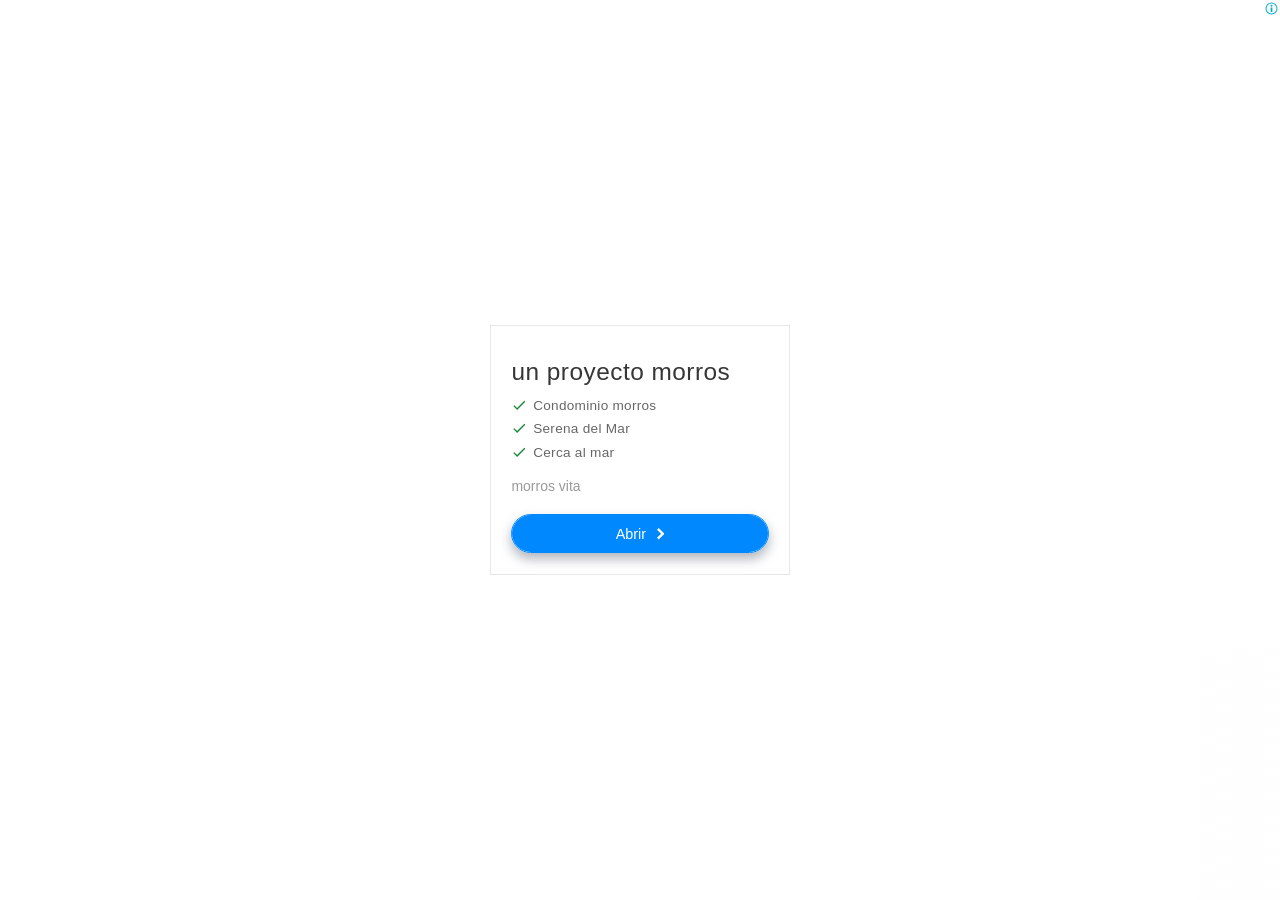
==== index_files/saved_resource(1).html @ 64bca40e "Add files via upload" ====
<!DOCTYPE html>
<!-- saved from url=(0090)https://googleads.g.doubleclick.net/pagead/html/r20261023/r20190131/zrt_lookup_fy2021.html -->
<html lang="es"><head><meta http-equiv="Content-Type" content="text/html; charset=UTF-8"><link rel="preload" href="./1a6c8d76751db1ca6b691968c556700c.js.descarga" as="script"><script>var jscVersion = 'r20261027';</script><script>var google_casm=[];</script><style>HTML,BODY{height:100%;width:100%;margin:0;padding:0;overflow:hidden;}#mys-wrapper{height: 100%;width:100%;overflow:hidden;position: absolute;top:0;left:0;align-items: center;display:flex;justify-content:center;line-height:normal;}#mys-overlay{height:100%;width:100%;overflow:hidden;position:absolute;top:0;left:0;box-sizing:border-box;pointer-events:none;z-index:1;display:none;}.mys-wrapper A,.mys-wrapper A:visited,.mys-wrapper A:hover,.mys-wrapper A:active{color:inherit;cursor:pointer;text-decoration:inherit;}[dir=rtl] .flip-on-rtl{transform:scale(-1,1);transform-origin:center;}#mys-content{flex-shrink:0;position:relative;overflow:hidden;z-index:0;}.amp-fcp {display: inline-block;position: absolute;z-index: 9;top: 0;left: 0;width: 300px;height: 1000px;-webkit-transform: translateY(1000px);transform: translateY(1000px);}.amp-fcp {-webkit-animation: 1500ms step-end amp-fcp-anim;animation: 1500ms step-end amp-fcp-anim;}@-webkit-keyframes amp-fcp-anim {0% {-webkit-transform: translateY(0);transform: translateY(0);}100% {-webkit-transform: translateY(1000px);transform: translateY(1000px);}}@keyframes amp-fcp-anim {0% {-webkit-transform: translateY(0);transform: translateY(0);}100% {-webkit-transform: translateY(1000px);transform: translateY(1000px);}}</style><script data-jc="36" data-jc-version="r20261027">(function(){(function(e){function c(){this.parentNode!==null&&this.parentNode.removeChild(this)}e.forEach(function(a){a.hasOwnProperty("remove")||Object.defineProperty(a,"remove",{configurable:!0,enumerable:!0,writable:!0,value:c})})})([Element.prototype,CharacterData.prototype,DocumentType.prototype]);try{var d=new window.CustomEvent("e");d.initCustomEvent("c",!0,!0,{});d.preventDefault();if(d.defaultPrevented!==!0)throw Error();}catch(e){var f=function(c,a){a=a||{bubbles:!1,cancelable:!1,detail:void 0};var b=document.createEvent("CustomEvent");b.initCustomEvent(c,a.bubbles,a.cancelable,a.detail);var g=b.preventDefault;b.preventDefault=function(){g.call(this);try{Object.defineProperty(this,"defaultPrevented",{get:function(){return!0}})}catch(h){this.defaultPrevented=!0}};return b};f.prototype= window.Event.prototype;window.CustomEvent=f};}).call(this);</script><script src="./1a6c8d76751db1ca6b691968c556700c.js.descarga"></script><style data-nl="square-rda-vanilla" data-ns="ns-v9hte" x-phase="assemble">.ns-v9hte-l-square-rda-vanilla{opacity:.01;position:absolute;top:0;left:0;display:block;width:300px;height:250px;}.ns-v9hte-e-0{line-height:1.3;border-color:#e6e7e8;border-style:solid;border-width:1px;box-sizing:border-box;display:flex;flex-direction:column;font-family:"Open Sans",sans-serif;font-size:10px;height:100%;width:100%;-mys-overflow-limit:0;}.ns-v9hte-e-1{-mys-score:60;line-height:1.3;-mys-overflow-limit:0;box-sizing:border-box;display:flex;flex-direction:column;flex-grow:1;height:100%;}.ns-v9hte-e-2{line-height:1.3;-mys-overflow-limit:0;box-sizing:border-box;display:flex;flex-direction:column;justify-content:center;flex-grow:1;}.ns-v9hte-e-3{-mys-overflow-limit:0;box-sizing:border-box;font-weight:500;line-height:1.3;letter-spacing:0.02em;font-family:unset;}.ns-v9hte-e-5,.ns-v9hte-e-9,.ns-v9hte-e-16,.ns-v9hte-e-23,.ns-v9hte-e-29{line-height:1.3;-mys-overflow-limit:0;box-sizing:border-box;}.ns-v9hte-e-6,.ns-v9hte-e-13,.ns-v9hte-e-20{line-height:1.3;-mys-overflow-limit:0;box-sizing:border-box;display:flex;flex-direction:row;align-items:flex-start;flex-grow:1;}.ns-v9hte-e-7,.ns-v9hte-e-14,.ns-v9hte-e-21{-mys-overflow-limit:0;box-sizing:border-box;letter-spacing:0.2px;line-height:1.4;margin:0;}.ns-v9hte-e-8,.ns-v9hte-e-15,.ns-v9hte-e-22{flex-shrink:0;flex-grow:0;display:block;width:1.2em;height:1.2em;}.ns-v9hte-e-11,.ns-v9hte-e-18,.ns-v9hte-e-25{-mys-overflow-limit:0;box-sizing:border-box;font-weight:400;line-height:1.3;letter-spacing:0.02em;}.ns-v9hte-e-27{-mys-overflow-limit:0;box-sizing:border-box;font-weight:400;line-height:1.5;white-space:nowrap;}.ns-v9hte-e-30{display:flex;align-items:center;justify-content:center;flex-grow:1;border:1px solid #0088ff;position:relative;font-weight:400;text-transform:capitalize;-mys-overflow-limit:0;}.ns-v9hte-e-31{line-height:1.3;box-sizing:border-box;width:100%;height:100%;overflow:hidden;position:absolute;display:flex;align-items:center;justify-content:center;-mys-overflow-limit:none;}.ns-v9hte-e-32{line-height:1.3;-mys-overflow-limit:0;box-sizing:border-box;width:100%;padding-top:100%;padding-bottom:100%;}.ns-v9hte-e-33{line-height:1.3;-mys-overflow-limit:0;box-sizing:border-box;display:flex;flex-grow:1;align-items:center;justify-content:center;}.ns-v9hte-e-34{line-height:1.3;-mys-overflow-limit:0;border:none;max-height:1.3em;}.ns-v9hte-e-35{-mys-score:1;display:inline;}.ns-v9hte-e-36{flex-shrink:0;flex-grow:0;}.ns-v9hte-v-8 .ns-v9hte-e-2{padding:20.4px;}.ns-v9hte-v-8 .ns-v9hte-e-3{font-size:24.4px;padding:9.5px 0 0;}.ns-v9hte-v-8 .ns-v9hte-e-5{padding:9.5px 0 0;}.ns-v9hte-v-8 .ns-v9hte-e-7,.ns-v9hte-v-8 .ns-v9hte-e-14,.ns-v9hte-v-8 .ns-v9hte-e-21{font-size:13.6px;}.ns-v9hte-v-8 .ns-v9hte-e-9,.ns-v9hte-v-8 .ns-v9hte-e-16,.ns-v9hte-v-8 .ns-v9hte-e-23{width:5.5px;}.ns-v9hte-v-8 .ns-v9hte-e-11,.ns-v9hte-v-8 .ns-v9hte-e-18,.ns-v9hte-v-8 .ns-v9hte-e-25{padding:0 0 5.5px 0;font-size:13.6px;}.ns-v9hte-v-8 .ns-v9hte-e-27{font-size:14px;padding:9.5px 0 17px;}.ns-v9hte-v-8 .ns-v9hte-e-30{font-size:14.4px;padding:0 6.4px;height:37.2px;line-height:37.2px;max-height:37.2px;margin:0;min-width:151.8px;}.ns-v9hte-v-8 .ns-v9hte-e-36{margin-left:10.8px;height:11.52px;width:7.41px;}</style><style data-nl="square-rda-vanilla" data-ns="ns-v9hte" x-phase="decorate">.ns-v9hte-l-square-rda-vanilla{opacity:1;position:relative;}.title:hover,.title-line1:hover,.title-line1-square:hover,.title-line2:hover{color:rgba(0,0,0,0.59);text-decoration:none;}.body:hover,.body-square:hover,.body-banner:hover,.body-smaller:hover{color:rgba(0,0,0,0.4);text-decoration:none;}.url:hover,.url-square:hover{color:#646464;text-decoration:none;} @keyframes slide-down{from{transform:translateY(-100%);filter:opacity(0%);}to{transform:translateY(0%);filter:opacity(100%);}} @keyframes bounce{from{transform:translateY(-100%);filter:opacity(0%);}to{transform:translateY(0%);filter:opacity(100%);}} @keyframes slide-in{from{transform:translateX(-100%);filter:opacity(0%);}to{transform:translateX(0%);filter:opacity(100%);}} @keyframes slide-in-right{from{transform:translateX(100%);filter:opacity(0%);}to{transform:translateX(0%);filter:opacity(100%);}} @keyframes fadein{from{filter:opacity(0%) blur(10px);}to{filter:opacity(100%) blur(0px);}} @keyframes flash{from{transform-origin:"50% 50%";transform:scale(2);filter:opacity(0%);}to{transform:scale(1);filter:opacity(100%);}}.callout-and-icon:hover,.callout-and-icon-meta-maps:hover{color:#00000066;text-decoration:none;}.afma-on-show .ns-v9hte-l-square-rda-vanilla .callout-animation{animation:opacity_animation .516s cubic-bezier(.17,.17,.2,1) 0.9s both,position_four_animation .516s cubic-bezier(.17,.17,.2,1) 1.2s both;}.callout-style-body:hover{color:rgba(0,0,0,0.4);text-decoration:none;}.callout:hover,.callout-bullet:hover{color:rgba(0,0,0,0.4);text-decoration:none;} @keyframes fade-in-animation{0%{opacity:0;}100%{opacity:1;}} @keyframes button-expand-animation{0%{transform:scale(0.05);}100%{transform:scale(1.05);}} @keyframes shadow-animation{0%{box-shadow:none;}100%{box-shadow:0 6px 12px rgba(134,140,150,0.65);background:unset;}} @keyframes color-animation{0%{color:#0088ff;}100%{color:#fff;}} .ns-v9hte-l-square-rda-vanilla .web-on-show .common-animation-pattern.cta-background-animated{animation-name:button-expand-animation,fade-in-animation;} .ns-v9hte-l-square-rda-vanilla .web-on-show .common-animation-pattern.cta-outer-animated{animation-name:shadow-animation;} .ns-v9hte-l-square-rda-vanilla .web-on-show .common-animation-pattern.cta-text-animated{animation-name:color-animation;} .ns-v9hte-l-square-rda-vanilla .common-animation-pattern{animation-duration:0.5s;animation-fill-mode:both;animation-timing-function:cubic-bezier(0.4,0,0.2,1);animation-delay:3s;} @media only screen and (prefers-reduced-motion),(hover:hover){.ns-v9hte-l-square-rda-vanilla .web-on-show .common-animation-pattern.cta-background-animated{transform:scale(1.05);animation-name:none;}.ns-v9hte-l-square-rda-vanilla .web-on-show .common-animation-pattern.cta-outer-animated{animation-name:none;}.ns-v9hte-l-square-rda-vanilla .web-on-show .common-animation-pattern.cta-text-animated{animation-name:none;}.cta-text.animated.cta-text-animated.common-animation-pattern{color:#fff;opacity:1;}.cta-outer.common-animation-pattern.cta-outer-animated{box-shadow:0 6px 12px rgba(134,140,150,0.65);background:unset;}.cta-background.cta-background-animated.common-animation-pattern{background:#0088ff;opacity:1;}}.ns-v9hte-l-square-rda-vanilla .title a[data-highlighted=true]{background-image:linear-gradient( 0deg,rgba(57,116,186,0.5) 50%,transparent 50% );}.ns-v9hte-l-square-rda-vanilla .title-line1 a[data-highlighted=true]{background-image:linear-gradient( 0deg,rgba(57,116,186,0.5) 50%,transparent 50% );}.ns-v9hte-e-2{background-color:#fff;}.ns-v9hte-e-3{color:rgba(0,0,0,0.79);}.ns-v9hte-e-4,.ns-v9hte-e-12,.ns-v9hte-e-19,.ns-v9hte-e-26,.ns-v9hte-e-28{text-decoration:none;white-space:nowrap;}.ns-v9hte-e-7,.ns-v9hte-e-14,.ns-v9hte-e-21{color:#128937;}.ns-v9hte-e-11,.ns-v9hte-e-18,.ns-v9hte-e-25{color:rgba(0,0,0,0.6);}.ns-v9hte-e-27{color:rgba(0,0,0,0.4);}.ns-v9hte-e-30{text-decoration:none;background:transparent;box-shadow:none;transform:translateZ(0);border-radius:300px;}.ns-v9hte-e-31{background:transparent;border-radius:300px;}.ns-v9hte-e-32{background:#0088ff;border-radius:50%;opacity:0;}.ns-v9hte-e-33{background:transparent;}.ns-v9hte-e-34{background-color:transparent;box-shadow:none;color:#0088ff;z-index:1;opacity:1;}.ns-v9hte-e-35{white-space:nowrap;}.ns-v9hte-e-36{background-repeat:no-repeat;color:#0088ff;z-index:1;opacity:1;}</style><link as="style" data-reload-stylesheet="true" href="./css" rel="preload"><script></script><script data-jc="55" data-jc-version="r20261027">(function(){'use strict';/*  Copyright The Closure Library Authors. SPDX-License-Identifier: Apache-2.0 */ var e=this||self;/*  Copyright Google LLC SPDX-License-Identifier: Apache-2.0 */ var f=class{constructor(a){this.h=a}toString(){return this.h}},g=new f("about:invalid#zClosurez");class k{constructor(a){this.j=a}}function m(a){return new k(b=>b.substr(0,a.length+1).toLowerCase()===a+":")}var n=new k(a=>/^[^:]*([/?#]|$)/.test(a)),p=m("http"),q=m("https"),r=m("ftp"),t=m("mailto"),u=[m("data"),p,q,t,r,n];function v(a,b=u){if(a instanceof f)return a;for(let c=0;c<b.length;++c){let d=b[c];if(d instanceof k&&d.j(a))return new f(a)}}function w(a,b=u){return v(a,b)||g}var x=/^\s*(?!javascript:)(?:[\w+.-]+:|[^:/?#]*(?:[/?#]|$))/i;var y=(a,b,c,d,A)=>{if(A)c=a+("&"+b+"="+c);else{var h="&"+b+"=";let l=a.indexOf(h);l<0?c=a+h+c:(l+=h.length,h=a.indexOf("&",l),c=h>=0?a.substring(0,l)+c+a.substring(h):a.substring(0,l)+c)}return c.length>6E4?d!==void 0?y(a,b,d,void 0,A):a:c};var z=null;function B(){var a=e.performance;return a&&a.now&&a.timing?Math.floor(a.now()+a.timing.navigationStart):Date.now()}function C(){var a=e.performance;return a&&a.now?a.now():null};var D=class{constructor(a,b){var c=C()||B();this.label=a;this.type=b;this.value=c;this.duration=0;this.taskId=this.slotId=void 0;this.uniqueId=Math.random()}};var E=e.performance,F=!!(E&&E.mark&&E.measure&&E.clearMarks),G=function(a){var b=!1,c;return function(){b||(c=a(),b=!0);return c}}(()=>{var a;if(a=F){var b;a=window;if(z===null){z="";try{let c="";try{c=a.top.location.hash}catch(d){c=a.location.hash}c&&(z=(b=c.match(/\bdeid=([\d,]+)/))?b[1]:"")}catch(c){}}b=z;a=!!b.indexOf&&b.indexOf("1337")>=0}return a});function H(a){a&&E&&G()&&(E.clearMarks(`goog_${a.label}_${a.uniqueId}_start`),E.clearMarks(`goog_${a.label}_${a.uniqueId}_end`))};function I(a,b,c){if(Array.isArray(b))for(let d=0;d<b.length;d++)I(a,String(b[d]),c);else b!=null&&c.push(a+(b===""?"":"="+encodeURIComponent(String(b))))};var J=[p,q,t,r,n,m("market"),m("itms"),m("intent"),m("itms-appss")]; function K(){return a=>{a={id:"unsafeurl",ctx:600,url:a};var b=[];for(c in a)I(c,a[c],b);var c=b.join("&");if(c){a=-1;a<0&&(a=52);b=-1;let d;b<0||b>a?(b=a,d=""):d="https://pagead2.googlesyndication.com/pagead/gen_204".substring(b+1,a);a=["https://pagead2.googlesyndication.com/pagead/gen_204".slice(0,b),d,"https://pagead2.googlesyndication.com/pagead/gen_204".slice(a)];b=a[1];a[1]=c?b?b+"&"+c:c:b;c=a[0]+(a[1]?"?"+a[1]:"")+a[2]}else c="https://pagead2.googlesyndication.com/pagead/gen_204";navigator.sendBeacon&& navigator.sendBeacon(c,"")}};var L=new class{constructor(a,b){this.h=[];this.l=b||e;var c=null;b&&(b.google_js_reporting_queue=b.google_js_reporting_queue||[],this.h=b.google_js_reporting_queue,c=b.google_measure_js_timing);this.i=G()||(c!=null?c:Math.random()<a)}start(a,b){if(!this.i)return null;a=new D(a,b);b=`goog_${a.label}_${a.uniqueId}_start`;E&&G()&&E.mark(b);return a}end(a){if(this.i&&typeof a.value==="number"){a.duration=(C()||B())-a.value;var b=`goog_${a.label}_${a.uniqueId}_end`;E&&G()&&E.mark(b);!this.i||this.h.length> 2048||this.h.push(a)}}}(1,window);function M(){window.google_measure_js_timing||(L.i=!1,L.h!==L.l.google_js_reporting_queue&&(G()&&Array.prototype.forEach.call(L.h,H,void 0),L.h.length=0))}typeof window.google_srt!=="number"&&(window.google_srt=Math.random());if(window.document.readyState==="complete")M();else if(L.i){var N=()=>{M()},O=window;typeof O.addEventListener==="function"&&O.addEventListener.call(O,"load",N,!1)};window.bgz=a=>{if(a=document.getElementById(a)){var b=y(a.href,"bg","10");var c=K();if(!(b instanceof f)){var d=w(b,J);d===g&&c(b);b=d}if(b instanceof f)if(b instanceof f)b=b.h;else throw Error("");else b=x.test(b)?b:void 0;b!==void 0&&(a.href=b)}};}).call(this);</script><script data-jc="53" data-jc-version="r20261027">(function(){'use strict';var aa=Object.defineProperty,ba=globalThis;function ca(a,b){if(b)a:{var c=ba;a=a.split(".");for(var d=0;d<a.length-1;d++){var e=a[d];if(!(e in c))break a;c=c[e]}a=a[a.length-1];d=c[a];b=b(d);b!=d&&b!=null&&aa(c,a,{configurable:!0,writable:!0,value:b})}}ca("Symbol.dispose",function(a){return a?a:Symbol("Symbol.dispose")});/*  Copyright The Closure Library Authors. SPDX-License-Identifier: Apache-2.0 */ var m=this||self;function q(a){var b=typeof a;return b=="object"&&a!=null||b=="function"}function da(a,b){function c(){}c.prototype=b.prototype;a.A=b.prototype;a.prototype=new c;a.prototype.constructor=a;a.Z=function(d,e,f){for(var g=Array(arguments.length-2),h=2;h<arguments.length;h++)g[h-2]=arguments[h];return b.prototype[e].apply(d,g)}};function u(){this.o=this.o;this.u=this.u}u.prototype.o=!1;u.prototype.dispose=function(){this.o||(this.o=!0,this.v())};u.prototype[Symbol.dispose]=function(){this.dispose()};u.prototype.v=function(){if(this.u)for(;this.u.length;)this.u.shift()()};function v(a,b){this.type=a;this.h=this.target=b;this.defaultPrevented=!1}v.prototype.i=function(){this.defaultPrevented=!0};var w,x;a:{for(var ea=["CLOSURE_FLAGS"],y=m,z=0;z<ea.length;z++)if(y=y[ea[z]],y==null){x=null;break a}x=y}var fa=x&&x[748402147];w=fa!=null?fa:!0;function A(a,b){v.call(this,a?a.type:"");this.relatedTarget=this.h=this.target=null;this.button=this.screenY=this.screenX=this.clientY=this.clientX=0;this.key="";this.metaKey=this.shiftKey=this.altKey=this.ctrlKey=!1;this.state=null;this.pointerId=0;this.pointerType="";this.j=null;a&&this.init(a,b)}da(A,v); A.prototype.init=function(a,b){var c=this.type=a.type,d=a.changedTouches&&a.changedTouches.length?a.changedTouches[0]:null;this.target=a.target||a.srcElement;this.h=b;b=a.relatedTarget;b||(c=="mouseover"?b=a.fromElement:c=="mouseout"&&(b=a.toElement));this.relatedTarget=b;d?(this.clientX=d.clientX!==void 0?d.clientX:d.pageX,this.clientY=d.clientY!==void 0?d.clientY:d.pageY,this.screenX=d.screenX||0,this.screenY=d.screenY||0):(this.clientX=a.clientX!==void 0?a.clientX:a.pageX,this.clientY=a.clientY!== void 0?a.clientY:a.pageY,this.screenX=a.screenX||0,this.screenY=a.screenY||0);this.button=a.button;this.key=a.key||"";this.ctrlKey=a.ctrlKey;this.altKey=a.altKey;this.shiftKey=a.shiftKey;this.metaKey=a.metaKey;this.pointerId=a.pointerId||0;this.pointerType=a.pointerType;this.state=a.state;this.j=a;a.defaultPrevented&&A.A.i.call(this)};A.prototype.i=function(){A.A.i.call(this);var a=this.j;a.preventDefault?a.preventDefault():a.returnValue=!1};var B="closure_listenable_"+(Math.random()*1E6|0);var ha=0;function ia(a,b,c,d,e){this.listener=a;this.proxy=null;this.src=b;this.type=c;this.capture=!!d;this.handler=e;this.key=++ha;this.l=this.m=!1}function C(a){a.l=!0;a.listener=null;a.proxy=null;a.src=null;a.handler=null};function ja(a){var b=[],c=0;for(let d in a)b[c++]=a[d];return b}var ka="constructor hasOwnProperty isPrototypeOf propertyIsEnumerable toLocaleString toString valueOf".split(" ");function la(a,b){for(let e=1;e<arguments.length;e++){var c=arguments[e];for(d in c)a[d]=c[d];for(let f=0;f<ka.length;f++){var d=ka[f];Object.prototype.hasOwnProperty.call(c,d)&&(a[d]=c[d])}}};function D(a){this.src=a;this.h={};this.i=0}D.prototype.add=function(a,b,c,d,e){var f=a.toString();a=this.h[f];a||(a=this.h[f]=[],this.i++);var g=E(a,b,d,e);g>-1?(b=a[g],c||(b.m=!1)):(b=new ia(b,this.src,f,!!d,e),b.m=c,a.push(b));return b};function F(a,b){var c=b.type;if(c in a.h){var d=a.h[c],e=Array.prototype.indexOf.call(d,b,void 0),f;(f=e>=0)&&Array.prototype.splice.call(d,e,1);f&&(C(b),a.h[c].length==0&&(delete a.h[c],a.i--))}} function E(a,b,c,d){for(let e=0;e<a.length;++e){let f=a[e];if(!f.l&&f.listener==b&&f.capture==!!c&&f.handler==d)return e}return-1};var G="closure_lm_"+(Math.random()*1E6|0),H={},ma=0;function na(a,b,c,d,e){if(d&&d.once)oa(a,b,c,d,e);else if(Array.isArray(b))for(let f=0;f<b.length;f++)na(a,b[f],c,d,e);else c=I(c),a&&a[B]?a.listen(b,c,q(d)?!!d.capture:!!d,e):pa(a,b,c,!1,d,e)} function pa(a,b,c,d,e,f){if(!b)throw Error("Invalid event type");var g=q(e)?!!e.capture:!!e,h=qa(a);h||(a[G]=h=new D(a));c=h.add(b,c,d,g,f);if(!c.proxy){d=ra();c.proxy=d;d.src=a;d.listener=c;if(a.addEventListener)e===void 0&&(e=!1),a.addEventListener(b.toString(),d,e);else if(a.attachEvent)a.attachEvent(sa(b.toString()),d);else if(a.addListener&&a.removeListener)a.addListener(d);else throw Error("addEventListener and attachEvent are unavailable.");ma++}} function ra(){function a(c){return b.call(a.src,a.listener,c)}var b=ta;return a}function oa(a,b,c,d,e){if(Array.isArray(b))for(let f=0;f<b.length;f++)oa(a,b[f],c,d,e);else c=I(c),a&&a[B]?ua(a,b,c,q(d)?!!d.capture:!!d,e):pa(a,b,c,!0,d,e)} function va(a,b,c,d,e){if(Array.isArray(b))for(var f=0;f<b.length;f++)va(a,b[f],c,d,e);else(d=q(d)?!!d.capture:!!d,c=I(c),a&&a[B])?(a=a.h,f=String(b).toString(),f in a.h&&(b=a.h[f],c=E(b,c,d,e),c>-1&&(C(b[c]),Array.prototype.splice.call(b,c,1),b.length==0&&(delete a.h[f],a.i--)))):a&&(a=qa(a))&&(b=a.h[b.toString()],a=-1,b&&(a=E(b,c,d,e)),(c=a>-1?b[a]:null)&&wa(c))} function wa(a){if(typeof a!=="number"&&a&&!a.l){var b=a.src;if(b&&b[B])F(b.h,a);else{var c=a.type,d=a.proxy;b.removeEventListener?b.removeEventListener(c,d,a.capture):b.detachEvent?b.detachEvent(sa(c),d):b.addListener&&b.removeListener&&b.removeListener(d);ma--;(c=qa(b))?(F(c,a),c.i==0&&(c.src=null,b[G]=null)):C(a)}}}function sa(a){return a in H?H[a]:H[a]="on"+a}function ta(a,b){if(a.l)a=!0;else{b=new A(b,this);let c=a.listener,d=a.handler||a.src;a.m&&wa(a);a=c.call(d,b)}return a} function qa(a){a=a[G];return a instanceof D?a:null}var xa="__closure_events_fn_"+(Math.random()*1E9>>>0);function I(a){if(typeof a==="function")return a;a[xa]||(a[xa]=function(b){return a.handleEvent(b)});return a[xa]};function J(){u.call(this);this.h=new D(this);this.F=this;this.C=null}da(J,u);J.prototype[B]=!0;J.prototype.addEventListener=function(a,b,c,d){na(this,a,b,c,d)};J.prototype.removeEventListener=function(a,b,c,d){va(this,a,b,c,d)}; J.prototype.dispatchEvent=function(a){var b,c=this.C;if(c)for(b=[];c;c=c.C)b.push(c);c=this.F;var d=a.type||a;if(typeof a==="string")a=new v(a,c);else if(a instanceof v)a.target=a.target||c;else{var e=a;a=new v(d,c);la(a,e)}e=!0;var f;if(b)for(f=b.length-1;f>=0;f--){var g=a.h=b[f];e=K(g,d,!0,a)&&e}g=a.h=c;e=K(g,d,!0,a)&&e;e=K(g,d,!1,a)&&e;if(b)for(f=0;f<b.length;f++)g=a.h=b[f],e=K(g,d,!1,a)&&e;return e}; J.prototype.v=function(){J.A.v.call(this);if(this.h){var a=this.h;let b=0;for(let c in a.h){let d=a.h[c];for(let e=0;e<d.length;e++)++b,C(d[e]);delete a.h[c];a.i--}}this.C=null};J.prototype.listen=function(a,b,c,d){return this.h.add(String(a),b,!1,c,d)};function ua(a,b,c,d,e){a.h.add(String(b),c,!0,d,e)} function K(a,b,c,d){b=a.h.h[String(b)];if(!b)return!0;b=b.concat();var e=!0;for(let f=0;f<b.length;++f){let g=b[f];if(g&&!g.l&&g.capture==c){let h=g.listener,k=g.handler||g.src;g.m&&F(a.h,g);e=h.call(k,d)!==!1&&e}}return e&&!d.defaultPrevented};function ya(a){a.dispatchEvent(new Event("became-visible"))}function za(a){a.dispatchEvent(new Event("became-invisible"))}var Aa=class extends J{constructor(){super();this.D=!1}};function Ba(a){var b=!1,c;return function(){b||(c=a(),b=!0);return c}};/*  Copyright Google LLC SPDX-License-Identifier: Apache-2.0 */ var L=class{constructor(a){this.h=a}toString(){return this.h}};class Ca{constructor(a){this.I=a}}function M(a){return new Ca(b=>b.substr(0,a.length+1).toLowerCase()===a+":")}var Da=[M("data"),M("http"),M("https"),M("mailto"),M("ftp"),new Ca(a=>/^[^:]*([/?#]|$)/.test(a))],Ea=/^\s*(?!javascript:)(?:[\w+.-]+:|[^:/?#]*(?:[/?#]|$))/i;function Fa(a,b){a.__closure__error__context__984382||(a.__closure__error__context__984382={});a.__closure__error__context__984382.severity=b};function Ga(a,b){return a&&b?a==b||a.contains(b):!1};var Ha={capture:!0},Ia=Ba(()=>{var a=!1;try{let b=Object.defineProperty({},"passive",{get(){a=!0}});m.addEventListener("test",null,b)}catch(b){}return a});function Ja(a){return a?a.passive&&Ia()?a:a.capture||!1:!1}function N(a,b,c,d){typeof a.addEventListener==="function"&&a.addEventListener(b,c,Ja(d))};function O(a){return a.prerendering?3:{visible:1,hidden:2,prerender:3,preview:4,unloaded:5,"":0}[a.visibilityState||a.webkitVisibilityState||a.mozVisibilityState||""]??0}function Ka(a){var b;a.visibilityState?b="visibilitychange":a.mozVisibilityState?b="mozvisibilitychange":a.webkitVisibilityState&&(b="webkitvisibilitychange");return b}function La(a,b){if(O(b)===3)return!1;a();return!0} function Ma(a){function b(){!d&&La(a,c)&&(d=!0,typeof c.removeEventListener==="function"&&c.removeEventListener(e,b,Ja()))}var c=m.document;if(!La(a,c)){var d=!1,e=Ka(c);e&&N(c,e,b)}};function Na(a){if("IntersectionObserver"in m&&"IntersectionObserverEntry"in m&&"isIntersecting"in m.IntersectionObserverEntry.prototype&&O(document)!==0){(new IntersectionObserver(c=>{for(let g of c){c=a;let h=g.intersectionRatio;var d=c,e=g.intersectionRect.top+"-"+g.intersectionRect.left+"-"+g.intersectionRect.bottom+"-"+g.intersectionRect.right,f=h;let k=new Event("visibility-update");k.visibleCoordinates=e;k.visibleFraction=f;d.dispatchEvent(k);d=h>=.1;Oa(c)?Pa(c,d):Qa(c,d)}},a.H)).observe(a.element); let b=Ka(m.document);b&&(Oa(a)?(N(m,b,()=>Pa(a)),Ma(()=>Pa(a))):(a.i=!1,N(m,b,()=>Ra(a)),Ma(()=>Ra(a))));Sa(a)}else Ta(a)}function Oa(a){return Array.prototype.indexOf.call(a.G,"combine_io_and_pv_functions",void 0)>=0}function Pa(a,b=a.B){a.B=b;b=O(m.document)===1;Qa(a,a.B&&b)}function Ra(a){var b=a.i;a.i=O(m.document)===1;!b&&a.i&&a.j?ya(a):b&&!a.i&&za(a)}function Sa(a){var b=new Event("monitoring-started");a.dispatchEvent(b)} function Ta(a){var b=new Event("monitoring-failed");a.dispatchEvent(b)}function Qa(a,b){var c=a.j;a.j=b;a.j&&!c&&a.i?ya(a):!a.j&&c&&za(a)}var Ua=class extends Aa{constructor(){var a=document.body;super();this.element=a;this.H={threshold:[.1]};this.G=[];this.B=this.j=!1;this.i=!0}};function Va(a){m.setTimeout(()=>{throw a;},0)};var Wa=void 0;function Xa(a,b=!1){return b&&Symbol.for&&a?Symbol.for(a):a!=null?Symbol(a):Symbol()}var Ya=Xa(),Za=Xa("m_m",!0);var P=Xa("jas",!0),$a,ab=[];ab[P]=7;$a=Object.freeze(ab);var bb={};function cb(a,b){return b===void 0?a.i!==Q&&!!(2&(a.h[P]|0)):!!(2&b)&&a.i!==Q}var Q={};var db=BigInt(Number.MIN_SAFE_INTEGER),eb=BigInt(Number.MAX_SAFE_INTEGER);var fb=Number.isFinite;function gb(a){if(!fb(a))throw a=Error("enum"),Fa(a,"warning"),a;return a|0};function hb(a){return a};function ib(a,b,c,d){var e=d!==void 0;d=!!d;var f=[],g=a.length,h=4294967295,k=!1,l=!!(b&64),n=l?b&128?0:-1:void 0;if(!(b&1)){var p=g&&a[g-1];p!=null&&typeof p==="object"&&p.constructor===Object?(g--,h=g):p=void 0;!l||b&128||e||(k=!0,h=(jb??hb)(h-n,n,a,p,void 0)+n)}b=void 0;for(e=0;e<g;e++){let r=a[e];if(r!=null&&(r=c(r,d))!=null)if(l&&e>=h){let t=e-n;(b??(b={}))[t]=r}else f[e]=r}if(p)for(let r in p){a=p[r];if(a==null||(a=c(a,d))==null)continue;g=+r;let t;l&&!Number.isNaN(g)&&(t=g+n)<h?f[t]=a:(b?? (b={}))[r]=a}b&&(k?f.push(b):f[h]=b);return f}function kb(a){switch(typeof a){case "number":return Number.isFinite(a)?a:""+a;case "bigint":return a>=db&&a<=eb?Number(a):""+a;case "boolean":return a?1:0;case "object":if(Array.isArray(a)){let b=a[P]|0;return a.length===0&&b&1?void 0:ib(a,b,kb)}if(a!=null&&a[Za]===bb)return lb(a);return}return a}var jb;function lb(a){a=a.h;return ib(a,a[P]|0,kb)};function nb(a,b,c,d=0){if(a==null){var e=32;c?(a=[c],e|=128):a=[];b&&(e=e&-16760833|(b&1023)<<14)}else{if(!Array.isArray(a))throw Error("narr");e=a[P]|0;if(w&&1&e)throw Error("rfarr");2048&e&&!(2&e)&&ob();if(e&256)throw Error("farr");if(e&64)return(e|d)!==e&&(a[P]=e|d),a;if(c&&(e|=128,c!==a[0]))throw Error("mid");a:{c=a;e|=64;var f=c.length;if(f){var g=f-1;let k=c[g];if(k!=null&&typeof k==="object"&&k.constructor===Object){b=e&128?0:-1;g-=b;if(g>=1024)throw Error("pvtlmt");for(var h in k)if(f=+h, f<g)c[f+b]=k[h],delete k[h];else break;e=e&-16760833|(g&1023)<<14;break a}}if(b){h=Math.max(b,f-(e&128?0:-1));if(h>1024)throw Error("spvt");e=e&-16760833|(h&1023)<<14}}}a[P]=e|64|d;return a}function ob(){if(w)throw Error("carr");if(Ya!=null){var a=Wa??(Wa={});var b=a[Ya]||0;b>=5||(a[Ya]=b+1,a=Error(),Fa(a,"incident"),Va(a))}};function pb(a,b){if(typeof a!=="object")return a;if(Array.isArray(a)){var c=a[P]|0;a.length===0&&c&1?a=void 0:c&2||(!b||4096&c||16&c?a=qb(a,c,!1,b&&!(c&16)):(a[P]|=34,c&4&&Object.freeze(a)));return a}if(a!=null&&a[Za]===bb){c=a.h;let d=c[P]|0;cb(a,d)||(d&2?b=!0:!(d&32)||d&4096?b=!1:(c[P]=d|2,a.i=Q,b=!0),b?(a=new a.constructor(c),a.j=Q):a=qb(c,d));return a}}function qb(a,b,c,d){d??(d=!!(34&b));a=ib(a,b,pb,d);d=32;c&&(d|=2);b=b&16769217|d;a[P]=b;return a} function rb(a){if(a.i!==Q)return!1;var b=a.h;b=qb(b,b[P]|0);b[P]|=2048;a.h=b;a.i=void 0;a.j=void 0;return!0};var sb=class{constructor(a){this.h=nb(a,void 0,void 0,2048)}toJSON(){var a=lb(this);return a}};sb.prototype[Za]=bb;sb.prototype.toString=function(){return this.h.toString()};var R=null;function tb(){var a=m.performance;return a&&a.now&&a.timing?Math.floor(a.now()+a.timing.navigationStart):Date.now()}function ub(){var a=m.performance;return a&&a.now?a.now():null};var vb=class{constructor(a,b){var c=ub()||tb();this.label=a;this.type=b;this.value=c;this.duration=0;this.taskId=this.slotId=void 0;this.uniqueId=Math.random()}};var S=m.performance,wb=!!(S&&S.mark&&S.measure&&S.clearMarks),T=Ba(()=>{var a;if(a=wb){var b;a=window;if(R===null){R="";try{let c="";try{c=a.top.location.hash}catch(d){c=a.location.hash}c&&(R=(b=c.match(/\bdeid=([\d,]+)/))?b[1]:"")}catch(c){}}b=R;a=!!b.indexOf&&b.indexOf("1337")>=0}return a});function xb(a){a&&S&&T()&&(S.clearMarks(`goog_${a.label}_${a.uniqueId}_start`),S.clearMarks(`goog_${a.label}_${a.uniqueId}_end`))};var U=new class{constructor(a,b){this.h=[];this.j=b||m;var c=null;b&&(b.google_js_reporting_queue=b.google_js_reporting_queue||[],this.h=b.google_js_reporting_queue,c=b.google_measure_js_timing);this.i=T()||(c!=null?c:Math.random()<a)}start(a,b){if(!this.i)return null;a=new vb(a,b);b=`goog_${a.label}_${a.uniqueId}_start`;S&&T()&&S.mark(b);return a}end(a){if(this.i&&typeof a.value==="number"){a.duration=(ub()||tb())-a.value;var b=`goog_${a.label}_${a.uniqueId}_end`;S&&T()&&S.mark(b);!this.i||this.h.length> 2048||this.h.push(a)}}}(1,window);function yb(){window.google_measure_js_timing||(U.i=!1,U.h!==U.j.google_js_reporting_queue&&(T()&&Array.prototype.forEach.call(U.h,xb,void 0),U.h.length=0))}typeof window.google_srt!=="number"&&(window.google_srt=Math.random());window.document.readyState==="complete"?yb():U.i&&N(window,"load",()=>{yb()});var V=document;ja({U:0,T:1,P:2,K:3,R:4,L:5,S:6,N:7,O:8,J:9,M:10,V:11}).map(a=>Number(a));ja({X:0,Y:1,W:2}).map(a=>Number(a));function zb(a){var b=new Ab;if(!rb(b)&&cb(b,b.h[P]|0))throw Error();var c=b.h,d=c[P]|0;var e=(b?cb(b,d):2&d)?1:2;e===2&&rb(b)&&(c=b.h,d=c[P]|0);a:if(b=c.length-1,b<0)b=void 0;else if(0>=b){var f=c[b];if(f!=null&&typeof f==="object"&&f.constructor===Object)b=f[1];else if(0===b)b=f;else{b=void 0;break a}}else b=c[0];f=Array.isArray(b)?b:$a;var g=f===$a?7:f[P]|0;b=g;2&d&&(b|=2);var h=b|1;b=!(4&h);if(b){for(var k=0,l=0;k<f.length;k++){var n=f[k];n=n==null?n:fb(n)?n|0:void 0;n!=null&&(f[l++]=n)}l<k&&(f.length= l);h=(h|4)&-513;h&=-1025;h&=-4097}h!==g&&(f[P]=h,2&h&&Object.freeze(f));g=h;h=d;d=g;if((k=!!(2&g)&&!!(4&g)||!!(256&g))&&e===2){f=[...f];d=0;g=(2&h?g|2:g&-3)&-273;a:{k=f;l=c.length-1;if(l>=0&&0>=l&&(n=c[l],n!=null&&typeof n==="object"&&n.constructor===Object)){n[1]=k;break a}0<=l?c[0]=k:k!==void 0&&(l=(h??(h=c[P]|0))>>14&1023||536870912,1>=l?k!=null&&(c[l+-1]={[1]:k}):c[0]=k)}k=!1}k||(e===1||(e!==4?0:2&g||!(16&g)&&32&h)?(g|=!f.length||b&&!(4096&g)||32&h&&!(4096&g||16&g)?2:256,g!==d&&(f[P]=g),Object.freeze(f)): g!==d&&(f[P]=g));2&g||!(4096&g||16&g)||(e=h,e===void 0&&(e=c[P]|0),e&32&&!(e&4096)&&(c[P]=e|4096));e=f;if(Array.isArray(a)){var p=a.length;for(b=0;b<p;b++)e.push(gb(a[b]))}else for(p of a)e.push(gb(p))}var Ab=class extends sb{};[2,2,2,2,2,2,2,2,2,2,2,2,2,2,2,2,2,2,2,2].reduce((a,b)=>a+b);[2,2,2,2,2,2,2,2,2,2,2,2,2,2,2,2].reduce((a,b)=>a+b);[2,2,2,2,2,2,2,2,2,2,2,2,2,2,2,2,2,2,2].reduce((a,b)=>a+b);[2,2,2,2,2,2,2,2,2,2,2,2,2,2,2,2,2,2,2,2].reduce((a,b)=>a+b);[2,2,2,2,2,2,2,2,2,2,2,2,2,2,2,2,2,2,2,2,2,2,2,2,2,2,2,2,2,2,2,2].reduce((a,b)=>a+b);[2,2,2,2,2,2,2,2,2,2,2,2,2,2,2,2,2].reduce((a,b)=>a+b);zb([1,8,9,10,11,12,2,3,4,5,15,16,19,20,21,23,25]);zb([1,6,7,9,10,11,12,2,22,3,4,5,13,14,18,19,20,21,23,24]);zb([1,6,7,9,10,11,12,22,2,3,4,5,13,14,17,18,19,20,21,23,24]);new Ab;function W(a,b,c,d,e){if(window.css)window.css(b,c,d,e,void 0);else if(a){a:if(b=a.href,e?d=b+("&"+c+"="+d):(e="&"+c+"=",c=b.indexOf(e),c<0?d=b+e+d:(c+=e.length,e=b.indexOf("&",c),d=e>=0?b.substring(0,c)+d+b.substring(e):b.substring(0,c)+d)),b=d.length>6E4?b:d,!(b instanceof L)){for(d=0;d<Da.length;++d)if(c=Da[d],c instanceof Ca&&c.I(b)){b=new L(b);break a}b=void 0}if(b instanceof L)if(b instanceof L)b=b.h;else throw Error("");else b=Ea.test(b)?b:void 0;b!==void 0&&(a.href=b)}};var Bb=!1,Cb=!1,Db=null,Eb=()=>{N?.(document,"click",a=>{Db=a},Ha)},Fb=()=>{var a=Db;return a?Bb||Cb?!1:(a.preventDefault?a.preventDefault():a.returnValue=!1,!0):!1},Gb=()=>{N(document,"mousedown",()=>{Bb=!0});N(document,"keydown",()=>{Cb=!0});Eb()};var Hb=(a,b=17)=>{if(b<0||Math.floor(b)!==b)b=17;X(a,b)},Ib=(a,b)=>{X(a,b||1)},Jb=a=>{X(a,2)},Kb=(a,b)=>{X(a,b||0)},Y={},Lb=!0,X=(a,b)=>{var c;if(c=Lb)Y[a]===void 0&&(Y[a]=[]),(c=Y[a][b])||(Y[a][b]=!0);c||W(document.getElementById(a),a,"nb",b,Lb)};function Mb(a,b,c){var d=a.id||"";W(a,d,"nx",b);W(a,d,"ny",c)}var Nb=class{constructor(){this.h=this.i=null;V.addEventListener&&V.addEventListener("mousedown",a=>{this.i=a},!0);N(V,"DOMContentLoaded",()=>{this.h=V.getElementById("common_15click_anchor")})}};var Ob=[0,2,1],Pb=null,Qb=a=>{if(a){var b;{let c=window.event||Pb;c?((b=c.which?1<<Ob[c.which-1]:c.button)&&c.shiftKey&&(b|=8),b&&c.altKey&&(b|=16),b&&c.ctrlKey&&(b|=32)):b=null}b&&W(a,a.id,"mb",b)}};document.addEventListener&&document.addEventListener("mousedown",a=>{Pb=a},!0);window.mb=Qb;var Z={},Rb=(a,b=2,c="")=>{c=c?c:a;b!==1&&(Z[c]===void 0?Z[c]=1:Z[c]++);b!==0&&Z[c]&&W(document.getElementById(a),a,"nm",Z[c])};function Sb(a,b){b&&(b=new Ua,ua(b,"monitoring-failed",()=>{a.h=-1}),b.listen("became-visible",()=>{a.h=(new Date).getTime()}),b.D||(b.D=!0,Na(b)))}var Tb=class{constructor(){this.h=0}};window.init_ssb=(a,b,c,d,e,f,g)=>{var h=window;a&&(Gb(),h.accbk=Fb);b&&(f&&(Lb=!1),h.cla=Hb,h.cll=Ib,h.clb=Jb,h.clh=Kb);if(c){let k=new Nb;h.xy=(l,n,p)=>{p=p||n;var r=l||k.i;if(r&&n&&p&&!Ga(k.h,r.target)){l=V.querySelector("a.one-point-five-click.rhbutton");var t;(t=!l)||(l.classList?t=l.classList.contains("preexpanded"):(t=l.classList?l.classList:(typeof l.className=="string"?l.className:l.getAttribute&&l.getAttribute("class")||"").match(/\S+/g)||[],t=Array.prototype.indexOf.call(t,"preexpanded", void 0)>=0));if(t||!Ga(l,r.target))t=Math.round(r.clientX-p.offsetLeft),p=Math.round(r.clientY-p.offsetTop),Mb(n,t,p),k.h&&Mb(k.h,t,p),l&&Mb(l,t,p)}}}d&&(h.mb=Qb);e&&(h.ss=Rb);if(g){let k=new Tb;h.vti=l=>{if(l){let n=(new Date).getTime();W(l,l.id,"vti",k.h>0&&k.h<=n?n-k.h:k.h<0?k.h:"")}};h.ivti=l=>{Sb(k,l)}}};}).call(this);</script><script>init_ssb(true,true,true,true,true,false,false);</script><script>if (typeof(ss) === "undefined") { ss = function(){}; }function st(id) {var a = document.getElementById(id);if (a) {xy(window.event, a);mb(a);}bgz(id);}function ha(a,x){  clh(a,x);if (accbk()) return;bgz(a);}function hb(u) {return bgy(u);}function ia(a,e,x) {if (accbk()) return;cll(a,x);bgz(a);}function ja(a,x) {if (accbk()) return;cla(a,x);bgz(a);}function ga(o,e,x) {if (document.getElementById) {var a=o.id.substring(1),p="",r="",g=e.target,t,f,h;if (g) {t=g.id;f=g.parentNode;if (f) {p=f.id;h=f.parentNode;if (h)r=h.id;}} else {h=e.srcElement;f=h.parentNode;if (f)p=f.id;t=h.id;}if (t==a||p==a||r==a)return true;ia(a,e,x);top.location.href=document.getElementById(a).href;}}</script><script>window.dicnf = {umi: true,imprtype: 3,rtit: true,};</script><script data-jc="40" data-jc-version="r20261027" data-jc-flags="[&quot;x%72;13705!=wu}a($1601;5==&amp;&lt;cbotf+*01247;&gt;1%2bejvf/%72&gt;0&lt;337!=efdwa*'76027;56$?wqrf+*0114564:%2pvs`/!36?;1=46!9abk{a($16;30&gt;;0&amp;&lt;qqvb~&quot;]">(function(){'use strict';/*  Copyright The Closure Library Authors. SPDX-License-Identifier: Apache-2.0 */ var p=this||self;function aa(a){p.setTimeout(()=>{throw a;},0)};var ba,ca;a:{for(var da=["CLOSURE_FLAGS"],ea=p,fa=0;fa<da.length;fa++)if(ea=ea[da[fa]],ea==null){ca=null;break a}ca=ea}var ha=ca&&ca[748402147];ba=ha!=null?ha:!0;function ia(a){ia[" "](a);return a}ia[" "]=function(){};var ja={},ka=null;var la=void 0;function ma(a,b=!1){return b&&Symbol.for&&a?Symbol.for(a):a!=null?Symbol(a):Symbol()}var na=ma(),oa=ma("m_m",!0);var w=ma("jas",!0),pa,qa=[];qa[w]=7;pa=Object.freeze(qa);var ra={};function sa(a,b){return b===void 0?a.h!==x&&!!(2&(a.u[w]|0)):!!(2&b)&&a.h!==x}var x={};function ta(a){a.I=!0;return a};var ua=ta(a=>typeof a==="number"),va=ta(a=>typeof a==="string"),wa=ta(a=>typeof a==="function");var za=ta(a=>a>=xa&&a<=ya),xa=BigInt(Number.MIN_SAFE_INTEGER),ya=BigInt(Number.MAX_SAFE_INTEGER);function Aa(a){if(typeof a!=="boolean"){var b=typeof a;throw Error(`Expected boolean but got ${b!="object"?b:a?Array.isArray(a)?"array":b:"null"}: ${a}`);}return a};function Ba(a){return a};function Ca(a,b,c,d){var e=d!==void 0;d=!!d;var g=[],f=a.length,k=4294967295,h=!1,m=!!(b&64),l=m?b&128?0:-1:void 0;if(!(b&1)){var n=f&&a[f-1];n!=null&&typeof n==="object"&&n.constructor===Object?(f--,k=f):n=void 0;!m||b&128||e||(h=!0,k=(Da??Ba)(k-l,l,a,n,void 0)+l)}b=void 0;for(e=0;e<f;e++){let r=a[e];if(r!=null&&(r=c(r,d))!=null)if(m&&e>=k){let t=e-l;(b??(b={}))[t]=r}else g[e]=r}if(n)for(let r in n){a=n[r];if(a==null||(a=c(a,d))==null)continue;f=+r;let t;m&&!Number.isNaN(f)&&(t=f+l)<k?g[t]=a:(b?? (b={}))[r]=a}b&&(h?g.push(b):g[k]=b);return g}function Ea(a){switch(typeof a){case "number":return Number.isFinite(a)?a:""+a;case "bigint":return za(a)?Number(a):""+a;case "boolean":return a?1:0;case "object":if(Array.isArray(a)){let b=a[w]|0;return a.length===0&&b&1?void 0:Ca(a,b,Ea)}if(a!=null&&a[oa]===ra)return Fa(a);return}return a}var Da;function Fa(a){a=a.u;return Ca(a,a[w]|0,Ea)};function Ga(a,b,c,d=0){if(a==null){var e=32;c?(a=[c],e|=128):a=[];b&&(e=e&-16760833|(b&1023)<<14)}else{if(!Array.isArray(a))throw Error("narr");e=a[w]|0;if(ba&&1&e)throw Error("rfarr");2048&e&&!(2&e)&&Ha();if(e&256)throw Error("farr");if(e&64)return(e|d)!==e&&(a[w]=e|d),a;if(c&&(e|=128,c!==a[0]))throw Error("mid");a:{c=a;e|=64;var g=c.length;if(g){var f=g-1;let h=c[f];if(h!=null&&typeof h==="object"&&h.constructor===Object){b=e&128?0:-1;f-=b;if(f>=1024)throw Error("pvtlmt");for(var k in h)if(g=+k, g<f)c[g+b]=h[k],delete h[k];else break;e=e&-16760833|(f&1023)<<14;break a}}if(b){k=Math.max(b,g-(e&128?0:-1));if(k>1024)throw Error("spvt");e=e&-16760833|(k&1023)<<14}}}a[w]=e|64|d;return a}function Ha(){if(ba)throw Error("carr");if(na!=null){var a=la??(la={});var b=a[na]||0;b>=5||(a[na]=b+1,a=Error(),a.__closure__error__context__984382||(a.__closure__error__context__984382={}),a.__closure__error__context__984382.severity="incident",aa(a))}};function Ia(a,b){if(typeof a!=="object")return a;if(Array.isArray(a)){var c=a[w]|0;a.length===0&&c&1?a=void 0:c&2||(!b||4096&c||16&c?a=Ja(a,c,!1,b&&!(c&16)):(a[w]|=34,c&4&&Object.freeze(a)));return a}if(a!=null&&a[oa]===ra){c=a.u;let d=c[w]|0;sa(a,d)||(d&2?b=!0:!(d&32)||d&4096?b=!1:(c[w]=d|2,a.h=x,b=!0),b?(a=new a.constructor(c),a.i=x):a=Ja(c,d));return a}}function Ja(a,b,c,d){d??(d=!!(34&b));a=Ca(a,b,Ia,d);d=32;c&&(d|=2);b=b&16769217|d;a[w]=b;return a} function Ka(a){if(a.h===x){var b=a.u;b=Ja(b,b[w]|0);b[w]|=2048;a.u=b;a.h=void 0;a.i=void 0;b=!0}else b=!1;if(!b&&sa(a,a.u[w]|0))throw Error();};function La(a,b,c){Ka(a);var d=a.u;Ma(d,d[w]|0,b,c);return a}function Ma(a,b,c,d){var e=c+-1,g=a.length-1;if(g>=0&&e>=g){let f=a[g];if(f!=null&&typeof f==="object"&&f.constructor===Object)return f[c]=d,b}if(e<=g)return a[e]=d,b;d!==void 0&&(g=(b??(b=a[w]|0))>>14&1023||536870912,c>=g?d!=null&&(a[g+-1]={[c]:d}):a[e]=d);return b}function z(a,b,c){if(c!=null&&typeof c!=="string")throw Error();return La(a,b,c)};var Na=class{constructor(a){this.u=Ga(a,void 0,void 0,2048)}toJSON(){return Fa(this)}};Na.prototype[oa]=ra;Na.prototype.toString=function(){return this.u.toString()};var E=class{constructor(a,b=!1){this.key=a;this.defaultValue=b;this.valueType="boolean"}};var Oa=new E("45368259"),Pa=new E("45357156",!0),Qa=new E("45414892"),Ra=new E("45835923"),Sa=new E("45843934",!0),Ta=new E("45716539",!0),Ua=new E("45710312",!0);var Va=/(google|doubleclick).*\/(pagead\/adview|pcs\/view|dbm\/ad)/,G=(a,b)=>a.substring(a.length-7)=="&adurl="?a.substring(0,a.length-7)+b+"&adurl=":a+b;function Wa(a=window){return a};var J=p.dicnf||{},K=()=>J.imprtype=="1"?1:J.imprtype=="2"?2:J.imprtype=="3"?3:0;function Xa(a,b){if(a)for(let c in a)Object.prototype.hasOwnProperty.call(a,c)&&b(a[c],c,a)};function Ya(a){try{var b;if(b=!!a&&a.location.href!=null)a:{try{ia(a.foo);b=!0;break a}catch(c){}b=!1}return b}catch{return!1}}function Za(a){for(var b=p,c=0;b&&c++<40&&!a(b);)a:{try{let d=b.parent;if(d&&d!==b){b=d;break a}}catch{}b=null}}function $a(a){return Ya(a.top)?a.top:null};function ab(a){var b=!1,c;return function(){b||(c=a(),b=!0);return c}};function bb(){if(!globalThis.crypto)return Math.random();try{let a=new Uint32Array(1);globalThis.crypto.getRandomValues(a);return a[0]/65536/65536}catch(a){return Math.random()}};function cb(a,b=document){return b.createElement(String(a).toLowerCase())};var db=[];function eb(){var a=db;db=[];for(let b of a)try{b()}catch{}};function fb(a,b,c){typeof a.addEventListener==="function"&&a.addEventListener(b,c,!1)}function gb(a,b,c){typeof a.removeEventListener==="function"&&a.removeEventListener(b,c,!1)}function hb(a,b){a.readyState==="complete"||a.readyState==="interactive"?(db.push(b),db.length===1&&(window.Promise?Promise.resolve().then(eb):(a=window.setImmediate,wa(a)?a(eb):setTimeout(eb,0)))):a.addEventListener("DOMContentLoaded",b)};function L(a,b,c=null,d=!1,e=!1){return ib(a,b,c,!1,d,e)}function ib(a,b,c,d,e,g=!1){a.google_image_requests||(a.google_image_requests=[]);var f=cb("IMG",a.document);if(c||e){let k=h=>{c&&c(h);if(e){h=a.google_image_requests;let m=Array.prototype.indexOf.call(h,f,void 0);m>=0&&Array.prototype.splice.call(h,m,1)}gb(f,"load",k);gb(f,"error",k)};fb(f,"load",k);fb(f,"error",k)}d&&(f.referrerPolicy="no-referrer");g&&(f.attributionSrc="");f.src=b;a.google_image_requests.push(f);return f} function jb(a,b){var c;if(c=a.navigator)c=a.navigator.userAgent,c=!(!/Chrome/.test(c)||/Edge/.test(c));c&&typeof a.navigator.sendBeacon==="function"?a.navigator.sendBeacon(b):L(a,b,void 0,!1)}function kb(a,b){return a.fetch?a.fetch(b,{keepalive:!0,credentials:"include",redirect:"follow",method:"get",mode:"no-cors"}):L(a,b,void 0,!1,!1)}var lb=ab(()=>"referrerPolicy"in cb("IMG"));var mb=0;function nb(a,b=null){return b&&b.getAttribute("data-jc")===String(a)?b:document.querySelector(`[data-jc="${a}"]`)};function N(a){ob||(ob=new pb);var b=ob.h[a.key];if(a.valueType==="proto"){try{let c=JSON.parse(b);if(Array.isArray(c))return c}catch(c){}return a.defaultValue}return typeof b===typeof a.defaultValue?b:a.defaultValue}var qb=class{constructor(){this.h={}}};var pb=class extends qb{constructor(){super();var a=nb(mb,document.currentScript);a=a&&a.getAttribute("data-jc-flags")||"";try{let b=JSON.parse(a)[0];a="";for(let c=0;c<b.length;c++)a+=String.fromCharCode(b.charCodeAt(c)^"\u0003\u0007\u0003\u0007\b\u0004\u0004\u0006\u0005\u0003".charCodeAt(c%10));this.h=JSON.parse(a)}catch(b){}}},ob;var rb=class{constructor(a,b){this.error=a;this.meta={};this.context=b.context;this.msg=b.message||"";this.id=b.id||"jserror"}};function sb(a){var b=a.toString();a.name&&b.indexOf(a.name)==-1&&(b+=": "+a.name);a.message&&b.indexOf(a.message)==-1&&(b+=": "+a.message);if(a.stack)a:{a=a.stack;var c=b;try{a.indexOf(c)==-1&&(a=c+"\n"+a);let d;for(;a!=d;)d=a,a=a.replace(RegExp("((https?:/..*/)[^/:]*:\\d+(?:.|\n)*)\\2"),"$1");b=a.replace(RegExp("\n *","g"),"\n");break a}catch(d){b=c;break a}b=void 0}return b};var tb=RegExp("^https?://(\\w|-)+\\.cdn\\.ampproject\\.(net|org)(\\?|/|$)"),ub=class{constructor(a,b){this.h=a;this.i=b}},vb=class{constructor(a,b){this.url=a;this.h=!!b;this.depth=null}};var wb=null;function xb(){var a=p.performance;return a&&a.now&&a.timing?Math.floor(a.now()+a.timing.navigationStart):Date.now()}function yb(){var a=p.performance;return a&&a.now?a.now():null};var zb=class{constructor(a,b){var c=yb()||xb();this.label=a;this.type=b;this.value=c;this.duration=0;this.taskId=this.slotId=void 0;this.uniqueId=Math.random()}};var O=p.performance,Ab=!!(O&&O.mark&&O.measure&&O.clearMarks),R=ab(()=>{var a;if(a=Ab){var b;a=window;if(wb===null){wb="";try{let c="";try{c=a.top.location.hash}catch(d){c=a.location.hash}c&&(wb=(b=c.match(/\bdeid=([\d,]+)/))?b[1]:"")}catch(c){}}b=wb;a=!!b.indexOf&&b.indexOf("1337")>=0}return a});function Bb(a){a&&O&&R()&&(O.clearMarks(`goog_${a.label}_${a.uniqueId}_start`),O.clearMarks(`goog_${a.label}_${a.uniqueId}_end`))};function Cb(a,b){var c={};c[a]=b;return[c]}function Db(a,b,c,d,e){var g=[];Xa(a,(f,k)=>{(f=Eb(f,b,c,d,e))&&g.push(`${encodeURIComponent(k)}=${f}`)});return g.join(b)} function Eb(a,b,c,d,e){if(a==null)return"";b=b||"&";c=c||",$";va(c)&&(c=c.split(""));if(a instanceof Array){if(d||(d=0),d<c.length){let g=[];for(let f=0;f<a.length;f++)g.push(Eb(a[f],b,c,d+1,e));return g.join(c[d])}}else if(typeof a==="object")return e||(e=0),e<2?encodeURIComponent(Db(a,b,c,d,e+1)):"...";return encodeURIComponent(String(a))}function Fb(a){var b=1;for(let c in a.i)c.length>b&&(b=c.length);return 3997-b-a.j.length-1} function Gb(a,b){var c=Fb(a)-b.length;if(c<0)return"";b="";a.h.sort((g,f)=>g-f);var d=null,e="";for(let g=0;g<a.h.length;g++){let f=a.h[g],k=a.i[f];for(let h=0;h<k.length;h++){if(!c){d=d==null?f:d;break}let m=Db(k[h],a.j,",$");if(m){m=e+m;if(c>=m.length){c-=m.length;b+=m;e=a.j;break}d=d==null?f:d}}}a="";d!=null&&(a=`${e}trn=${d}`);return b+a}function Hb(a,b,c,d){return Fb(a)-d.length<0?"":b+"//"+c+d+Gb(a,d)}var Ib=class{constructor(){this.j="&";this.i={};this.l=0;this.h=[]}};var Jb=RegExp("^(?:([^:/?#.]+):)?(?://(?:([^\\\\/?#]*)@)?([^\\\\/?#]*?)(?::([0-9]+))?(?=[\\\\/?#]|$))?([^?#]+)?(?:\\?([^#]*))?(?:#([\\s\\S]*))?$");function Kb(a,b,c,d){try{if(a.h&&a.h.h){var e=a.h.start(b.toString(),3);var g=c();a.h.end(e)}else g=c()}catch(f){c=!0;try{Bb(e),c=a.o(b,new rb(f,{message:sb(f)}),void 0,d)}catch(k){a.l(217,k)}if(c)window.console?.error?.(f);else throw f;}return g}function S(a,b,c,d){var e=Lb;return(...g)=>Kb(e,a,()=>b.apply(c,g),d)} var Ob=class{constructor(a=null){this.m=Mb;this.h=a;this.i=null;this.j=!1;this.o=this.l}l(a,b,c,d,e){e=e||"jserror";var g=void 0;try{let B=new Ib;var f=B;f.h.push(1);f.i[1]=Cb("context",a);b.error&&b.meta&&b.id||(b=new rb(b,{message:sb(b)}));f=b;if(f.msg){b=B;var k=f.msg.substring(0,512);b.h.push(2);b.i[2]=Cb("msg",k)}var h=f.meta||{};k=h;if(this.i)try{this.i(k)}catch(u){}if(d)try{d(k)}catch(u){}d=B;h=[h];d.h.push(3);d.i[3]=h;var m;if(!(m=r)){d=p;h=[];k=null;do{var l=d;if(Ya(l)){var n=l.location.href; k=l.document&&l.document.referrer||null}else n=k,k=null;h.push(new vb(n||""));try{d=l.parent}catch(u){d=null}}while(d&&l!==d);for(let u=0,y=h.length-1;u<=y;++u)h[u].depth=y-u;l=p;if(l.location&&l.location.ancestorOrigins&&l.location.ancestorOrigins.length===h.length-1)for(n=1;n<h.length;++n){let u=h[n];u.url||(u.url=l.location.ancestorOrigins[n-1]||"",u.h=!0)}m=h}var r=m;let M=new vb(p.location.href,!1);m=null;let q=r.length-1;for(l=q;l>=0;--l){var t=r[l];!m&&tb.test(t.url)&&(m=t);if(t.url&&!t.h){M= t;break}}t=null;let v=r.length&&r[q].url;M.depth!==0&&v&&(t=r[q]);g=new ub(M,t);if(g.i){r=B;var C=g.i.url||"";r.h.push(4);r.i[4]=Cb("top",C)}var F={url:g.h.url||""};if(g.h.url){let u=g.h.url.match(Jb);var D=u[1],X=u[3],P=u[4];C="";D&&(C+=D+":");X&&(C+="//",C+=X,P&&(C+=":"+P));var Q=C}else Q="";D=B;F=[F,{url:Q}];D.h.push(5);D.i[5]=F;Nb(this.m,e,B,this.j,c)}catch(B){try{Nb(this.m,e,{context:"ecmserr",rctx:a,msg:sb(B),url:g?.h.url??""},this.j,c)}catch(M){}}return!0}};var T=a=>{var b="D";if(a.D&&a.hasOwnProperty(b))return a.D;b=new a;return a.D=b};class Pb{};function Nb(a,b,c,d=!1,e,g){if((d?a.h:Math.random())<(e||.01))try{let f;c instanceof Ib?f=c:(f=new Ib,Xa(c,(h,m)=>{var l=f,n=l.l++;h=Cb(m,h);l.h.push(n);l.i[n]=h}));let k=Hb(f,a.protocol,a.domain,a.path+b+"&");k&&(typeof g!=="undefined"?L(p,k,g):L(p,k))}catch(f){}}function Qb(){var a=Mb,b=window.google_srt;b>=0&&b<=1&&(a.h=b)}var Rb=class{constructor(){this.domain="pagead2.googlesyndication.com";this.path="/pagead/gen_204?id=";this.protocol="https:";this.h=Math.random()}};var Mb,Lb,U=new class{constructor(a,b){this.i=[];this.j=b||p;var c=null;b&&(b.google_js_reporting_queue=b.google_js_reporting_queue||[],this.i=b.google_js_reporting_queue,c=b.google_measure_js_timing);this.h=R()||(c!=null?c:Math.random()<a)}start(a,b){if(!this.h)return null;a=new zb(a,b);b=`goog_${a.label}_${a.uniqueId}_start`;O&&R()&&O.mark(b);return a}end(a){if(this.h&&ua(a.value)){a.duration=(yb()||xb())-a.value;var b=`goog_${a.label}_${a.uniqueId}_end`;O&&R()&&O.mark(b);!this.h||this.i.length> 2048||this.i.push(a)}}}(1,window);function Sb(){window.google_measure_js_timing||(U.h=!1,U.i!==U.j.google_js_reporting_queue&&(R()&&Array.prototype.forEach.call(U.i,Bb,void 0),U.i.length=0))} (function(a){Mb=a??new Rb;typeof window.google_srt!=="number"&&(window.google_srt=Math.random());Qb();Lb=new Ob(U);Lb.i=b=>{var c=mb;c!==0&&(b.jc=String(c),c=(c=nb(c,document.currentScript))&&c.getAttribute("data-jc-version")||"unknown",b.shv=c)};Lb.j=!0;window.document.readyState==="complete"?Sb():U.h&&fb(window,"load",()=>{Sb()})})();function Tb(a,b,c,d){return S(a,b,c,d)}function Ub(a,b,c,d){T(Pb);var e=[];!b.eid&&e.length&&(b.eid=e.toString());Nb(Mb,a,b,!0,c,d)};var V=["FRAME","IMG","IFRAME"],Vb=/^[01](px)?$/;function Wb(a){var b=new Xb;b.j=a;return b}function Yb(a,b){a.o=b;return a}function Zb(a,b){a.h=b;return a}function $b(a,b){a.A=b;return a}function ac(a,b){a.m=b;return a}function bc(a,b){a.l=b;return a}function cc(a,b){a.i=b;return a}function dc(a,b){a.v=b;return a}var Xb=class{constructor(){this.v=this.i=this.l=this.m=this.A=this.h=this.o=this.j=!1}};function ec(a){return va(a)?document.getElementById(a):a} function fc(a,b=!1){return a.tagName==="IMG"&&(a.complete&&(!a.naturalWidth||!a.naturalHeight)||b&&a.style?.display==="none")?!0:Vb.test(a.getAttribute("width")??"")&&Vb.test(a.getAttribute("height")??"")}function hc(a,b=!1){if(a.tagName==="IMG")return!(!a.naturalWidth||!a.naturalHeight);try{return(a.readyState?a.readyState:a.contentWindow?.document?.readyState)==="complete"}catch(c){return b}}function ic(a){a||(a=(b,c,d)=>{b.addEventListener(c,d)});return a} function jc(a,b,c=new Xb,d){a=ec(a);if(!a)return!1;d=ic(d);var e=!1,g=t=>{e||(e=!0,b(t))},f=2;for(var k=0;k<V.length;++k)if(V[k]===a.tagName){f=3;var h=[a];break}h||(h=a.querySelectorAll(V.join(",")));var m=0,l=0,n=!c.h,r=a=!1;for(k=0;k<h.length;k++){let t=h[k];if(fc(t,c.h))continue;let C=t.tagName==="IMG";if(hc(t,c.j))a=!0,C&&(n=!0);else{m++;let F=D=>{m--;!m&&n&&g(f);C&&(D=D&&D.type==="error",l--,D||(n=!0),!l&&r&&n&&g(f))};d(t,"load",F);C&&(l++,d(t,"error",F))}}l===0&&(n=!0);h=null;h=p.document.readyState=== "complete";if(c.A&&h){if(l>0)return r=!0,!1;f=5}else if(m===0&&!a&&h)f=5;else if(m||!a)return d(p,"load",()=>{!c.o||!l&&n?g(4):r=!0}),!1;g(f);return!0} function kc(a,b,c=new Xb,d){function e(q){for(let {type:v,handler:u}of q.B)q.element.removeEventListener(v,u);q.B=[]}function g(){var q=p.document.readyState==="complete",v=!c.h,u=!1,y=!1,H=!1,I=!0;for(let A of l)A.completed?(u=!0,A.G&&(y=!0,A.F||(v=!0))):(I=!1,A.G&&(H=!0));v=!y||v;if(I&&u&&v)return P(B),!0;q&&(Q=!0,B=5);q=!c.o||!H&&v;return Q&&q?(P(B),!0):!1}function f(q){for(let v of q){if(l.some(H=>H.element===v))continue;if(fc(v,c.h))continue;let u=v.tagName==="IMG",y={element:v,G:u,F:!1,B:[], completed:!1};hc(v,c.j)?y.completed=!0:(q=H=>{y.completed=!0;u&&H&&H.type==="error"&&(y.F=!0);e(y);g()},d(v,"load",q),y.B.push({type:"load",handler:q}),u&&(d(v,"error",q),y.B.push({type:"error",handler:q})));l.push(y)}}function k(q){return V.some(v=>String(v)===q.tagName)?(B=3,[q]):Array.from(q.querySelectorAll(V.join(",")))}function h(q){m=new p.MutationObserver(y=>{l=l.filter(I=>{if(c.l){var A=I.element;A=!(typeof A.isConnected==="boolean"?A.isConnected:A.ownerDocument?.documentElement?.contains(A)?? !1)}else A=!I.element.isConnected;return A?(e(I),!1):!0});var H=[];for(let I of y)for(y=0;y<I.addedNodes.length;y++){let A=I.addedNodes[y];A.nodeType===1&&H.push(...k(A))}f(H);g()});var v;if(v=q.tagName==="BODY"&&q.ownerDocument){try{var u=p.top===p}catch(y){u=!1}v=!u}q=v?q.ownerDocument:q;m?.observe(q,{childList:!0,subtree:!0})}a=ec(a);if(!a)return!1;d=ic(d);var m=null,l=[],n=!1,r=()=>{g()},t=!1,C=()=>{t=!0},F=c.i&&c.v,D=F?$a(p):null;F&&(D?D.addEventListener("pagehide",C):t=!0);var X=()=>{if(!n){var q= F&&t;l.length!==0||q||P(5)}},P=q=>{if(!n){n=!0;m&&m.disconnect();for(let v of l)e(v);l=[];c.m&&p.document.removeEventListener&&p.document.removeEventListener("readystatechange",r);c.i&&(p.removeEventListener&&p.removeEventListener("pagehide",X),F&&D?.removeEventListener("pagehide",C));b(q)}},Q=!1,B=2;f(k(a));c.l?typeof p.MutationObserver==="function"&&h(a):h(a);if(g())return!0;var M=()=>{Q=!0;B=4;g();p.removeEventListener("load",M)};d(p,"load",M);c.m&&d(p.document,"readystatechange",r);c.i&&d(p,"pagehide", X);return!1};function W(a){var b=a.length,c=0;return new Y(d=>{if(b==0)d([]);else{let e=[];for(let g=0;g<b;++g)a[g].then(f=>{e[g]=f;++c==b&&d(e)})}})}function lc(){var a,b=new Y(c=>{a=c});return new mc(b,a)}function nc(a,b){if(!a.i)if(b instanceof Y)b.then(c=>{nc(a,c)});else{a.i=!0;a.j=b;for(b=0;b<a.h.length;++b)oc(a,a.h[b]);a.h=[]}}function oc(a,b){a.i?b(a.j):a.h.push(b)}class Y{constructor(a){this.i=!1;this.h=[];a(b=>{nc(this,b)})}then(a){return new Y(b=>{oc(this,c=>{b(a(c))})})}} var mc=class{constructor(a,b){this.promise=a;this.resolve=b}};function pc(a){return a.prerendering?3:{visible:1,hidden:2,prerender:3,preview:4,unloaded:5,"":0}[a.visibilityState||a.webkitVisibilityState||a.mozVisibilityState||""]??0}function qc(a){var b;a.visibilityState?b="visibilitychange":a.mozVisibilityState?b="mozvisibilitychange":a.webkitVisibilityState&&(b="webkitvisibilitychange");return b};function rc(){var a=window;if(a.gmaSdk||a.webkit?.messageHandlers?.getGmaViewSignals)return a;try{let b=window.parent;if(b.gmaSdk||b.webkit?.messageHandlers?.getGmaViewSignals)return b}catch(b){}return null} function sc(a,b={},c=()=>{},d=()=>{},e=200,g,f){var k=String(Math.floor(bb()*2147483647)),h=0,m=l=>{try{let n=typeof l.data==="object"?l.data:JSON.parse(l.data);k===n.paw_id&&(window.clearTimeout(h),window.removeEventListener("message",m),n.signal?c(n.signal):n.error&&d(n.error))}catch(n){f("paw_sigs",{msg:"postmessageError",err:n instanceof Error?n.message:"nonError",data:l.data==null?"null":l.data.length>500?l.data.substring(0,500):l.data})}};window.addEventListener("message",l=>{g(903,()=>{m(l)})()}); a.postMessage({paw_id:k,...b});h=window.setTimeout(()=>{window.removeEventListener("message",m);d("PAW GMA postmessage timed out.")},e)};var tc=class extends Na{};function uc(a,b){return z(a,2,b)}function vc(a,b){return z(a,3,b)}function wc(a,b){return z(a,4,b)}function xc(a,b){return z(a,5,b)}function yc(a,b){return z(a,9,b)} function zc(a,b){Ka(a);var c=a.u,d=c[w]|0;if(b==null)Ma(c,d,10);else{var e=b===pa?7:b[w]|0,g=e,f=!!(2&e)&&!!(4&e)||!!(256&e),k=f||Object.isFrozen(b),h=!0,m=!0;for(let n=0;n<b.length;n++){var l=b[n];f||(l=sa(l),h&&(h=!l),m&&(m=l))}f||(e=h?13:5,e=m?e&-4097:e|4096);k&&e===g||(b=[...b],g=0,e=(2&d?e|2:e&-3)&-273);e!==g&&(b[w]=e);d=Ma(c,d,10,b);2&e||!(4096&e||16&e)||(d===void 0&&(d=c[w]|0),d&32&&!(d&4096)&&(c[w]=d|4096))}return a}function Ac(a,b){return La(a,11,b==null?b:Aa(b))} function Bc(a,b){return z(a,1,b)}function Cc(a,b){return La(a,7,b==null?b:Aa(b))}var Dc=class extends Na{};var Ec="platform platformVersion architecture model uaFullVersion bitness fullVersionList wow64".split(" ");function Fc(a){if(typeof a.navigator?.userAgentData?.getHighEntropyValues!=="function")return null;var b=a.google_tag_data??(a.google_tag_data={});if(b.uach_promise)return b.uach_promise;a=a.navigator.userAgentData.getHighEntropyValues(Ec).then(c=>{b.uach??(b.uach=c);return c});return b.uach_promise=a} function Gc(a){return Ac(zc(xc(uc(Bc(wc(Cc(yc(vc(new Dc,a.architecture||""),a.bitness||""),a.mobile||!1),a.model||""),a.platform||""),a.platformVersion||""),a.uaFullVersion||""),a.fullVersionList?.map(b=>{var c=new tc;c=z(c,1,b.brand);return z(c,2,b.version)})||[]),a.wow64||!1)}function Hc(a){return Fc(a)?.then(b=>Gc(b))??null};function Ic(a){return["omid_v1_present","omid_v1_present_web","omid_v1_present_app"].some(b=>{try{var c=a.frames&&!!a.frames[b]}catch(d){c=!1}return c})};var Jc=null;function Kc(){var a=Wa(p).omid3p,b=!!a&&typeof a.registerSessionObserver==="function"&&typeof a.addEventListener==="function";b||Za(c=>{Ic(c)&&(b=!0);return b});return b}function Lc(){var a=T(Mc);if(!a.A)throw Error("aiv::err");a.A()}function Nc(a){T(Mc).v=a}function Oc(a){J.opxdv&&(a=G(a,"&cbvp=2"),a=Kc()?G(a,"&rm=3"):G(a,"&rm=1"));return a.replace("&amp;","&")}function Pc(a){a=Oc(a);Qc(T(Mc),a)}function Rc(a){a=Oc(a);Sc(T(Mc),a)} function Tc(a){T(Mc).j.then(()=>{if(lb())ib(window,a,null,!0,!1,!1);else{{let c=p.document;if(c.body){var b=c.getElementById("goog-srcless-iframe");b||(b=cb("IFRAME"),b.style.display="none",b.id="goog-srcless-iframe",c.body.appendChild(b))}else b=null}b&&b.contentWindow&&ib(b.contentWindow,a,null,!0,!1,!1)}})} function Z(a,b){if(J.atsb)jb(a,b);else if(N(Ua)){let c;if(N(Ra)){let d=null;try{d=$a(a)}catch(e){}if(d&&d!==a&&typeof d.fetch==="function")try{c=kb(d,b)}catch(e){c=L(a,b)}else c=kb(a,b)}else c=kb(a,b);N(Ta)&&c instanceof Promise&&c.then(d=>{var e={};if(d=d.headers.get("X-Ad-Event-Value"))try{let f=JSON.parse(d);e.revenueCurrency=f.currency;e.revenueMicros=f.value;var g=a.parent;e.googMsgType="aevi";g.postMessage(JSON.stringify(e),"*")}catch{}})}else L(a,b)} function Qc(a,b){/(google|doubleclick).*\/pagead\/adview/.test(b)&&(b=G(b,`&vis=${pc(a.h)}`));N(Oa)&&"__google_lidar_radf_"in a.i&&(b=G(b,"&avradf=1"));K()===3?W([a.j,a.m]).then(()=>{Z(a.i,Uc(a,b))}):a.j.then(()=>{var c=Uc(a,b);K()===1?c=G(c,"&ibtr=1"):K()===2&&(c=G(c,"&ebtr=1"));Z(a.i,c)});K()===2&&W([a.j,a.m]).then(()=>{var c=b;c=G(c,"&ibtr=1");a.l!==null&&(c=G(c,"&dett="+a.l));c=c.replace("/pagead/adview","/btr/view").replace("/pcs/view","/btr/view");Z(a.i,c)});Vc(a,b)} function Sc(a,b){/(google|doubleclick).*\/pagead\/adview/.test(b)&&(b=G(b,`&vis=${pc(a.h)}`));N(Oa)&&"__google_lidar_radf_"in a.i&&(b=G(b,"&avradf=1"));a.j.then(()=>{Z(a.i,Uc(a,b))});Vc(a,b)} function Wc(a){var b=[],c=!!J.eppbtr||J.rcsbtr;if(J.aub||J.aunb){var d=Hc(a.i);d&&(d=d.then(e=>{var g=JSON.stringify(Fa(e));e=[];var f=0;for(var k=0;k<g.length;k++){var h=g.charCodeAt(k);h>255&&(e[f++]=h&255,h>>=8);e[f++]=h}g=3;g===void 0&&(g=0);if(!ka)for(ka={},f="ABCDEFGHIJKLMNOPQRSTUVWXYZabcdefghijklmnopqrstuvwxyz0123456789".split(""),k=["+/=","+/","-_=","-_.","-_"],h=0;h<5;h++){var m=f.concat(k[h].split(""));ja[h]=m;for(var l=0;l<m.length;l++){var n=m[l];ka[n]===void 0&&(ka[n]=l)}}g=ja[g];f=Array(Math.floor(e.length/ 3));k=g[64]||"";for(h=m=0;m<e.length-2;m+=3){var r=e[m],t=e[m+1];n=e[m+2];l=g[r>>2];r=g[(r&3)<<4|t>>4];t=g[(t&15)<<2|n>>6];n=g[n&63];f[h++]=l+r+t+n}l=0;n=k;switch(e.length-m){case 2:l=e[m+1],n=g[(l&15)<<2]||k;case 1:e=e[m],f[h]=g[e>>2]+g[(e&3)<<4|l>>4]+n+k}a.C=f.join("")}),J.aub&&b.push(d))}if(N(Pa)||N(Qa))d=rc(),d?.gmaSdk?.getViewSignals?(d=d.gmaSdk.getViewSignals())&&!N(Qa)&&(a.o="&ms="+d):d?.webkit?.messageHandlers?.getGmaViewSignals&&sc(d?.webkit?.messageHandlers?.getGmaViewSignals,{},e=>{N(Qa)|| (a.o="&"+e)},()=>{},200,Tb,Ub);J.umi&&(d=new Y(e=>{a.A=e}),b.push(d));if(K()||J.ebtrg||J.opxdv||c){let e=lc();K()===2||K()===3||c?(a.m=e.promise,J.ebtrg&&b.push(e.promise)):b.push(e.promise);let g=h=>{J.ebtrg&&h&&(a.l=h);e.resolve()};c=J.ebtro??0;let f=dc(cc(bc(ac($b(Zb(Yb(Wb(!!(c&2)),!!(c&4)),!!(c&8)),!!(c&16)),!!(c&64)),!!(c&128)),!!(c&256)),!!(c&512)),k=c&32?kc:jc;J.ebtrg&&c&&c&1?k(a.h.body,g,f):hb(a.h,()=>{k(a.h.body,g,f)})}pc(a.h)==3&&pc(a.h)==3&&b.push(Xc(a));if(J.opxdv&&a.H){let e=lc();b.push(e.promise); c=p.omrhp;typeof c==="function"?c(e.resolve):(c=p.document.querySelector("script[data-jc='86']"))&&c.addEventListener("load",()=>{p.omrhp(e.resolve)})}a.j=W(b)}function Xc(a){return new Y(b=>{var c=qc(a.h);if(c){var d=()=>{pc(a.h)!=3&&(gb(a.h,c,d),b())};Jc&&(d=Jc(521,d));fb(a.h,c,d)}})}function Uc(a,b){a.C.length>0&&(b=G(b,"&uach="+a.C));a.o.length>0&&(b=G(b,a.o));a.v!==null&&(b=G(b,"&itt="+a.v));a.l!==null&&(b=G(b,"&dett="+a.l));return b} function Vc(a,b){if(!(N(Sa)&&!Va.test(b)||/[?&]vt=\d+(&|$)/.test(b)||b.includes("/btr/view")))if(J.eppbtr)W([a.j,a.m]).then(()=>{var c=Uc(a,b),d="&vt=11";J.arbpp&&c.includes("/pcs/view")&&(d+="&igpp=1");c=G(c,d);Z(a.i,c)});else{let c=J.rcsbtr;c&&W([a.j,a.m]).then(()=>{Z(a.i,c)})}}class Mc{constructor(){this.h=p.document;this.i=p;this.A=null;this.o=this.C="";this.v=null;this.H=Kc();this.l=null;Wc(this)}};mb=40;var Yc=nb(40,document.currentScript),Zc;if(Yc){let a={},b=Yc.attributes;for(let c=b.length-1;c>=0;c--){let d=b[c].name;d.indexOf("data-jcp-")===0&&(a[d.substring(9)]=b[c].value)}Zc=a}else Zc={};(a=>{Jc=Tb;var b=Wa();b.vu=S(492,Pc);b.cod=S(1586,Rc);b.vv=S(494,Lc);a?.extrk&&(b.nrtp=Tb(1169,function(c,d){Tc(d)}));b.itt=S(1639,Nc)})(Zc);}).call(this);</script><meta http-equiv="origin-trial" content="AxjhRadLCARYRJawRjMjq4U8V8okQvSnrBIJWdMajuEkN3/DfVAcLcFhMVrUWnOXagwlI8dQD84FwJDGj9ohqAYAAABveyJvcmlnaW4iOiJodHRwczovL2dvb2dsZWFkc2VydmljZXMuY29tOjQ0MyIsImZlYXR1cmUiOiJGZXRjaExhdGVyQVBJIiwiZXhwaXJ5IjoxNzI1NDA3OTk5LCJpc1RoaXJkUGFydHkiOnRydWV9"><meta http-equiv="origin-trial" content="AxjhRadLCARYRJawRjMjq4U8V8okQvSnrBIJWdMajuEkN3/DfVAcLcFhMVrUWnOXagwlI8dQD84FwJDGj9ohqAYAAABveyJvcmlnaW4iOiJodHRwczovL2dvb2dsZWFkc2VydmljZXMuY29tOjQ0MyIsImZlYXR1cmUiOiJGZXRjaExhdGVyQVBJIiwiZXhwaXJ5IjoxNzI1NDA3OTk5LCJpc1RoaXJkUGFydHkiOnRydWV9"><link rel="stylesheet" href="./css"></head><body class="jar mys-cta-effect-active"><script data-jc="56" data-jc-version="r20261027">(function(){'use strict';/*  Copyright The Closure Library Authors. SPDX-License-Identifier: Apache-2.0 */ var k=this||self;var q;function aa(a){k.setTimeout(()=>{throw a;},0)};var t,u;a:{for(var v=["CLOSURE_FLAGS"],w=k,x=0;x<v.length;x++)if(w=w[v[x]],w==null){u=null;break a}u=w}var y=u&&u[748402147];t=y!=null?y:!0;function z(a,b){a.__closure__error__context__984382||(a.__closure__error__context__984382={});a.__closure__error__context__984382.severity=b};var A=void 0;function C(a,b=!1){return b&&Symbol.for&&a?Symbol.for(a):a!=null?Symbol(a):Symbol()}var D=C(),E=C("m_m",!0);var F=C("jas",!0),G,ba=[];ba[F]=7;G=Object.freeze(ba);var H={};function I(a,b){return b===void 0?a.i!==J&&!!(2&(a.h[F]|0)):!!(2&b)&&a.i!==J}var J={};var ca=BigInt(Number.MIN_SAFE_INTEGER),da=BigInt(Number.MAX_SAFE_INTEGER);var ea=Number.isFinite;function fa(a){if(!ea(a))throw a=Error("enum"),z(a,"warning"),a;return a|0};function ha(a){return a};function K(a,b,c,d){var e=d!==void 0;d=!!d;var f=[],g=a.length,h=4294967295,l=!1,n=!!(b&64),m=n?b&128?0:-1:void 0;if(!(b&1)){var p=g&&a[g-1];p!=null&&typeof p==="object"&&p.constructor===Object?(g--,h=g):p=void 0;!n||b&128||e||(l=!0,h=(ia??ha)(h-m,m,a,p,void 0)+m)}b=void 0;for(e=0;e<g;e++){let r=a[e];if(r!=null&&(r=c(r,d))!=null)if(n&&e>=h){let B=e-m;(b??(b={}))[B]=r}else f[e]=r}if(p)for(let r in p){a=p[r];if(a==null||(a=c(a,d))==null)continue;g=+r;let B;n&&!Number.isNaN(g)&&(B=g+m)<h?f[B]=a:(b?? (b={}))[r]=a}b&&(l?f.push(b):f[h]=b);return f}function ja(a){switch(typeof a){case "number":return Number.isFinite(a)?a:""+a;case "bigint":return a>=ca&&a<=da?Number(a):""+a;case "boolean":return a?1:0;case "object":if(Array.isArray(a)){let b=a[F]|0;return a.length===0&&b&1?void 0:K(a,b,ja)}if(a!=null&&a[E]===H)return ka(a);return}return a}var ia;function ka(a){a=a.h;return K(a,a[F]|0,ja)};function la(a,b,c,d=0){if(a==null){var e=32;c?(a=[c],e|=128):a=[];b&&(e=e&-16760833|(b&1023)<<14)}else{if(!Array.isArray(a))throw Error("narr");e=a[F]|0;if(t&&1&e)throw Error("rfarr");2048&e&&!(2&e)&&ma();if(e&256)throw Error("farr");if(e&64)return(e|d)!==e&&(a[F]=e|d),a;if(c&&(e|=128,c!==a[0]))throw Error("mid");a:{c=a;e|=64;var f=c.length;if(f){var g=f-1;let l=c[g];if(l!=null&&typeof l==="object"&&l.constructor===Object){b=e&128?0:-1;g-=b;if(g>=1024)throw Error("pvtlmt");for(var h in l)if(f=+h, f<g)c[f+b]=l[h],delete l[h];else break;e=e&-16760833|(g&1023)<<14;break a}}if(b){h=Math.max(b,f-(e&128?0:-1));if(h>1024)throw Error("spvt");e=e&-16760833|(h&1023)<<14}}}a[F]=e|64|d;return a}function ma(){if(t)throw Error("carr");if(D!=null){var a=A??(A={});var b=a[D]||0;b>=5||(a[D]=b+1,a=Error(),z(a,"incident"),aa(a))}};function na(a,b){if(typeof a!=="object")return a;if(Array.isArray(a)){var c=a[F]|0;a.length===0&&c&1?a=void 0:c&2||(!b||4096&c||16&c?a=L(a,c,!1,b&&!(c&16)):(a[F]|=34,c&4&&Object.freeze(a)));return a}if(a!=null&&a[E]===H){c=a.h;let d=c[F]|0;I(a,d)||(d&2?b=!0:!(d&32)||d&4096?b=!1:(c[F]=d|2,a.i=J,b=!0),b?(a=new a.constructor(c),a.j=J):a=L(c,d));return a}}function L(a,b,c,d){d??(d=!!(34&b));a=K(a,b,na,d);d=32;c&&(d|=2);b=b&16769217|d;a[F]=b;return a} function oa(a){if(a.i!==J)return!1;var b=a.h;b=L(b,b[F]|0);b[F]|=2048;a.h=b;a.i=void 0;a.j=void 0;return!0};var M=class{constructor(a){this.h=la(a,void 0,void 0,2048)}toJSON(){var a=ka(this);return a}};M.prototype[E]=H;M.prototype.toString=function(){return this.h.toString()};/*  Copyright Google LLC SPDX-License-Identifier: Apache-2.0 */ var pa=globalThis.trustedTypes,N;function qa(){var a=null;if(!pa)return a;try{let b=c=>c;a=pa.createPolicy("goog#html",{createHTML:b,createScript:b,createScriptURL:b})}catch(b){}return a};var ra=class{constructor(a){this.h=a}toString(){return this.h+""}};var O=class{constructor(a){this.h=a}toString(){return this.h}};class P{constructor(a){this.l=a}}function Q(a){return new P(b=>b.substr(0,a.length+1).toLowerCase()===a+":")}var sa=[Q("data"),Q("http"),Q("https"),Q("mailto"),Q("ftp"),new P(a=>/^[^:]*([/?#]|$)/.test(a))],ta=/^\s*(?!javascript:)(?:[\w+.-]+:|[^:/?#]*(?:[/?#]|$))/i;function ua(a=document){a=a.querySelector?.("script[nonce]");return a==null?"":a.nonce||a.getAttribute("nonce")||""};function va(a,b){if(b instanceof ra)b=b.h;else throw Error("");a.src=b;(b=ua(a.ownerDocument))&&a.setAttribute("nonce",b)};function wa(a=document){return a.createElement("img")};function xa(a){var b=[],c=0;for(let d in a)b[c++]=a[d];return b};function ya(a,b){b=String(b);a.contentType==="application/xhtml+xml"&&(b=b.toLowerCase());return a.createElement(b)}function za(a){this.h=a||k.document||document}function Aa(a){return ya(a.h,"SCRIPT")};function R(a,b){var c=window;typeof c.addEventListener==="function"&&c.addEventListener(a,b,!1)};var S=null;function Ba(){var a=k.performance;return a&&a.now&&a.timing?Math.floor(a.now()+a.timing.navigationStart):Date.now()}function Ca(){var a=k.performance;return a&&a.now?a.now():null};var Da=class{constructor(a,b){var c=Ca()||Ba();this.label=a;this.type=b;this.value=c;this.duration=0;this.taskId=this.slotId=void 0;this.uniqueId=Math.random()}};var T=k.performance,Ea=!!(T&&T.mark&&T.measure&&T.clearMarks),U=function(a){var b=!1,c;return function(){b||(c=a(),b=!0);return c}}(()=>{var a;if(a=Ea){var b;a=window;if(S===null){S="";try{let c="";try{c=a.top.location.hash}catch(d){c=a.location.hash}c&&(S=(b=c.match(/\bdeid=([\d,]+)/))?b[1]:"")}catch(c){}}b=S;a=!!b.indexOf&&b.indexOf("1337")>=0}return a});function Fa(a){a&&T&&U()&&(T.clearMarks(`goog_${a.label}_${a.uniqueId}_start`),T.clearMarks(`goog_${a.label}_${a.uniqueId}_end`))};var V=new class{constructor(a,b){this.h=[];this.j=b||k;var c=null;b&&(b.google_js_reporting_queue=b.google_js_reporting_queue||[],this.h=b.google_js_reporting_queue,c=b.google_measure_js_timing);this.i=U()||(c!=null?c:Math.random()<a)}start(a,b){if(!this.i)return null;a=new Da(a,b);b=`goog_${a.label}_${a.uniqueId}_start`;T&&U()&&T.mark(b);return a}end(a){if(this.i&&typeof a.value==="number"){a.duration=(Ca()||Ba())-a.value;var b=`goog_${a.label}_${a.uniqueId}_end`;T&&U()&&T.mark(b);!this.i||this.h.length> 2048||this.h.push(a)}}}(1,window);function Ga(){window.google_measure_js_timing||(V.i=!1,V.h!==V.j.google_js_reporting_queue&&(U()&&Array.prototype.forEach.call(V.h,Fa,void 0),V.h.length=0))}typeof window.google_srt!=="number"&&(window.google_srt=Math.random());window.document.readyState==="complete"?Ga():V.i&&R("load",()=>{Ga()});var W=(a,b,c,d,e)=>{if(e)c=a+("&"+b+"="+c);else{var f="&"+b+"=";let g=a.indexOf(f);g<0?c=a+f+c:(g+=f.length,f=a.indexOf("&",g),c=f>=0?a.substring(0,g)+c+a.substring(f):a.substring(0,g)+c)}return c.length>6E4?d!==void 0?W(a,b,d,void 0,e):a:c};xa({H:0,G:1,C:2,o:3,D:4,u:5,F:6,A:7,B:8,m:9,v:10,I:11}).map(a=>Number(a));xa({K:0,L:1,J:2}).map(a=>Number(a));function X(a){var b=new Ha;if(!oa(b)&&I(b,b.h[F]|0))throw Error();var c=b.h,d=c[F]|0;var e=(b?I(b,d):2&d)?1:2;e===2&&oa(b)&&(c=b.h,d=c[F]|0);a:if(b=c.length-1,b<0)b=void 0;else if(0>=b){var f=c[b];if(f!=null&&typeof f==="object"&&f.constructor===Object)b=f[1];else if(0===b)b=f;else{b=void 0;break a}}else b=c[0];f=Array.isArray(b)?b:G;var g=f===G?7:f[F]|0;b=g;2&d&&(b|=2);var h=b|1;b=!(4&h);if(b){for(var l=0,n=0;l<f.length;l++){var m=f[l];m=m==null?m:ea(m)?m|0:void 0;m!=null&&(f[n++]=m)}n<l&&(f.length= n);h=(h|4)&-513;h&=-1025;h&=-4097}h!==g&&(f[F]=h,2&h&&Object.freeze(f));g=h;h=d;d=g;if((l=!!(2&g)&&!!(4&g)||!!(256&g))&&e===2){f=[...f];d=0;g=(2&h?g|2:g&-3)&-273;a:{l=f;n=c.length-1;if(n>=0&&0>=n&&(m=c[n],m!=null&&typeof m==="object"&&m.constructor===Object)){m[1]=l;break a}0<=n?c[0]=l:l!==void 0&&(n=(h??(h=c[F]|0))>>14&1023||536870912,1>=n?l!=null&&(c[n+-1]={[1]:l}):c[0]=l)}l=!1}l||(e===1||(e!==4?0:2&g||!(16&g)&&32&h)?(g|=!f.length||b&&!(4096&g)||32&h&&!(4096&g||16&g)?2:256,g!==d&&(f[F]=g),Object.freeze(f)): g!==d&&(f[F]=g));2&g||!(4096&g||16&g)||(e=h,e===void 0&&(e=c[F]|0),e&32&&!(e&4096)&&(c[F]=e|4096));e=f;if(Array.isArray(a)){var p=a.length;for(b=0;b<p;b++)e.push(fa(a[b]))}else for(p of a)e.push(fa(p))}var Ha=class extends M{};[2,2,2,2,2,2,2,2,2,2,2,2,2,2,2,2,2,2,2,2].reduce((a,b)=>a+b);[2,2,2,2,2,2,2,2,2,2,2,2,2,2,2,2].reduce((a,b)=>a+b);[2,2,2,2,2,2,2,2,2,2,2,2,2,2,2,2,2,2,2].reduce((a,b)=>a+b);[2,2,2,2,2,2,2,2,2,2,2,2,2,2,2,2,2,2,2,2].reduce((a,b)=>a+b);[2,2,2,2,2,2,2,2,2,2,2,2,2,2,2,2,2,2,2,2,2,2,2,2,2,2,2,2,2,2,2,2].reduce((a,b)=>a+b);[2,2,2,2,2,2,2,2,2,2,2,2,2,2,2,2,2].reduce((a,b)=>a+b);X([1,8,9,10,11,12,2,3,4,5,15,16,19,20,21,23,25]);X([1,6,7,9,10,11,12,2,22,3,4,5,13,14,18,19,20,21,23,24]);X([1,6,7,9,10,11,12,22,2,3,4,5,13,14,17,18,19,20,21,23,24]);new Ha;function Ia(a,b,c,d,e,f){if(window.css)window.css(b,c,d,e,f);else if(a){a:if(b=W(a.href,c,d,f,e),!(b instanceof O)){for(c=0;c<sa.length;++c)if(d=sa[c],d instanceof P&&d.l(b)){b=new O(b);break a}b=void 0}if(b instanceof O)if(b instanceof O)b=b.h;else throw Error("");else b=ta.test(b)?b:void 0;b!==void 0&&(a.href=b)}};function Ja(a){a=a===null?"null":a===void 0?"undefined":a;var b;N===void 0&&(N=qa());a=(b=N)?b.createScriptURL(a):a;return new ra(a)};function Ka(a=document){var b=La,c=Ma,d=Aa(a?new za(a.nodeType==9?a:a.ownerDocument||a.document):q||(q=new za));d.type="text/javascript";c&&(d.onreadystatechange!==void 0?d.onreadystatechange=()=>{if(d.readyState==="complete"||d.readyState==="loaded")try{c&&c()}catch(f){}}:d.onload=c);va(d,Ja(b));var e=a.getElementsByTagName("head")[0];if(e)try{k.setTimeout(()=>{e.appendChild(d)},0)}catch(f){}};var La,Na,Y,Oa,Z,Pa=()=>{var a=window,b=Pa;typeof a.removeEventListener==="function"&&a.removeEventListener("load",b,!1);!Z&&(a=ya(document,"IFRAME"),a.frameBorder="0",a.style.height=0,a.style.width=0,a.style.position="absolute",Z=a,document.body&&(document.body.appendChild(a),a=Z))&&(a=a.contentWindow)&&(Y="1",a.document.open(),a.document.write("<!doctype html><html><head></head><body></body></html>"),a.document.close(),Ka(a.document))},Ma=()=>{var a=Z;if(a&&(a=a.contentWindow))if(Y="",a.botguard){var b= a.botguard.bg;if(b)try{Qa(()=>{Oa=new b(Na)})}catch(c){Y="5"}else Y="3"}else Y="2"},Ra=()=>{var a=null;try{a=window.rvdt,typeof a==="number"?a=a<36E5?""+a:"M":a=null}catch(b){}return a},Qa=a=>{window.wrpfc=a;window.wrpfc()},Sa=()=>{var a=Oa;if(Y)return Y;if(!a)return"5";if(!a.invoke)return"4";var b;try{Qa(()=>{a.invoke(c=>{b=c})})}catch(c){return"6"}return b&&b.length?b.length<3?"7":b.length>2550?(R("unload",()=>{var c=["bg",b],d=["id","bg"];if(d&&c&&d.length&&c.length&&d.length===c.length){var e= ["https://","pagead2.googlesyndication.com","/pagead/gen_204"],f="?";for(let g=0;g<d.length;g++)e.push(f+d[g]+"="+c[g]),f="&";c=e.join("");d=window;d.google_image_requests||(d.google_image_requests=[]);e=wa(d.document);e.src=c;d.google_image_requests.push(e)}}),"8"):b:"6"};window.bga=(a,b)=>{La=a;Na=b;Y="0";R("load",Pa)};window.bgy=a=>{var b=Ra();b&&(a=W(a,"rvdt",b));return W(a,"bg",Sa(),"9")};window.bgz=a=>{var b=document.getElementById(a);if(b){var c=Ra();c&&Ia(b,a,"rvdt",c);Ia(b,a,"bg",Sa(),!1,"9")}};}).call(this);</script><script>bga('https://pagead2.googlesyndication.com/bg/qzufwwu-DL1SGmIgZ-88s5tLEgy8cZKtw51byKBrkPk.js','EoPdU9kXWUNRgiCegREz0J+9O+6onwpUlyXdbzGddFHBH++qRVB72YGWF2bJ54xXSFfAfxWxaeIZ5M4JZr1t7ENg8Q+MslCPDqbAeu6oazmBF1NzrxoeiKEkDBY8PPH374vIIag//XhgBbXjzOgbx3PM0I9ykri3hLRFLpAxm8P+DmfFMf0vtpITa9ovHSLT09gRI2cBn5fUHNgcDPk5oniOZN4NLo1Qa63J3Z59hotLMVbo6/R/XFZ8C1XVwlOQd/hFv0Wb3PJMU+PpQrE8l26SMb7+xbhoc/zTV5CnHn51FJhPS77IVFi8/+gUAzeZtJMcpnJhj/GxcTCw6mzBfHTVcwg+mXWDlc39vnR72IX+zjTkhF3NMa+KdQ1oCO1Q6jNTpix6dN4E1kmB2dqU0EvEbe2VRfjHDlcYXGxAN1oLZ+Pjek+1IBPHZoHn7fW5Z3z9mKV83cRv+fmt4Y/serwzzgTFh8xPowPjcuLkMaBOmNQMve/ozSCAJVLI3f/bu2eUa5Q5KXKAVFS5KBVInmGYyQ0heqVZHXkcJ3TSVirvI27LEz/eJlNcxYXI1i6Hmpf0Xs5YERratlwVLVUdrptftY5DGSJ555Yz1ILY4wJi+4pY1Qk++yYvxs51rZZ8ANNk6ErTr57gwDAwEPzfUI9RUreYM5J/lmXDvhWzKd9BqEGfuLP49jNsc2PYpHzXV/u7tqUa2dV1DZg1jMTMG60Cd4YW6XAl/l81EpU2LumIJQupwSY4jZf7UEIO26ZwKYq5nN3mMFQCOVPWEW8QT0sSlLIxGSAIoupU8BW4baNj4EoureWHehBwN6EcweENvWjeVEnFwsPTptim/vc6XDRJmf169fWQhc/lRiaPanic1Sdc6KG1BD0KJVog7iMK0BKIWaQcEEhoFakSx0N0d04CZlkxq/SebeoOCFs2LJxodghVQel2MmkF7PtNsumV4IvIbCl1ANdvYRxU9iTT9+cbrFkEO6zxPQw+W5nlJ4U8HHe+JKnZlBDgdWg4v/[base64]/A+zqt5fgX9I6XPUE7Pcb6kgBiJBTX1gR5/zHyjQ2EwIixVC+9F1x/fgYipOnnaMor93L03AWGmg6tmoDzAul8n2WkBYma1rOgzY82kDyxKkoXrjjWqM4NAzmqWXmMU2BDKWVV2onkL/cdapzG+N6bW29eaV9Zv/UDXv5DyobiOvv2F5yPcB3/WX8HQjGhlRaJbwLRNROrqnmfJMJmDBW96PtCJd5fRzXTMjO/Mg8aMigMX6QQ1mo8W8njbOBaqF6Rt67rjZRah5v5HeniOxLZAfrYtV3HB8J8v8GpGkNJRhmyhX57va4d1XvwsqMllh/SkBzwsAYd37bgjY6zy0KBVCv2cr/MV9QIuzjmjAMnGa+vMfaVOUhpTb0UdXAa8GqtsJ5L5L821aRlTkRXG1q3gV/AyRBRlC81kJkvFCYyNy3U7ptXJspAezpSNCdWK0msQy2a6rGksEmDJOnzSlutMOmxBQhlFzakmVTscx3pEoh/vD0lIwMR3fp3eeRtMJ857AqZEv3OAI7gDKsug7ME5M1tIwZROThvN0gT95lgB+3r71FZe1gBkmxtx+JBRNddSjKK3QnnZb54FBojXo+jdzuprlnvl4msFJmUh2vD/oCwROAkZHq4SHEHryu4WSUXFrXx94N2aao2dvLYWjY1GSDXAhFgCmKeNIhLggxdO1r232TAHepJA7Z6Xc7UHDivUrQ5PNRA+L1Dlris7X5OoJDIc4DEa82WIIMzy/xjqCxJ5bz1ElWbDjQbzgPeS4g1gIcHPvGbd4kBqmkvTrWpweTZA6kbpBhNBkN5BgdtHXvJDLn8zOjFR2MsJ2qoCKKpMnFxelBNUXfC8J2ocb5oCBzGliGHk6/tXdxTb6SFQvPqIR5iDBg0ha+mTCYwfxeVGhLlkLFEgagsj6zxww4PXcq7nUY1ElO7CoqiQvwsET8LH+gDwMJKpL0hPN3CWCYB4z/wVu93URfFztB36ttMS+ZoGq9rQZe0fveoHfLp56wCugak8jY0CBs/OWlGNhGFm3QYwn2Hs9Zno8oEQBJeNH9zvemojGeSijvy+GNcRo4S4iIF/IRl+1viIJDR5K7B34VvyGf82aTcd9Kui8r4/79jgJsSriFhKpjA1gUTlH6cEGpfjGfcwpS/zQmILtwyTtLb5fHRi5ZsxdmKtmn1N6anUA0ocXO9ExtB4eOp2feEWEIGme5lGFR43/WkAFKXUkizylEKfo/Y53LSbddEfKlAt+cEiQ0sBrDZ61W3qppovO6caN5r1FQ0zQa5C5T69DGdeVsd1c/WKMi48foJQxQZgu5T3bnyvXd4yogRv0oFXgGbmHChH15mO9JARVhlmWGOztV7h+BcQsibBZxlMfJk4s/[base64]/aprRHxGdDCNuWmo7jz4ibsT/0ilSHF892UxTeJG16hudW+JnGQvfiAUWmvJyrf40CQ6+XVjqcaiQoVH5O0uoTVQ/D3B6jvSffa31Hlxowf1VMKLrKTWN6iHjXzzLNrMftHcEaZHSCbGi0hxrs7m00AvaKvyx/aWizsMq4fnCDFhxFEsTrscTwtlhND3ipPZkhxapBV0nAR7EoC0aF3+thcq05jlkyjaHtbjNv8pPJFbyb4vAX8p+4+dKEAspuNx3VfO3sz1x8RKVjf/k0GhQvsK7EKtEn8hnhKy03YS6fuRUVc2+zveqfmGr+CFjcdHiY7pXBYxW971CGbjr1Ln6d7wV7wfzMS/[base64]/23YR6lYQqbEddupprutNfc1ldGPqSNjcOHSR/VyiY8SqINWfrHQ8gdpjEKaXYvXf6SmINPfmo0vtAd1ZT+tp48xCEAwp39OSHyM6dV4ZCgAaFIYSVxyguHsko8K25au75SACl6b2exPky07ni+Jwf5o6S1mMMxQIePbci85vWO2cnM9Jy5XdMsG/V15DItxB9nSYXMp6ZIzBOXMSk+2vup+ApL66h7/O9XZu0TWH4RaWXoS3XNk+A4hT0hN0kTnD23cpcDBXo+KBd1gC3eNZwTxfDUNqsuO3A0C1SkLgOg+M7YTnUFUOpK7Pi4nRyMwBBPiw+UR0ZuSPjr7MQUfq+8iZUjAC+l6z27U4l0jKEfGDHpvSIp3FkaIgFlCAfRBHg5yqc/o9zKGq7W35dlVJDU2ETzcp6yrn8G+uIxTudCQ861sGyYPnHqsfQWxPeo2qdgHt3rZSsFLaIXMVQBciYl7WQoU0I/VIsEE+oe+xCOn7kwSeevKAqwAWZ8VsaR2cCmN2iica+XfQQN8AB1xJc1lxPxAW0vwHJCPM6cFwCzgkdEMvwAukbubCTe25i11TnAnqanRG1rp8BZEMc+Wv848BvsqIr4qhR9MD1vLfenQhBe2OE/4cI6hxdIZlWSa/ZOE+s6HR4dRcv9A7afPrWXUi06rse4F8PfC8qfrZoKi+/M0BNVdEnyKgzg+j/NCTHiZxZgNgTbJUePqg+stWahkQqqzXL47Gl+tANT+VljCZtLAMMRZ8xTge6ocHInKQIN7TC3P0TfDagJrKFo+VGoJK9GjHvOFbI3Yboz/HjEy0Hm6W1jEC29NvdhYFaR3KD/ASAZaltA8HrPEgUXwuIt6y4Ud7i+FSXO9t/h/1R2RT8ct3qa0ZUc1whA3WIxS1sFrK+oqnbr39/hc35tGWryT9sVDmYeiBnZrpmtbQq4kYG9kVIt/ceCS0/ASF97BbJwjMA9eLw6moEHJAd4Q7vS3ecLQ0VCHtLTZdtJ74n44d+ozTUuAiNoV7wOJkmmGjEW4nOwcpUKlswRRi6VtZVcihwnqd+oIMxGEqfOgdfy2lzsjyFgq7KivagELaePbOjzSU2jcoK/fW+/kI2W81TpG8d/UfuBQ1GBtjPA28hm99ejEfgrudodfxHtaCyt8iW5KZv+/kgFq1tMMLeCxfMWkRTmbjQQ+toAVGQE1359To3Ny6+5peK/d4G/4tKTBQGtxn28230eV6A/dcBBBSDUwfpPTNGBpte84AIEgfY17ICJiFkwX7aNzstRivl+V8R6CPRuM/U5mcPCMfImscBYNdQT+3CgIJL3WQletlndX/0+EE7TlcBrFLYRKf/bLI/IQrbzP5X/c/FK4bTRC1AV1/f8akYUHtiMuviHQN5uKRyMgdmLg3KUh23Mn5XuoJYKBGqb3SI4PnVquuGtG1lVwqwnXx+Zhv/OjeTmIgmOwbrtlXCMJI0fPymyL4FiUgfBsnzMomn1ZCujN39EIc/fA8PKXUEDrgzZGOJW+bm8N/pb/vtXi4v8xDizFzdRjNnX7FSN0v19EoUnPyuiyhfTXY5h5FomARWvZ0PXWmYQvfwz4UWXBybgnLR7IHKSpPAflXvE+E9cCF1X6SobbVgiUSUUNnazOFTBBRUPlpLRT8SvwLSpc4GbERz61dIcTurKhuqgcWeZKaa28z4gCFH+P1IGRTVJEEBL2wA1470JxV5C4S/J+Bv7fwMiI+i1UByAPAc5o6ShHjEpfXIIjiczF1oTdc8tsmmbsqOTdEIkvwx+YfrKPWTiBiZvpiX27cEr1azm8zA3i7DoS/nClYNBbkd8DzllXhqJLyZBct3lRVufE8UUnOoguAAXuRfqQHGQhMF1lvgpXCQKBha7oUMxVk0sI4YQ9ajsaf3jkAtcgjm7pCOIng/y8uw8Ly247N1ffy0e9cRDpxu4p5eL4/XTSFjcQrDM6aFvdGfwxw52dPRasluFYgPOP+DN1hfVMXMSUI6dBk4Ace+1fxs3kywLkxugokFTNenJEuvlN0cJuH2y/hwhn4gOighUU8BR+twBVp2vnxkA1X/R1zQkIm05TD4zHY2kYDj2Jg33WypS0Hjfpvytu1bfyZNcmmwoNpDCithadN0qIVig+eKFyvoSldeEFr4ku2Ll5ehJjhKLveAvAV77l53yo+bCfgGgDZL3cuWJ3ldTdRoS8C6REfa9J9k13acpBeavtlj0nQs7pc0Nf3drYc2pboFtVrPj+Q6FOFH+2h4VVL/5TLWYt2NaHatpnsHn+KrG3BDMN7ueK48LJu4kT7QPMhPXKRsDD4URl7FgoNR6E0cgu/CDwKkNES9sqGhLIpR8yPC+cFJ75PgzxBkg90Qhhic01iuNhMWWH379byacZ5myF4PdJRhiN2t8IoM4c4tLhYwW3C9d7J8esU7qFLp3eOMvgypg64TsQBbYDGCLWFzgbdJo5rlv6+VeVkooq7xvZoKp/Tcp1dIehJ9yhY19wA1COwcPoNfJZymdOTvGP+qkE4La7UxuzIAVYS2UXhRFJW/Sg7NSQPtfmt8N/JzWeq/wamxw3eLq2YfecF/agWj7WyUr9Fqoo82FFAcFPUvvlBtR3eSARsMuCxriZDrzegnPv9X7wzCRyMZ830QnA+7nyCnpUxghUdgYtVyvU+6w8eYwOzoGi9bwQuOtoOGnEhE2+Rf5PZ8a4eEim7oRZoCwQ5q/PT1ziMaDHuKNiChwvbwvxwAybPqQPaJWBSZB/rtXs56iv88o5YDzS72dMRt6RYTiSIj/h0tqxjuJiIz6SFTOWdSgvT13fjndXbWX8jQPMAzho1WnKFaguj5k6VqKLGi9uEpwbFG6/fCyYHrr1/j4HAVMyZQ7noNH/eOpu8J9ieUcB1VkVJvxfL3MQHqGLbRXcGIWWoPlFDlh9D+d6aDFkb5xzIGk/[base64]/3G3lNgw13plewqvBkW6jDi8+NFyr8vkdpUEfGz8/Y6kRi6BISxgUPFp1DgXTDVNIxF5xsUv9cIlE0rm8K7Srv79vvTYHrI6z4wfF51KEqrGf0EXm7Mr9a268YUTycC37NMUm+0lOwZ+AlSmx4R1FGVfaxXPYSbFQqxUzAkp1z9JUFPkwM28J6WIxkbzABHNG8nkRd/PPJDDy8vQ2V5F7Mgw//omlW6PM50M12NXrjatGpbP1odFRQauiu+rvGEtyYNYbjk7dNYH2eZqMc4sFgOLqJ4LzT5o+oTnpN/Gou8xEKWR1+JYZquNfkgeUengXCFNWPWLnQfp4MFGXfG9R8FJZS3WS9jWe0YGwlUAfkIHpdBHdHfm5dhkOpuzLaRaQtc+5XUpJAikY+qAwL0EsZXgDhHwRqCXe0DsgIzImfh8Mf2uZNa3Sn2CVs3XXt1jk9DN7KAbS66TYy8tEjkU0ZzIs52E25sJ05t90ClvZhY/X2KC6rDLcdqnhG3bnQZtu4TPZukkBxOpoF/+qQHsuqSQWspytbp3DDmcErklKfuuj3JEtNUtS89LUN3EkSgHrn1KmLwIKKe7s/d+RVnTcdl/1zkCmpkhDWf03vdgJzUPBaVK65wLBtlgwo02I5Wx77tE4vlxKpC8I6niV8F9PevLYH5D7wxHVBcBP4whu/0Fo44RprFiZAcNwdLysO2P1IG5txG6csTx1UPm8ZLxwoOspG0zD2Dk8o8IDNKTTxcs303KhwAWWCmc2SfvspQHm4zuXsStxAAU29mqWZMRE9NWiwWtdJWVFC8pAjvD5Vk/m77ntw8wXJaY2C1sCtXgyAuLeaskNE2eeaa4HoVgRL0/Uq3Y46w7lG+RhG/0e0QULA9y0ywHVYXszYlcO28AbfdgO8WE2Fj9RazbYivDMpw5kB5F7psui3MxQuxa0lh1jK/PgqmqyIAyYGsy1uVXxJM0Y0rPBdPqYnGVg1I7ytEprzeAMMhkA6jrPYZQUm3XWtW/rijsH47cjGM5gVCGcBGiOnqGu4nQIu39s/HcZZpqEJ0JcJsrqoioG6lAUY47R8D+3Z1PAWoLo9XL/04xDedi7BWlXjWLGO0piE0+hm50F9Ht03rYkjoyodqoUCuGv7CdcohMTgjCBwW+pu346WTN1kSAvWM3N77ZdPW83yzvp7/DuQg8TDZdVBkJEoL1PIxRzXyiuop4G7Y0TQsFKoSVjRB5xgFFrUImPgKKR+TGldmjQJDz0R/4ZmbqEHZAWduyg6yK+IhyPj+M2kI+P0ZE59psu7BXP9xwwj05GMtlm71HRqWjLFk8EvZHYzG7amhIx1yyocTGIbucZW2mh1b4tqXcQqmXC7Mm4n6wpYetdrLjC5Ol+5VwLBXGr2/T0KszKNRfD70N15L/Ew3wBhyALQ5WfZx/4OcvGwlQl/WI7kV9EojHMOazJC8yro0bBS0Y7XlHCsqt+ithwMT/Q93aRya3I+pxvWt8UygtpKIJd5QGO69z0k2HA48VShHf7dyMDPKsvZlz8pyLg0ouaUp1XByxzpUa1GMLJTWk1RChq0PQ6R90GcggCwD4K8h/9+W517WSQGU7lOfbsilxH46jwUDtRHLQDGHvv3C/XfXRmKmtnw4ry6e2RajngKpFvv1oEgFrJCRInK1BNsCEcrtIfdWxe49mlhAtw+Sls4vk1EHKE/IdCQ5I4c/p/ihfSCQJ/BuW73Pe+bTLd/v37LURGJaROHmIVKTKRtztFfKWoarNFdyFLg8f0HdtyrH/voqszd6iz7yTgIELx0XMJfEqV/nMGm0tZhhf20tUZWLa9JUMzRTBog6pZlOVCpy4rjQ9VTp6pKIlGcP/tpCwvs9i5IQSFT0WMrjq+r8q6ep7lUsPPGpY1F1sQiZjThl8GKCpZ3M0sKus+FnsEnrt72/tvDys0vyroAEI1RzLvlMAOocs1ipkU0Xr2uOlzCnMD21VZ1N/YoNgXVHlpb59aa+rgKtTlaPTua9IcodNL21jTujIeu61HKIpQpEZ9ASSsRFo08pnhUITGZMDTrxQFYZWvJvV4JHH6JJWwuHafItJtCLxJgBRrp3LD/cF/zkDR+rfw5hbxZvPal+Q2gKcuY5qjMFhIg+pYjRGBrZkOWQBAhGRsgaLLIaDWBi2uimEKYMvWYf0JBbNy/NmnQBZ4th57thXb+/dimzwl81Bf3z6fsEqk57o2kCTRKu7v16h1Nj8ljqPvoi1tvMb92S1kKB+XEPswOeCNZYH1o6ej2bAGA5cqsPkUeyWCAbt0uB1adpslhTS6d4Q5yyf1VjYYI7H2/[base64]/4m0hYLRbvlmEYFj8SCZ2UnyaNtS5gZ0/[base64]/NMOB08Uodue//wq0yNbzI053GkBdXvwXaXwWfsrA8zxyLcjSoa4uYPjg5H1otzZLpIAuT8EGderhoMSRjoz/c6UBnYJgej8tXLMzBj2llXn+inTMgIFBCD3b5gfe1nx91CJfxlIMJycEjIyJSOUZizBnR3RxqCt5mQ4AtjhJkJ5RfkZWVF4VUxGBGsYMMQc23jmnDeuRVpwBXxzLkmH5iXwoZtO8hDXnu4d4Y+9WKcFlsjF8EomRn4B1wYVo8skLGMYXG3/sZbpWI0davINTuaGTrG0gYuozD0IbLUqaUx62O+8u1gTjpj5tMvTMvZH1uU2DPGomSFALdTucTOMWxMBJB263kohu8SZ1nsRTOOXyc0qJLG2EsQ/wfJV6sCrGsTzsjtbv7KNXrxY6RaBVK/[base64]/jOSLxU2tymjyrHDSIl5IQwIyMd5QmQhJLPj3AhGlAe1nmxeX/VThJIxpWAc8NCd05v7CPc0yQrtXmQWDTdXGDAP6hmj2bmu+vyXRJBYr8ck7UXMZU4LAggVM72+GTXfaLWcD6hSM5qNDN8q63c9yIu7ToyqezAUdQtrqYMzZ4H4bzxuNZOAHNhXWgEKZvPVFmDsQN/hfOwJshWw4RpqF1pujRNFcdR7H9AcpA1rqy7TSEWINXZYYjZEgc853BM3Y1wd5PRIepy+ybRlPuVlFmQ7SE/1wZh7jdfMleY4UAo3psQ+HUZscmsAkS6QO2qcQPAYVFvAFBGLhpjb22gdZjkCBBBpusBD42PfwZM9kO0OKA5ZGE4W55/iuxXVth8JHDQSDWPFrus4pc0ifU7gmOAKcUwlhTnY2xjPVj9nh6KMdAfvO80WGojBBI8KU/i1T/PtrWppma0I+wDqZ+9LkfrZmfMXvm/vRi82poiRVY9neoVMM1q4yoMmPF/ydNQYgTO5VSi740qhBOX7eaRaapA3lPEs9R+B+S3HxZmrrmHUqAoYkfPp9l9gCtB2BDTcr6VsRIkEYgjOtv121iMJ2LBKlC3eJXqS1S/P458D3/3qE5jlAbqRn6jtVC5E66+d49x/fDEzOZaJQKNSEnciFFsVeo4UccXMiD2AoFqIVcgGi5jm2owlo8ipp37P04P1XBBTwXm39pkT9BxL/NGt2XDqAcu6u/dsILNgzZyC4nUwqZ7LszccPix4MOJmBlrmUkmHk0yWBRFWSrEJAl1w4XLAO4IsAbMTD8dMEk4hqo8goqoVMs+iAmUdtntUP/DyjCNZbXCZkvjiWuB6FbTtwoE+fxoL3C3pwfueKSHfSnLauVW1d4ewHHb4Uhyjh1oI3NfKqhCsY054NJymdOrne+XB0xGafosnllSOnmCz03M7/TSl258rHyxnRR7FWQm21yO9AtkE9y/XBCf0ttG7kSHqSMQCyKKCRQ99ECvuNltErc/QnzLD55xDtXtbGVr93n7FxkwY3NRyu0CYa+D1dn+/9Nf3IXekgYvhuwuQcz4Dkbj7Ovc6RrvSO6jDiaLo6YHGRrn4or6yyONFtUVkmmYI+hRQA+5NH6xkASYWQV4VgGtdWyJnMf5awrqv2hxFGOP108f4xN5zaHwlIQaEUf93D9j+bLX7IH9SLe2cbySBI/NtyVtPe3h0pzx4e9+vh/NKWSRdfymFZqe6Z7YaI9Q36gHPRED3WnF1iFUuC+J/EPfigd9rlDv+F3o570l7AU01bqeFlNHNOgU7lzZjR3VNr4ODrlJPflHFjM+RKK+LWVA3inomAbx5XYchXzyHu3BiuD6EWIkLNmPmZI/Ym/s5zYZBNPAxb72JI+pSakzNiZsKY+Tvu+fedTdYTYRvKjgcACnQ1Br1lnb5OoGJLlv49cntjpKaJ7pcYZW+AH7vZBJTQ/YvkAaQmDIyCKzNB2zVeGlo8/hPKLXKm1leRlOSIfGG4dbdw6j8IWPcfP0Kafrc7otqKyTylr4Ptz4xbIhZtRQDBIKxrsS8FVxg3moxjc+4A+e6SGm5fXnY1jI0DC0gRt61o6X1WcRS/vvJIZ9oZidrYiLf4CL+lHL0q1jccMCBR2Dw13COJZy4v1QgNI6+lw2MmB3YrspduFG2H+OTFVRK+/wJ+QnAWtBDUbU3I3XCyfu+apgu/qdnOJIz3HPAG4AsW401v+h26PvdJbUj+SllzRIbuHCtevswvxWC2aJiwncfN8PX5VSU/5ixuut7Nep6UDM3sWQ++y44gvFwfSQoD7Ogm/g5I/iuXFgIZIxtMrNirHnrWORXH9Z5CDh26Fx54wl8U4k+hhay8C/bASF78i19ckrMM64GUMLQ749ZyY2Q0pTGV+gGRQ9kRFvvd0mUN97Y3U++9prks65mJENdptiwqFS0Es7Bb7baIu1u+1zpnTu+y4dS1HqWkzZ7ve9gDWwLl9ql+lCZi2pHoroHz7O4oHQBFz6PLSnRoAouvIq6j0/QfwlK6Xr4lo+bqoWcRZS+o0Ck9yvwMHqcaN/GDDnSelNqsqUU5q/zXkeITfpkgA==');</script><script type="text/javascript">(function() {if (!window.GoogleUzGyiZ || typeof window.GoogleUzGyiZ.push !== 'function') {window.GoogleUzGyiZ = [];}window.GoogleUzGyiZ.push({'0': '0','1': '17b08cff-8ef2-414a-8549-b49c76beb0b6','2': '1'});var gfs = document.createElement('script');gfs.type = 'text/javascript';gfs.async = true;gfs.src = '';document.body.appendChild(gfs);})();</script><script type="text/javascript" async="" src="https://googleads.g.doubleclick.net/pagead/html/r20261023/r20190131/zrt_lookup_fy2021.html"></script><div id="mys-wrapper" class="mys-wrapper"><div id="mys-overlay"></div><div id="mys-content" style="width:300px;height:250px;" x-frame-width="300" x-frame-height="250" class="dom-content-loaded page-loaded"><div data-1="ns-v9hte" data-2="text/vanilla_callouts_v2" id="mys-meta" style="position:absolute;display:none;"><meta content="[1,1]" index="0" name="page_element"></div><meta data-ifc-map="[[&quot;confirmedClickAdUnitProtection&quot;,[[[null,null,99,3]]]],[&quot;defaultAdUnitProtection&quot;,[[[&quot;5,5,5,5&quot;,null,null,2]]]]]"><meta data-asoch-meta="[[[&quot;backgroundClk&quot;,[null,null,null,null,2]],[&quot;bodyClk&quot;,[null,null,null,null,7]],[&quot;btnClk&quot;,[null,null,null,null,8]],[&quot;callClk&quot;,[null,null,null,null,53]],[&quot;calloutClk&quot;,[null,null,null,null,63]],[&quot;imageClk&quot;,[null,null,null,null,9]],[&quot;logoClk&quot;,[null,null,null,null,19]],[&quot;promoExtClk&quot;,[null,null,null,null,13]],[&quot;sitelinkClk&quot;,[null,null,null,null,6]],[&quot;titleClk&quot;,[null,null,null,null,0]],[&quot;urlClk&quot;,[null,null,null,null,1]],[&quot;ad0&quot;,[null,&quot;https://www.googleadservices.com/pagead/aclk?sa=L&amp;ai=[base64]&amp;ae=1&amp;gclid=EAIaIQobChMI5o7EoubclwMV5KiVAh22gx01EAEYASAAEgJ6UfD_BwE&amp;num=1&amp;cid=[base64]&amp;sig=AOD64_0VLNg9x6sRRT9W8-COCDg_OdkRAQ&amp;rf=1&amp;adurl=https://www.morros.com.co/%3Fgad_source%3D5%26gad_campaignid%3D24341947806%26gclid%3DEAIaIQobChMI5o7EoubclwMV5KiVAh22gx01EAEYASAAEgJ6UfD_BwE%23no-back&quot;,null,null,null,null,null,null,&quot;https://googleads.g.doubleclick.net/pagead/interaction/?ai=[base64]&amp;sigh=tZKPh7_sPdo&amp;cid=[base64]&quot;,null,&quot;_top&quot;,null,null,null,null,null,&quot;EAIaIQobChMI5o7EoubclwMV5KiVAh22gx01EAEYASAAEgJ6UfD_BwE&quot;,null,null,null,null,null,0]]],1,1]"><div class="ns-v9hte-l-square-rda-vanilla ns-v9hte-v-8" data-nc="1"><div class="ns-v9hte-e-0 x-layout GoogleActiveViewElement web-on-show" data-google-av-adk="1812271808" data-google-av-aid="0" data-google-av-btr="" data-google-av-cpmav="" data-google-av-cxn="https://pagead2.googlesyndication.com/pcs/activeview?xai=[base64]&amp;sai=[base64]&amp;sig=Cg0ArKJSzLfyzDJ-ze0BEAE&amp;cid=[base64]" data-google-av-flags="[&quot;x%278440'9efotm(&amp;753374%2bejvf/%27844?'9wuvb$&amp;565327!=|vqc)!72028751'9efotm(&amp;2006545?&amp;&gt;`dopb/%&lt;1731052!=nehu`/!364=0234!9abk{a($16025?;4&amp;&lt;cbotf+*01531244%24($160113:3&amp;&lt;cbotf+*0153046;%2pvs`/!364&gt;7=73!9sqrm(&amp;2004521;&amp;&gt;`dopb/%&lt;1712702!=nehu`/!364?&lt;206!9abk{a($160?23?=&amp;&lt;cbotf+*015=1304%2bejvf/%72&lt;4346:!=efdwa*'76330:04$?wqrf+*01254132%2bejvf/%72&lt;60530!=wu}a($1675;0=3&amp;&lt;cbotf+*012635?1%2bejvf/%72&gt;06256!=efdwa*'76164&lt;71$?ebkpb$&amp;0336;2;&gt;*&gt;bgipf+!3=22705:%9aihwc)!7245:==7'9wuvb$&amp;0320;20&gt;*&gt;6{&quot;]" data-google-av-itpl="22" data-google-av-metadata="la=0&amp;xdi=0&amp;mm=d&amp;" data-google-av-naid="1" data-google-av-override="-1" data-google-av-rs="2" data-google-av-slift="" data-google-av-ufs-integrator-metadata="[base64]" data-ifc="[[[&quot;5,5,5,5&quot;,null,null,2]]]" id="square-rda-vanilla" lang="es" data-creative-load-listener=""><div class="ns-v9hte-e-1 column-container full-height"><div class="ns-v9hte-e-2 column-container canvas flex-filler center-justified"><div class="ns-v9hte-e-3 title-line1 milo-font milo-animation delay-1" title="morros vita"><a class="ns-v9hte-e-4" data-asoch-targets="ad0,titleClk" data-highlighted="false" dir="auto" href="https://www.googleadservices.com/pagead/aclk?sa=L&amp;ai=[base64]&amp;ae=1&amp;gclid=EAIaIQobChMI5o7EoubclwMV5KiVAh22gx01EAEYASAAEgJ6UfD_BwE&amp;num=1&amp;cid=[base64]&amp;sig=AOD64_0VLNg9x6sRRT9W8-COCDg_OdkRAQ&amp;rf=1&amp;nb=0&amp;adurl=https://www.morros.com.co/%3Fgad_source%3D5%26gad_campaignid%3D24341947806%26gclid%3DEAIaIQobChMI5o7EoubclwMV5KiVAh22gx01EAEYASAAEgJ6UfD_BwE%23no-back" target="_top">un proyecto morros</a></div><div class="ns-v9hte-e-5"><div class="ns-v9hte-e-6 row-container"><div class="ns-v9hte-e-7 callout-and-icon check-icon-color check-icon-font-size-no-px"><svg class="ns-v9hte-e-8" fill="currentColor" viewBox="0 0 24 24"><path d="M9 16.17L4.83 12l-1.42 1.41L9 19 21 7l-1.41-1.41z"></path></svg></div><div class="ns-v9hte-e-9 callout-bullet-separator-meta-maps"></div><div class="ns-v9hte-e-10"><div class="ns-v9hte-e-11 callout-and-icon-meta-maps callout-font-size-meta-maps-no-px"><a class="ns-v9hte-e-12" data-asoch-targets="ad0,calloutClk" dir="auto" href="https://www.googleadservices.com/pagead/aclk?sa=L&amp;ai=[base64]&amp;ae=1&amp;gclid=EAIaIQobChMI5o7EoubclwMV5KiVAh22gx01EAEYASAAEgJ6UfD_BwE&amp;num=1&amp;cid=[base64]&amp;sig=AOD64_0VLNg9x6sRRT9W8-COCDg_OdkRAQ&amp;rf=1&amp;nb=63&amp;adurl=https://www.morros.com.co/%3Fgad_source%3D5%26gad_campaignid%3D24341947806%26gclid%3DEAIaIQobChMI5o7EoubclwMV5KiVAh22gx01EAEYASAAEgJ6UfD_BwE%23no-back" target="_top">Condominio morros</a></div></div></div><div class="ns-v9hte-e-13 row-container"><div class="ns-v9hte-e-14 callout-and-icon check-icon-color check-icon-font-size-no-px"><svg class="ns-v9hte-e-15" fill="currentColor" viewBox="0 0 24 24"><path d="M9 16.17L4.83 12l-1.42 1.41L9 19 21 7l-1.41-1.41z"></path></svg></div><div class="ns-v9hte-e-16 callout-bullet-separator-meta-maps"></div><div class="ns-v9hte-e-17"><div class="ns-v9hte-e-18 callout-and-icon-meta-maps callout-font-size-meta-maps-no-px"><a class="ns-v9hte-e-19" data-asoch-targets="ad0,calloutClk" dir="auto" href="https://www.googleadservices.com/pagead/aclk?sa=L&amp;ai=[base64]&amp;ae=1&amp;gclid=EAIaIQobChMI5o7EoubclwMV5KiVAh22gx01EAEYASAAEgJ6UfD_BwE&amp;num=1&amp;cid=[base64]&amp;sig=AOD64_0VLNg9x6sRRT9W8-COCDg_OdkRAQ&amp;rf=1&amp;nb=63&amp;adurl=https://www.morros.com.co/%3Fgad_source%3D5%26gad_campaignid%3D24341947806%26gclid%3DEAIaIQobChMI5o7EoubclwMV5KiVAh22gx01EAEYASAAEgJ6UfD_BwE%23no-back" target="_top">Serena del Mar</a></div></div></div><div class="ns-v9hte-e-20 row-container"><div class="ns-v9hte-e-21 callout-and-icon check-icon-color check-icon-font-size-no-px"><svg class="ns-v9hte-e-22" fill="currentColor" viewBox="0 0 24 24"><path d="M9 16.17L4.83 12l-1.42 1.41L9 19 21 7l-1.41-1.41z"></path></svg></div><div class="ns-v9hte-e-23 callout-bullet-separator-meta-maps"></div><div class="ns-v9hte-e-24"><div class="ns-v9hte-e-25 callout-and-icon-meta-maps callout-font-size-meta-maps-no-px"><a class="ns-v9hte-e-26" data-asoch-targets="ad0,calloutClk" dir="auto" href="https://www.googleadservices.com/pagead/aclk?sa=L&amp;ai=[base64]&amp;ae=1&amp;gclid=EAIaIQobChMI5o7EoubclwMV5KiVAh22gx01EAEYASAAEgJ6UfD_BwE&amp;num=1&amp;cid=[base64]&amp;sig=AOD64_0VLNg9x6sRRT9W8-COCDg_OdkRAQ&amp;rf=1&amp;nb=63&amp;adurl=https://www.morros.com.co/%3Fgad_source%3D5%26gad_campaignid%3D24341947806%26gclid%3DEAIaIQobChMI5o7EoubclwMV5KiVAh22gx01EAEYASAAEgJ6UfD_BwE%23no-back" target="_top">Cerca al mar</a></div></div></div></div><div class="ns-v9hte-e-27 url milo-animation delay-3" title="morros vita"><a class="ns-v9hte-e-28" data-asoch-targets="ad0,urlClk" dir="auto" href="https://www.googleadservices.com/pagead/aclk?sa=L&amp;ai=[base64]&amp;ae=1&amp;gclid=EAIaIQobChMI5o7EoubclwMV5KiVAh22gx01EAEYASAAEgJ6UfD_BwE&amp;num=1&amp;cid=[base64]&amp;sig=AOD64_0VLNg9x6sRRT9W8-COCDg_OdkRAQ&amp;rf=1&amp;nb=1&amp;adurl=https://www.morros.com.co/%3Fgad_source%3D5%26gad_campaignid%3D24341947806%26gclid%3DEAIaIQobChMI5o7EoubclwMV5KiVAh22gx01EAEYASAAEgJ6UfD_BwE%23no-back" target="_top">morros vita</a></div><div class="ns-v9hte-e-29 milo-animation delay-4"><a class="ns-v9hte-e-30 cta-outer cta-outer-animated common-animation-pattern mys-cta-effect-button" data-asoch-targets="ad0,btnClk" href="https://www.googleadservices.com/pagead/aclk?sa=L&amp;ai=[base64]&amp;ae=1&amp;gclid=EAIaIQobChMI5o7EoubclwMV5KiVAh22gx01EAEYASAAEgJ6UfD_BwE&amp;num=1&amp;cid=[base64]&amp;sig=AOD64_0VLNg9x6sRRT9W8-COCDg_OdkRAQ&amp;rf=1&amp;nb=8&amp;adurl=https://www.morros.com.co/%3Fgad_source%3D5%26gad_campaignid%3D24341947806%26gclid%3DEAIaIQobChMI5o7EoubclwMV5KiVAh22gx01EAEYASAAEgJ6UfD_BwE%23no-back" target="_top" title="morros vita"><div class="ns-v9hte-e-31 cta-background-wrapper"><div class="ns-v9hte-e-32 cta-background cta-background-animated common-animation-pattern"></div></div><div class="ns-v9hte-e-33 cta-button animated"><div class="ns-v9hte-e-34 cta-text animated cta-text-animated common-animation-pattern"><span class="ns-v9hte-e-35" dir="auto">Abrir</span></div><svg class="ns-v9hte-e-36 cta-icon-chevron-right cta-icon flip-on-rtl" viewBox="7.55 5.55 8.3 12.9"><path d="M9.4 18.45 7.55 16.6l4.6-4.6-4.6-4.6L9.4 5.55 15.85 12Z" fill="#fff"></path></svg></div></a></div></div></div></div></div></div></div><script data-jc="26" src="./f.txt" async="" data-jc-version="r20261027"></script><script src="./0fbe7dfb92e57f40b229dc52670963c5.js.descarga"></script><script>(function() {const head = document.head;const body = document.getElementById('mys-content');if (mys.Engine) {let design;if (mys.designs) {const DesignImpl = mys.designs.get('text/vanilla_callouts_v2');design = new DesignImpl(head, body);} else if (mys.design && mys.design.create) {const designJspb = JSON.parse('[]');const renderJspb = JSON.parse('[]');design = mys.design.create(head, body, designJspb, renderJspb);}const engine = new mys.Engine(head, body);engine.r(design);}})();</script><script data-jc="35" data-jc-version="r20261027" data-jcp-root-elem="#mys-content" data-jcp-allow-rerender="false" data-jcp-allow-scale="false" data-jcp-allow-upscale="false" data-jcp-viewport-entered-threshold="0">(function(){'use strict';/*  Copyright The Closure Library Authors. SPDX-License-Identifier: Apache-2.0 */ var k=this||self;function l(a){var b=0;return function(c){k.clearTimeout(b);var e=arguments;b=k.setTimeout(function(){a.apply(void 0,e)},100)}};var m=[];function n(){var a=m;m=[];for(let b of a)try{b()}catch{}}function r(a){m.push(a);m.length===1&&(window.Promise?Promise.resolve().then(n):(a=window.setImmediate,typeof a==="function"?a(n):setTimeout(n,0)))};function t(a){var b=u;b.readyState==="complete"||b.readyState==="interactive"?r(a):b.addEventListener("DOMContentLoaded",a)}function v(a){var b=w;b.document.readyState==="complete"?r(a):b.addEventListener("load",a)};var x=0;function y(a,b=null){return b&&b.getAttribute("data-jc")===String(a)?b:document.querySelector(`[data-jc="${a}"]`)};var u=document,w=window;function z({threshold:a,target:b,j:c,l:e}){if(window.IntersectionObserver){var f=!1;(new IntersectionObserver(g=>{g.length!==0&&g[0].isIntersecting&&(!f&&c&&c(),f=!0,e&&e())},{threshold:a})).observe(b)}};var A=class{constructor(){this.h=typeof mys!=="undefined"?mys.pingback:void 0;this.i=0}enabledChannel(a){this.i=a;this.h?.tick(43,this.i)}setSlice(a,b){this.h?.setAttribute(a,b)}setData(a,b){this.h?.setData(a,b,this.i)}send(a){this.h?.send(a)}setDataAndSend(a,b){if(this.h){for(let c in a)a.hasOwnProperty(c)&&this.h.setData(c,a[c],this.i);this.h.send(b)}}tick(a,b){this.h?.tick(a,this.i,b)}populateServerPingbackOutput(){}flush(){return[]}};function B(a){var b=window,c=e=>{try{var f=JSON.parse(e.data)}catch(g){return}!f||f.googMsgType!=="sth"||a(f,e)};typeof b.addEventListener==="function"&&b.addEventListener("message",c,!1)};function C(a,b,c){if(b<20||c<20)return!1;var e=Number(a.getAttribute("x-frame-width"));a=Number(a.getAttribute("x-frame-height"));return!(e&&a&&e===b&&a===c)} function D(a,b,c){var e=Number(a.getAttribute("x-frame-width")),f=Number(a.getAttribute("x-frame-height"));b=b??window.innerWidth;c=c??window.innerHeight;if(!C(a,b,c))return!1;var g=y(x,document.currentScript);g&&(g.dataset.expanded=b===e&&c>f?"1":"2");a.setAttribute("x-frame-width",String(b));a.setAttribute("x-frame-height",String(c));a.style.width=`${b}px`;a.style.height=`${c}px`;a.dispatchEvent(new CustomEvent("browserRender"));return!0} function E(){var a=F,b=G,c=b["allow-rerender"]==="true",e=b["allow-scale"]==="true",f=b["allow-upscale"]==="true",g=new A;g.enabledChannel(4);c?(D(a)||a.dispatchEvent(new CustomEvent("browserRender")),B(d=>{if(d&&d.msg_type==="resize-result"&&!d.r_status)var h=!1;else h=d.r_nw==null||Number.isNaN(Number(d.r_nw))?void 0:Number(d.r_nw),d=d.r_nh==null||Number.isNaN(Number(d.r_nh))?void 0:Number(d.r_nh),h=D(a,h,d);return h}),window.addEventListener("orientationchange",()=>D(a)),window.addEventListener("resize", ()=>{D(a)})):e?(a.dispatchEvent(new CustomEvent("browserRender")),c=l(()=>{var d=window.innerWidth,h=window.innerHeight,p=Number(a.getAttribute("x-frame-width")),q=Number(a.getAttribute("x-frame-height"));g.setDataAndSend({scale_start:`${p}x${q}x${d}x${h}`});if(C(a,d,h)&&!(Math.abs(p-d)<20&&Math.abs(q-h)<20)||a.style.transform)d=Math.min(d/p,h/q),f||(d=Math.min(1,d)),a.style.transform=d===1?"":`scale(${d})`,a.style.webkitTransform=d===1?"":`scale(${d})`,g.setDataAndSend({scale_happen:d})}),window.AFMA_Communicator!= null&&window.AFMA_Communicator.addEventListener!=null&&window.AFMA_Communicator.addEventListener("onshow",c),window.addEventListener("resize",c)):a.dispatchEvent(new CustomEvent("browserRender"));t(()=>{a.classList.add("dom-content-loaded")});v(()=>{a.classList.add("page-loaded")});b=Number(b["viewport-entered-threshold"]||0);b>0&&z({threshold:Math.min(1,b/100),target:a,j:()=>{a.classList.add("viewport-entered")}})};x=35;var H=y(35,document.currentScript);if(H==null)throw Error("JSC not found 35");var G,I={},J=H.attributes;for(let a=J.length-1;a>=0;a--){let b=J[a].name;b.indexOf("data-jcp-")===0&&(I[b.substring(9)]=J[a].value)}G=I;var K=G["root-elem"];if(K){var F=u.querySelector(K);F&&E()};}).call(this);</script><script>cod("https://googleads.g.doubleclick.net/pagead/adview?ai\[base64]\x26sigh\x3dimgwy7HFXu4\x26uach_m\x3d%5BUACH%5D\x26cid\[base64]\x26template_id\x3d5040\x26ebtr\x3d1")</script><script>vu("https://googleads.g.doubleclick.net/btr/view?ai\[base64]\x26sigh\x3dimgwy7HFXu4\x26uach_m\x3d%5BUACH%5D\x26cid\[base64]\x26template_id\x3d5040\x26ibtr\x3d1")</script><style>div{margin:0;padding:0;}.abgc{display:block;height:15px;position:absolute;right:1px;top:1px;text-rendering:geometricPrecision;z-index:2147483646;}.abgb{display:inline-block;height:15px;}.abgc,.jar .abgc,.jar .cbb{opacity:1;}.abgs{display:none;height:100%;}.abgl{text-decoration:none;}.abgs svg,.abgb svg{display:inline-block;height:15px;width:auto;vertical-align:top;}.abgc .il-wrap{background-color:#ffffff;height:15px;white-space:nowrap;}.abgc .il-wrap.exp{border-bottom-left-radius:5px;}.abgc .il-text,.abgc .il-icon{display:inline-block;}.abgc .il-text{padding-right:1px;padding-left:5px;height:15px;width:86px;}.abgc .il-icon{height:15px;width:15px;}.abgc .il-text svg{fill:#000000;}.abgc .il-icon svg{fill:#00aecd}</style><div id="abgc" class="abgc" dir="ltr"><div id="abgb" class="abgb" style="display: block;"><div class="il-wrap"><div class="il-icon"><svg xmlns="http://www.w3.org/2000/svg" viewBox="0 0 15 15"><path d="M7.5 1.5a6 6 0 1 0 0 12 6 6 0 1 0 0-12m0 1a5 5 0 1 1 0 10 5 5 0 1 1 0-10M6.625 11h1.75V6.5h-1.75ZM7.5 3.75a1 1 0 1 0 0 2 1 1 0 1 0 0-2"></path></svg></div></div></div><div id="abgs" class="abgs" style="display: none;"><a id="abgl" class="abgl" href="https://adssettings.google.com/whythisad?source=display&amp;reasons=[base64]&amp;opi=122715837" target="_blank"><div class="il-wrap exp"><div class="il-text"><svg xmlns="http://www.w3.org/2000/svg" viewBox="0 0 92 16"><path d="m4.51 4.24 3.51 8.59H6.73l-1.01-2.62H2.14l-.95 2.62h-1.2l3.3-8.59zM2.46 9.31h2.92Q4.32 6.52 4.19 6.14q-.14-.37-.3-1.01h-.03Q3.7 6 3.42 6.74zM13.89 9v3.83h-1.06V9.05q0-.96-.35-1.32-.34-.35-.95-.35-.47 0-.89.23-.42.22-.59.64-.18.42-.18 1.18v3.4H8.82V6.61h.95v.88h.02q.34-.51.82-.77.49-.25 1.14-.25.49 0 .97.17.48.18.75.53.28.35.35.75T13.89 9m6.63-2.39v6.22h-.94v-.92h-.03q-.72 1.06-1.95 1.06-.65 0-1.21-.3-.55-.3-.74-.83-.18-.53-.18-1.38V6.61h1.05v3.44q0 .83.08 1.19t.42.59q.33.23.79.23.6 0 1.13-.41.52-.42.52-1.72V6.61zM27.23 9v3.83h-1.06V9.05q0-.96-.34-1.32-.34-.35-.95-.35-.47 0-.89.23-.42.22-.59.64-.18.42-.18 1.18v3.4h-1.05V6.61h.95v.88h.02q.33-.51.82-.77.49-.25 1.14-.25.49 0 .97.17.48.18.75.53t.34.75.07 1.08m5.64 1.55 1.05.13q-.21 1.19-.94 1.74t-1.66.55q-1.35 0-2.09-.89-.74-.88-.74-2.35 0-1.21.43-1.94.42-.73 1.06-1.03.64-.29 1.34-.29.97 0 1.65.5.68.49.84 1.46l-1.02.16q-.16-.63-.51-.94-.36-.32-.91-.32-.88 0-1.34.63-.46.62-.46 1.75 0 1.15.45 1.77.45.63 1.29.63.68 0 1.07-.39t.49-1.17m3.01-3.94v6.22h-1.05V6.61zm0-2.37v1.19h-1.05V4.24zm4.15 2.23q1.26 0 2.08.82.83.82.83 2.33 0 1.84-.89 2.59-.9.76-2.02.76-1.18 0-2.05-.78t-.87-2.47q0-1.64.84-2.45.84-.8 2.08-.8m0 5.64q.9 0 1.37-.67t.47-1.76q0-1.17-.54-1.76-.53-.59-1.3-.59-.81 0-1.32.6-.52.6-.52 1.79 0 1.18.53 1.78.52.61 1.31.61m8.64-3.9-1.03.14q-.07-.51-.42-.77-.34-.25-.95-.25-.6 0-.97.21-.38.2-.38.59 0 .37.3.53t1.17.39q.98.25 1.47.44.49.2.76.54.28.35.28.97 0 .84-.68 1.4-.68.57-1.82.57-1.18 0-1.85-.5-.66-.5-.82-1.5l1.05-.16q.09.65.49.97.4.33 1.12.33.69 0 1.06-.29t.37-.71q0-.28-.17-.45t-.43-.26q-.25-.08-1.14-.3-1.33-.31-1.75-.77-.43-.45-.43-1.07 0-.78.63-1.29.62-.5 1.67-.5 1.11 0 1.73.44.61.43.74 1.3m12.6.23v3.19q-1.63 1.34-3.56 1.34-1.97 0-3.18-1.2-1.21-1.21-1.21-3.2 0-1.22.5-2.27.49-1.06 1.45-1.63.97-.58 2.36-.58 1.45 0 2.33.64.87.63 1.18 1.9l-1.02.29q-.24-.93-.86-1.39-.63-.47-1.63-.47-1.55 0-2.34.95T54.5 8.5q0 1.14.38 1.91.39.76 1.14 1.15t1.64.39q1.34 0 2.5-.89V9.47h-2.53V8.44zm4.1-1.97q1.26 0 2.09.82t.83 2.33q0 1.84-.9 2.59-.9.76-2.02.76-1.18 0-2.05-.78-.86-.78-.86-2.47 0-1.64.83-2.45.84-.8 2.08-.8m0 5.64q.9 0 1.37-.67t.47-1.76q0-1.17-.53-1.76t-1.31-.59q-.81 0-1.32.6-.52.6-.52 1.79 0 1.18.53 1.78.52.61 1.31.61m6.67-5.64q1.26 0 2.09.82t.83 2.33q0 1.84-.9 2.59-.89.76-2.02.76-1.18 0-2.04-.78-.87-.78-.87-2.47 0-1.64.84-2.45.83-.8 2.07-.8m0 5.64q.9 0 1.37-.67t.47-1.76q0-1.17-.53-1.76t-1.31-.59q-.8 0-1.32.6-.51.6-.51 1.79 0 1.18.52 1.78.53.61 1.31.61m9.24-5.5v5.38q0 1.32-.27 1.98-.26.65-.94 1.01-.67.37-1.61.37-1.05 0-1.75-.47-.71-.47-.71-1.54l1.03.16q.06.49.41.74.35.24 1.01.24.82 0 1.2-.33t.47-.81q.08-.48.08-1.33-.68.82-1.73.82-1.21 0-1.94-.9-.74-.9-.74-2.26 0-1.37.72-2.29.71-.91 1.98-.91 1.1 0 1.79.88h.02v-.74zm-2.71 5.35q.68 0 1.2-.53.52-.54.52-1.8 0-1.11-.5-1.71-.5-.59-1.23-.59-.75 0-1.22.61t-.47 1.67q0 1.22.49 1.79.5.56 1.21.56m5.34-7.72v8.59h-1.05V4.24zm7.02 5.74h-4.66q.06 1.04.59 1.58.52.55 1.31.55.6 0 1.01-.32t.63-.97l1.08.14q-.26.97-.97 1.49-.7.52-1.75.52-1.4 0-2.19-.86-.79-.85-.79-2.34 0-1.47.76-2.39.77-.91 2.16-.91.68 0 1.31.3t1.07 1.01q.44.72.44 2.2m-4.6-.86h3.51q-.06-.95-.59-1.37-.52-.42-1.14-.42-.75 0-1.23.5t-.55 1.29"></path></svg></div><div class="il-icon"><svg xmlns="http://www.w3.org/2000/svg" viewBox="0 0 15 15"><path d="M7.5 1.5a6 6 0 1 0 0 12 6 6 0 1 0 0-12m0 1a5 5 0 1 1 0 10 5 5 0 1 1 0-10M6.625 11h1.75V6.5h-1.75ZM7.5 3.75a1 1 0 1 0 0 2 1 1 0 1 0 0-2"></path></svg></div></div></a></div></div><script data-jc="60" src="./f(1).txt" async="" data-jc-version="r20261027" data-jcp-attribution-data="[[null,&quot;https://googleads.g.doubleclick.net/pagead/images/mtad/x_blue.png&quot;,null,&quot;https://googleads.g.doubleclick.net/pagead/images/mtad/x_blue.png&quot;,&quot;https://googleads.g.doubleclick.net/pagead/interaction/?ai=[base64]\u0026sigh=tZKPh7_sPdo\u0026cid=[base64]&quot;,&quot;WCWhfyqssJcIqJyGwNQWEJ7LktdaGM77u-kCIg1tb3Jyb3MuY29tLmNvMggIBRMYo40HFEIXY2EtcHViLTU4Mjg1NDk4NTI4NDg3MzhIBlgBYLAncAHaARMI5o7EoubclwMV5KiVAh22gx01&quot;,[&quot;user_feedback_menu_interaction&quot;,&quot;&quot;,0],null,null,null,null,&quot;¿Qué ha ocurrido con este anuncio?&quot;,null,&quot;https://googleads.g.doubleclick.net/pagead/images/mtad/back_blue.png&quot;,&quot;Gracias por tu opinión&quot;,&quot;Revisaremos este anuncio para mejorar tu experiencia en el futuro.&quot;,&quot;Gracias por tu opinión&quot;,&quot;Utilizaremos tu opinión para revisar los anuncios de este sitio.&quot;,&quot;[base64]&quot;,null,&quot;{\&quot;msg_type\&quot;:\&quot;i-dismiss\&quot;,\&quot;key_value\&quot;:[],\&quot;googMsgType\&quot;:\&quot;sth\&quot;}&quot;,&quot;Cerrando el anuncio: %1$d&quot;,null,&quot;https://googleads.g.doubleclick.net/pagead/images/mtad/abg_blue.png&quot;,&quot;https://www.google.com/url?ct=abg\u0026q=https://www.google.com/adsense/support/bin/request.py%3Fcontact%3Dabg_afc%26url%3Dhttps://finanzasdigital.com/tag/banco-de-venezuela/%26gl%3DCO%26hl%3Des%26client%3Dca-pub-5828549852848738%26ai0%[base64]\u0026usg=AOvVaw3XIDzjyTKo2BK2Xep-8Wtt&quot;,&quot;https://googleads.g.doubleclick.net/pagead/images/mtad/x_blue.png&quot;,0,[[&quot;Dejar de ver anuncio&quot;,[&quot;user_feedback_menu_option&quot;,&quot;1&quot;,1],[&quot;¿Qué ha ocurrido con este anuncio?&quot;,[[&quot;He visto el anuncio varias veces&quot;,[&quot;mute_survey_option&quot;,&quot;2&quot;,1]],[&quot;El anuncio era inapropiado&quot;,[&quot;mute_survey_option&quot;,&quot;8&quot;,1]],[&quot;No me interesa el anuncio&quot;,[&quot;mute_survey_option&quot;,&quot;7&quot;,1]],[&quot;El anuncio tapa el contenido&quot;,[&quot;mute_survey_option&quot;,&quot;3&quot;,1]]]],[&quot;user_feedback_undo&quot;,&quot;1&quot;,1]]],[&quot;https://googleads.g.doubleclick.net/pagead/images/adchoices/iconx2-000000.png&quot;,&quot;Gestión de anuncios&quot;,&quot;%1$s ha cerrado el anuncio&quot;,null,&quot;https://www.gstatic.com/images/branding/googlelogo/2x/googlelogo_dark_color_84x28dp.png&quot;,&quot;Dejar de ver anuncio&quot;,&quot;Intentaremos no mostrarle ese anuncio de nuevo&quot;,null,null,null,&quot;https://googleads.g.doubleclick.net/pagead/images/abg/iconx2-000000.png&quot;,&quot;Anuncios Google&quot;,null,&quot;Ver mi configuración de anuncios de Google&quot;,null,&quot;https://www.gstatic.com&quot;,&quot;&quot;,&quot;Anuncios %1$s&quot;,&quot;Configuración de anuncios&quot;,&quot;https://adssettings.google.com&quot;,null,null,null,0,null,null,null,0,1],&quot;[base64],EbkqKp_M5B4084tLosppZg&quot;,&quot;https://adssettings.google.com/whythisad?source=display\u0026reasons=[base64]\u0026opi=122715837&quot;,&quot;¿Por qué este anuncio?&quot;,0,0],null,null,0,null,0,0,1,0,0,0,0,0,0,0,null,0,1,0,null,null,null,null,0,null,null,0,null,null,&quot;right&quot;,0,null,&quot;r20261027/r20110914&quot;,null,0,null,0,null,0]"></script><iframe title="Blank" frameborder="0" height="0" width="0" src="./s(1).html" style="position:absolute" aria-hidden="true"></iframe><script data-jc="22" src="./f(2).txt" async="" data-jc-version="r20261027" data-jcp-url="https://googleads.g.doubleclick.net/pagead/interaction/?ai=[base64]&amp;sigh=tZKPh7_sPdo&amp;cid=[base64]" data-jcp-gws-id="Bvbhasu9K-2I2O4P_bnnwAY" data-jcp-qem-id="COaOxKLm3JcDFeSolQIdtoMdNQ"></script><iframe title="Blank" scrolling="no" frameborder="0" height="0" width="0" src="./cookie_push_onload(1).html" style="position:absolute" aria-hidden="true"></iframe><script data-jc="23" src="./f(3).txt" data-jc-version="r20261027" data-jcp-init-data="[[[[null,500,99,2,9,null,null,1,1],[null,500,99,2,8,null,null,null,1]]],null,null,null,null,null,null,null,null,null,null,null,1]"></script><div style="display: none; position: absolute; z-index: 2147483647; width: 100%; height: 100%; top: 0px; left: 0px;"></div><script>window.parent.postMessage('{"googMsgType":"pvt","token":"AOrYGsmCVcrCNAlfVLKMsgSSZO550GRE53BPnj4e0uWdrttpgrjL0EjI1Yi605ezo7_lqcq1ybubgj3Lx3Thj8x7aQXjjqP76teaCtRuVO_0ldv8"}', '*');window.top.postMessage('{"msg_type":"adsense-labs","key_value":[{"key":"settings","value":"[\\\"ca-pub-5828549852848738\\\",[[1]],null,[[\\\"ID=07987fd2ccd388b8:T=1793193478:RT=1793193478:S=ALNI_MZy69Eo5998XFPPmEQs7FUVVdSLqA\\\",1826889478,\\\"/\\\",\\\"finanzasdigital.com\\\",1],[\\\"UID=00001614699a0c60:T=1793193478:RT=1793193478:S=ALNI_MY717uW6308WpkzXzWZ6fwe6yf3Tg\\\",1826889478,\\\"/\\\",\\\"finanzasdigital.com\\\",2]],[\\\"ID=3f436f9f62e4e6a9:T=1793193478:RT=1793193478:S=AA-AfjbDv4pQu3EUl6fw_m-UGUoc\\\",1808745478,\\\"/\\\",\\\"finanzasdigital.com\\\"]]"}],"googMsgType":"sth"}', '*');window.top.postMessage('{"key_value":[{"key":"qid","value":"COaOxKLm3JcDFeSolQIdtoMdNQ"}],"googMsgType":"adpnt"}', '*');</script><script data-jc="62" data-jc-version="r20261027">(function(){'use strict';/*  Copyright The Closure Library Authors. SPDX-License-Identifier: Apache-2.0 */ var p=this||self;function r(a){r[" "](a);return a}r[" "]=function(){};function aa(a=window){return a};function x(a,b){if(a)for(let c in a)Object.prototype.hasOwnProperty.call(a,c)&&b(a[c],c,a)};function y(a){try{var b;if(b=!!a&&a.location.href!=null)a:{try{r(a.foo);b=!0;break a}catch(c){}b=!1}return b}catch{return!1}};function fa(a=document){return a.createElement("img")};function z(a,b,c){typeof a.addEventListener==="function"&&a.addEventListener(b,c,!1)}function A(a,b,c){typeof a.removeEventListener==="function"&&a.removeEventListener(b,c,!1)};function C(a,b,c=null,d=!1){ha(a,b,c,d)}function ha(a,b,c,d){a.google_image_requests||(a.google_image_requests=[]);var e=fa(a.document);if(c||d){let f=g=>{c&&c(g);if(d){g=a.google_image_requests;let h=Array.prototype.indexOf.call(g,e,void 0);h>=0&&Array.prototype.splice.call(g,h,1)}A(e,"load",f);A(e,"error",f)};z(e,"load",f);z(e,"error",f)}e.src=b;a.google_image_requests.push(e)};var D=0;function E(a){return(a=G(a,document.currentScript))&&a.getAttribute("data-jc-version")||"unknown"}function G(a,b=null){return b&&b.getAttribute("data-jc")===String(a)?b:document.querySelector(`[data-jc="${a}"]`)};var H=class{constructor(a,b){this.error=a;this.meta={};this.context=b.context;this.msg=b.message||"";this.id=b.id||"jserror"}};function I(a){var b=a.toString();a.name&&b.indexOf(a.name)==-1&&(b+=": "+a.name);a.message&&b.indexOf(a.message)==-1&&(b+=": "+a.message);if(a.stack)a:{a=a.stack;var c=b;try{a.indexOf(c)==-1&&(a=c+"\n"+a);let d;for(;a!=d;)d=a,a=a.replace(RegExp("((https?:/..*/)[^/:]*:\\d+(?:.|\n)*)\\2"),"$1");b=a.replace(RegExp("\n *","g"),"\n");break a}catch(d){b=c;break a}b=void 0}return b};var ia=RegExp("^https?://(\\w|-)+\\.cdn\\.ampproject\\.(net|org)(\\?|/|$)"),ja=class{constructor(a,b){this.h=a;this.i=b}},J=class{constructor(a,b){this.url=a;this.h=!!b;this.depth=null}};var K=null;function L(){var a=p.performance;return a&&a.now&&a.timing?Math.floor(a.now()+a.timing.navigationStart):Date.now()}function O(){var a=p.performance;return a&&a.now?a.now():null};var ka=class{constructor(a,b){var c=O()||L();this.label=a;this.type=b;this.value=c;this.duration=0;this.taskId=this.slotId=void 0;this.uniqueId=Math.random()}};var P=p.performance,la=!!(P&&P.mark&&P.measure&&P.clearMarks),Q=function(a){var b=!1,c;return function(){b||(c=a(),b=!0);return c}}(()=>{var a;if(a=la){var b;a=window;if(K===null){K="";try{let c="";try{c=a.top.location.hash}catch(d){c=a.location.hash}c&&(K=(b=c.match(/\bdeid=([\d,]+)/))?b[1]:"")}catch(c){}}b=K;a=!!b.indexOf&&b.indexOf("1337")>=0}return a});function R(a){a&&P&&Q()&&(P.clearMarks(`goog_${a.label}_${a.uniqueId}_start`),P.clearMarks(`goog_${a.label}_${a.uniqueId}_end`))};function S(a,b){var c={};c[a]=b;return[c]}function T(a,b,c,d,e){var f=[];x(a,(g,h)=>{(g=U(g,b,c,d,e))&&f.push(`${encodeURIComponent(h)}=${g}`)});return f.join(b)} function U(a,b,c,d,e){if(a==null)return"";b=b||"&";c=c||",$";typeof c==="string"&&(c=c.split(""));if(a instanceof Array){if(d||(d=0),d<c.length){let f=[];for(let g=0;g<a.length;g++)f.push(U(a[g],b,c,d+1,e));return f.join(c[d])}}else if(typeof a==="object")return e||(e=0),e<2?encodeURIComponent(T(a,b,c,d,e+1)):"...";return encodeURIComponent(String(a))}function ma(a){var b=1;for(let c in a.i)c.length>b&&(b=c.length);return 3997-b-a.j.length-1} function na(a,b){var c=ma(a)-b.length;if(c<0)return"";b="";a.h.sort((f,g)=>f-g);var d=null,e="";for(let f=0;f<a.h.length;f++){let g=a.h[f],h=a.i[g];for(let k=0;k<h.length;k++){if(!c){d=d==null?g:d;break}let m=T(h[k],a.j,",$");if(m){m=e+m;if(c>=m.length){c-=m.length;b+=m;e=a.j;break}d=d==null?g:d}}}a="";d!=null&&(a=`${e}trn=${d}`);return b+a}function oa(a,b,c,d){return ma(a)-d.length<0?"":b+"//"+c+d+na(a,d)}var V=class{constructor(){this.j="&";this.i={};this.l=0;this.h=[]}};var pa=RegExp("^(?:([^:/?#.]+):)?(?://(?:([^\\\\/?#]*)@)?([^\\\\/?#]*?)(?::([0-9]+))?(?=[\\\\/?#]|$))?([^?#]+)?(?:\\?([^#]*))?(?:#([\\s\\S]*))?$");function qa(a,b){try{if(a.h&&a.h.h){var c=a.h.start((518).toString(),3);var d=b();a.h.end(c)}else d=b()}catch(e){b=!0;try{R(c),b=a.o(518,new H(e,{message:I(e)}),void 0,void 0)}catch(f){a.m(217,f)}if(b)window.console?.error?.(e);else throw e;}return d}function ra(a){var b=W;return(...c)=>qa(b,()=>a.apply(void 0,c))} var ta=class{constructor(a=null){this.l=X;this.h=a;this.i=null;this.j=!1;this.o=this.m}m(a,b,c,d,e){e=e||"jserror";var f=void 0;try{let t=new V;var g=t;g.h.push(1);g.i[1]=S("context",a);b.error&&b.meta&&b.id||(b=new H(b,{message:I(b)}));g=b;if(g.msg){b=t;var h=g.msg.substring(0,512);b.h.push(2);b.i[2]=S("msg",h)}var k=g.meta||{};h=k;if(this.i)try{this.i(h)}catch(n){}if(d)try{d(h)}catch(n){}d=t;k=[k];d.h.push(3);d.i[3]=k;var m;if(!(m=q)){d=p;k=[];h=null;do{var l=d;if(y(l)){var v=l.location.href;h= l.document&&l.document.referrer||null}else v=h,h=null;k.push(new J(v||""));try{d=l.parent}catch(n){d=null}}while(d&&l!==d);for(let n=0,ba=k.length-1;n<=ba;++n)k[n].depth=ba-n;l=p;if(l.location&&l.location.ancestorOrigins&&l.location.ancestorOrigins.length===k.length-1)for(v=1;v<k.length;++v){let n=k[v];n.url||(n.url=l.location.ancestorOrigins[v-1]||"",n.h=!0)}m=k}var q=m;let F=new J(p.location.href,!1);m=null;let M=q.length-1;for(l=M;l>=0;--l){var u=q[l];!m&&ia.test(u.url)&&(m=u);if(u.url&&!u.h){F= u;break}}u=null;let ya=q.length&&q[M].url;F.depth!==0&&ya&&(u=q[M]);f=new ja(F,u);if(f.i){q=t;var w=f.i.url||"";q.h.push(4);q.i[4]=S("top",w)}var N={url:f.h.url||""};if(f.h.url){let n=f.h.url.match(pa);var B=n[1],ca=n[3],da=n[4];w="";B&&(w+=B+":");ca&&(w+="//",w+=ca,da&&(w+=":"+da));var ea=w}else ea="";B=t;N=[N,{url:ea}];B.h.push(5);B.i[5]=N;sa(this.l,e,t,this.j,c)}catch(t){try{sa(this.l,e,{context:"ecmserr",rctx:a,msg:I(t),url:f?.h.url??""},this.j,c)}catch(F){}}return!0}};function sa(a,b,c,d=!1,e){if((d?a.h:Math.random())<(e||.01))try{let f;c instanceof V?f=c:(f=new V,x(c,(h,k)=>{var m=f,l=m.l++;h=S(k,h);m.h.push(l);m.i[l]=h}));let g=oa(f,a.protocol,a.domain,a.path+b+"&");g&&C(p,g)}catch(f){}}function ua(){var a=X,b=window.google_srt;b>=0&&b<=1&&(a.h=b)}var va=class{constructor(){this.domain="pagead2.googlesyndication.com";this.path="/pagead/gen_204?id=";this.protocol="https:";this.h=Math.random()}};var X,W,Y=new class{constructor(a,b){this.i=[];this.j=b||p;var c=null;b&&(b.google_js_reporting_queue=b.google_js_reporting_queue||[],this.i=b.google_js_reporting_queue,c=b.google_measure_js_timing);this.h=Q()||(c!=null?c:Math.random()<a)}start(a,b){if(!this.h)return null;a=new ka(a,b);b=`goog_${a.label}_${a.uniqueId}_start`;P&&Q()&&P.mark(b);return a}end(a){if(this.h&&typeof a.value==="number"){a.duration=(O()||L())-a.value;var b=`goog_${a.label}_${a.uniqueId}_end`;P&&Q()&&P.mark(b);!this.h||this.i.length> 2048||this.i.push(a)}}}(1,window);function wa(){window.google_measure_js_timing||(Y.h=!1,Y.i!==Y.j.google_js_reporting_queue&&(Q()&&Array.prototype.forEach.call(Y.i,R,void 0),Y.i.length=0))}(function(a){X=a??new va;typeof window.google_srt!=="number"&&(window.google_srt=Math.random());ua();W=new ta(Y);W.i=b=>{var c=D;c!==0&&(b.jc=String(c),b.shv=E(c))};W.j=!0;window.document.readyState==="complete"?wa():Y.h&&z(window,"load",()=>{wa()})})();function xa(a){try{if(aa(a.h).vv(),!(Math.random()>.01)){let e=G(62,document.currentScript);var b=`https://${e&&e.getAttribute("data-jc-rcd")==="true"?"pagead2.googlesyndication-cn.com":"pagead2.googlesyndication.com"}/pagead/gen_204?id=jca&jc=62&version=${E(62)}&sample=0.01`;a=window;var c;if(c=a.navigator){var d=a.navigator.userAgent;c=!(!/Chrome/.test(d)||/Edge/.test(d))}c&&typeof a.navigator.sendBeacon==="function"?a.navigator.sendBeacon(b):C(a,b,void 0,!1)}}catch(e){W.m(532,e,void 0,void 0)}} var Aa=class{constructor(){var a=Number(za.iobs_threshold);this.h=window;this.i=null;this.init(a)}init(a){a&&this.h.IntersectionObserver?(new this.h.IntersectionObserver((b,c)=>{b.forEach(d=>{d.intersectionRatio<=0||(xa(this),c.disconnect())})},{threshold:a})).observe(this.h.document.documentElement):(this.i=ra(b=>{this.handler(b)}),z(this.h,"message",this.i),y(this.h.parent)&&this.h.parent!==this.h&&z(this.h.parent,"message",this.i))}handler(a){if(a&&(a.target.parent===a.source||a.target.parent.parent=== a.source))try{let b=JSON.parse(a.data);b&&b.msg_type==="manual-send-view"&&(A(this.h,"message",this.i),y(this.h.parent)&&this.h.parent!==this.h&&A(this.h.parent,"message",this.i),xa(this))}catch(b){}}};D=62;var Ba=G(62,document.currentScript);if(Ba==null)throw Error("JSC not found 62");var za,Ca={},Z=Ba.attributes;for(let a=Z.length-1;a>=0;a--){let b=Z[a].name;b.indexOf("data-jcp-")===0&&(Ca[b.substring(9)]=Z[a].value)}za=Ca;new Aa;}).call(this);</script><img src="./l(1)" style="display:none;" alt=""><div style="display:none" data-google-query-id="COaOxKLm3JcDFeSolQIdtoMdNQ"></div><div style="bottom:0;right:0;width:86px;height:250px;background:initial !important;position:absolute !important;max-width:100% !important;max-height:100% !important;pointer-events:none !important;image-rendering:pixelated !important;z-index:2147483647;background-image:url('[data-uri]') !important;"></div><script data-jc="58" data-jc-version="r20261027">(function(){'use strict';/*  Copyright The Closure Library Authors. SPDX-License-Identifier: Apache-2.0 */ function e(a){e[" "](a);return a}e[" "]=function(){};function f(a){try{var b;if(b=!!a&&a.location.href!=null)a:{try{e(a.foo);b=!0;break a}catch(c){}b=!1}return b}catch{return!1}};function h(a=document){return a.createElement("img")};function k(a=null){return a&&a.getAttribute("data-jc")==="58"?a:document.querySelector('[data-jc="58"]')} function l(){if(!(Math.random()>.01)){var a=k(document.currentScript);a=a&&a.getAttribute("data-jc-rcd")==="true"?"pagead2.googlesyndication-cn.com":"pagead2.googlesyndication.com";var b=(b=k(document.currentScript))&&b.getAttribute("data-jc-version")||"unknown";a=`https://${a}/pagead/gen_204?id=jca&jc=58&version=${b}&sample=0.01`;b=window;var c;if(c=b.navigator)c=b.navigator.userAgent,c=!(!/Chrome/.test(c)||/Edge/.test(c));c&&typeof b.navigator.sendBeacon==="function"?b.navigator.sendBeacon(a):(b.google_image_requests|| (b.google_image_requests=[]),c=h(b.document),c.src=a,b.google_image_requests.push(c))}};function m(a,b){a.h.IntersectionObserver&&(new a.h.IntersectionObserver((c,d)=>{c.forEach(g=>{g.intersectionRatio<=0||(p(a),l(),d.disconnect())})},{threshold:b})).observe(a.h.document.documentElement)}function q(a){var b=c=>{try{let d=JSON.parse(c.data),g=d.type==="rewarded"&&d.message==="visible",n=d.msg_type;if(n==="i-view"||n==="manual-send-view"||g)p(a),l()}catch(d){}};a.h.addEventListener("message",b);f(a.h.parent)&&a.h.parent!==a.h&&a.h.parent.addEventListener("message",b)} function p(a){var b=()=>{for(let c of document.getElementsByClassName("GoogleActiveViewElement"))c.removeAttribute("data-google-av-dm")};b();if(a.i>0){let c=setInterval(()=>{a.i--<=0&&clearInterval(c);b()},100)}}var t=class{constructor(){var a=Number(r.iobs_threshold),b=Math.floor(Number(r.retry_times));this.h=window;this.i=b;a&&this.h.IntersectionObserver?m(this,a):q(this)}};var u=k(document.currentScript);if(u==null)throw Error("JSC not found 58");var r,v={},w=u.attributes;for(let a=w.length-1;a>=0;a--){let b=w[a].name;b.indexOf("data-jcp-")===0&&(v[b.substring(9)]=w[a].value)}r=v;new t;}).call(this);</script><script data-jc="103" data-jc-version="r20261027" data-jc-flags="[&quot;x%72?06104!=wu}ay&quot;]" data-jcp-base_url="https://googleads.g.doubleclick.net/pagead/interaction/?ai=[base64]&amp;sigh=tZKPh7_sPdo" data-jcp-cpu_label="heavy_ad_intervention_cpu" data-jcp-net_label="heavy_ad_intervention_network">(function(){'use strict';var d=new class{constructor(a,b=!1){this.key=a;this.defaultValue=b;this.valueType="boolean"}}("45742757",!0);var f=0;function k(a,b=null){return b&&b.getAttribute("data-jc")===String(a)?b:document.querySelector(`[data-jc="${a}"]`)};function l(){m||(m=new n);var a=m.h[d.key];if(d.valueType==="proto"){try{let b=JSON.parse(a);if(Array.isArray(b))return b}catch(b){}return d.defaultValue}return typeof a===typeof d.defaultValue?a:d.defaultValue}var p=class{constructor(){this.h={}}};var n=class extends p{constructor(){super();var a=k(f,document.currentScript);a=a&&a.getAttribute("data-jc-flags")||"";try{let b=JSON.parse(a)[0];a="";for(let c=0;c<b.length;c++)a+=String.fromCharCode(b.charCodeAt(c)^"\u0003\u0007\u0003\u0007\b\u0004\u0004\u0006\u0005\u0003".charCodeAt(c%10));this.h=JSON.parse(a)}catch(b){}}},m;f=103;var r=k(103,document.currentScript);if(r==null)throw Error("JSC not found 103");var t={},u=r.attributes;for(let a=u.length-1;a>=0;a--){let b=u[a].name;b.indexOf("data-jcp-")===0&&(t[b.substring(9)]=u[a].value)} (function(a,b,c){var e=window;if(a&&b&&c&&e.ReportingObserver&&e.fetch){var q=(g,v)=>{g=g[0];g?.body?.id==="HeavyAdIntervention"&&(e.fetch(`${a}&label=${(g.body.message?.indexOf("network")||0)>0?c:b}`,{keepalive:!0,method:"get",mode:"no-cors"}),v.disconnect())},h=new e.ReportingObserver(q,{types:["intervention"],buffered:!0});h.observe();l()&&e.addEventListener("pagehide",()=>{q(h.takeRecords(),h);h.disconnect()})}})(t.base_url,t.cpu_label,t.net_label);}).call(this);</script><script id="googleActiveViewDisplayScript" src="./f(4).txt"></script><script type="text/javascript">osdlfm();</script><script data-jc="70" src="./aa9d0d79d0a539d6f7620538f4e30544.js.descarga" async="" data-jc-version="r20261027" data-jcp-expt-ids="" data-jcp-extra-meta="[]" data-jcp-correct-redirect-url-for-och-15-click="false" data-jcp-enable-alleyoop-interactions="true" data-jcp-allow-custom-scheme="true" data-jcp-allow-rtb-deep-link="true" data-initialized="true"></script><div class="amp-fcp" style="display: none;"></div><iframe frameborder="0" style="height: 0px; width: 0px; position: absolute;" src="./saved_resource(6).html"></iframe></body></html>
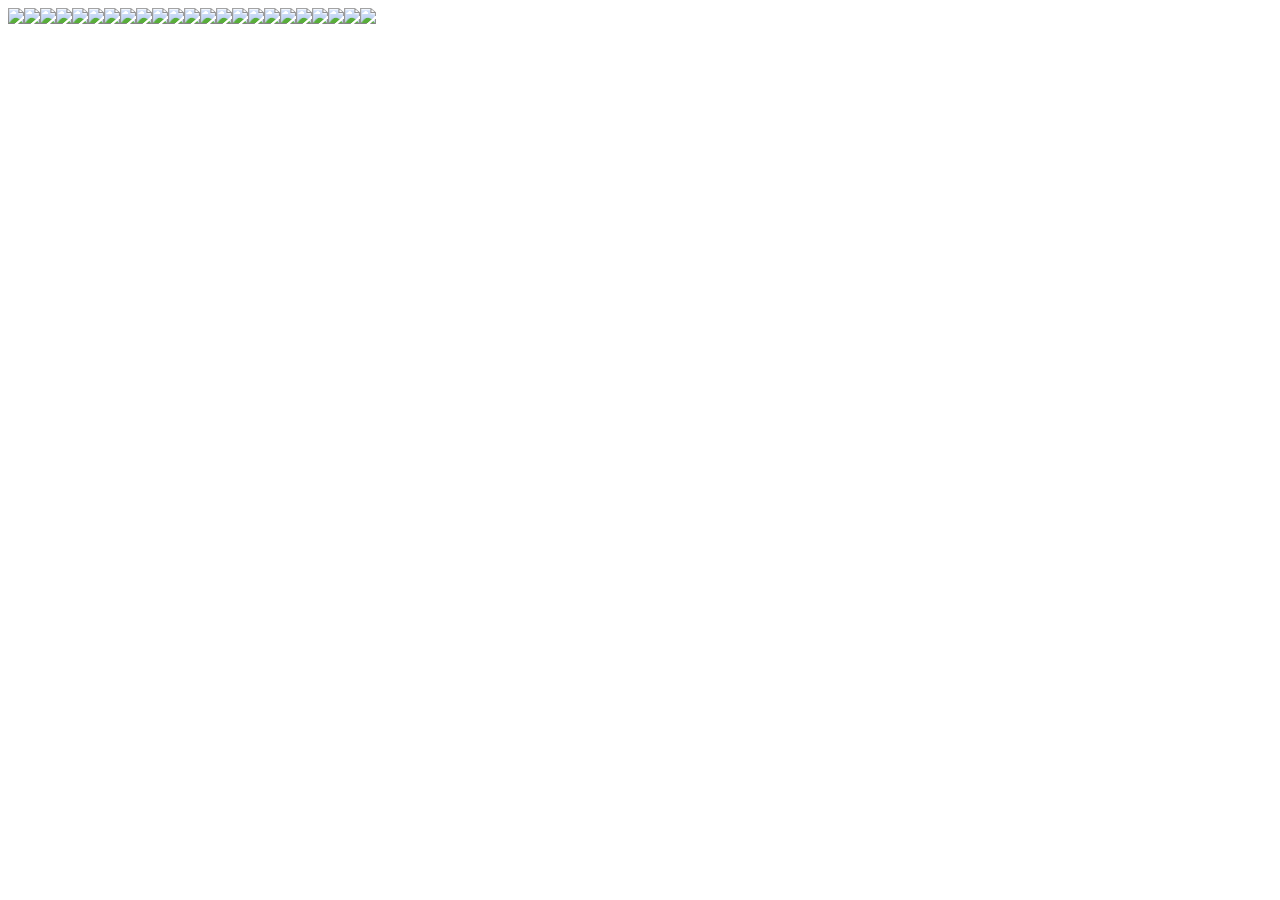
==== commit 60024bad: "Add files via upload" ====
--- a/index_files/saved_resource(1).html
+++ b/index_files/saved_resource(1).html
@@ -1,3 +1,3 @@
-<!DOCTYPE html>
-<!-- saved from url=(0090)https://googleads.g.doubleclick.net/pagead/html/r20261023/r20190131/zrt_lookup_fy2021.html -->
-<html lang="es"><head><meta http-equiv="Content-Type" content="text/html; charset=UTF-8"><link rel="preload" href="./1a6c8d76751db1ca6b691968c556700c.js.descarga" as="script"><script>var jscVersion = 'r20261027';</script><script>var google_casm=[];</script><style>HTML,BODY{height:100%;width:100%;margin:0;padding:0;overflow:hidden;}#mys-wrapper{height: 100%;width:100%;overflow:hidden;position: absolute;top:0;left:0;align-items: center;display:flex;justify-content:center;line-height:normal;}#mys-overlay{height:100%;width:100%;overflow:hidden;position:absolute;top:0;left:0;box-sizing:border-box;pointer-events:none;z-index:1;display:none;}.mys-wrapper A,.mys-wrapper A:visited,.mys-wrapper A:hover,.mys-wrapper A:active{color:inherit;cursor:pointer;text-decoration:inherit;}[dir=rtl] .flip-on-rtl{transform:scale(-1,1);transform-origin:center;}#mys-content{flex-shrink:0;position:relative;overflow:hidden;z-index:0;}.amp-fcp {display: inline-block;position: absolute;z-index: 9;top: 0;left: 0;width: 300px;height: 1000px;-webkit-transform: translateY(1000px);transform: translateY(1000px);}.amp-fcp {-webkit-animation: 1500ms step-end amp-fcp-anim;animation: 1500ms step-end amp-fcp-anim;}@-webkit-keyframes amp-fcp-anim {0% {-webkit-transform: translateY(0);transform: translateY(0);}100% {-webkit-transform: translateY(1000px);transform: translateY(1000px);}}@keyframes amp-fcp-anim {0% {-webkit-transform: translateY(0);transform: translateY(0);}100% {-webkit-transform: translateY(1000px);transform: translateY(1000px);}}</style><script data-jc="36" data-jc-version="r20261027">(function(){(function(e){function c(){this.parentNode!==null&&this.parentNode.removeChild(this)}e.forEach(function(a){a.hasOwnProperty("remove")||Object.defineProperty(a,"remove",{configurable:!0,enumerable:!0,writable:!0,value:c})})})([Element.prototype,CharacterData.prototype,DocumentType.prototype]);try{var d=new window.CustomEvent("e");d.initCustomEvent("c",!0,!0,{});d.preventDefault();if(d.defaultPrevented!==!0)throw Error();}catch(e){var f=function(c,a){a=a||{bubbles:!1,cancelable:!1,detail:void 0};var b=document.createEvent("CustomEvent");b.initCustomEvent(c,a.bubbles,a.cancelable,a.detail);var g=b.preventDefault;b.preventDefault=function(){g.call(this);try{Object.defineProperty(this,"defaultPrevented",{get:function(){return!0}})}catch(h){this.defaultPrevented=!0}};return b};f.prototype= window.Event.prototype;window.CustomEvent=f};}).call(this);</script><script src="./1a6c8d76751db1ca6b691968c556700c.js.descarga"></script><style data-nl="square-rda-vanilla" data-ns="ns-v9hte" x-phase="assemble">.ns-v9hte-l-square-rda-vanilla{opacity:.01;position:absolute;top:0;left:0;display:block;width:300px;height:250px;}.ns-v9hte-e-0{line-height:1.3;border-color:#e6e7e8;border-style:solid;border-width:1px;box-sizing:border-box;display:flex;flex-direction:column;font-family:"Open Sans",sans-serif;font-size:10px;height:100%;width:100%;-mys-overflow-limit:0;}.ns-v9hte-e-1{-mys-score:60;line-height:1.3;-mys-overflow-limit:0;box-sizing:border-box;display:flex;flex-direction:column;flex-grow:1;height:100%;}.ns-v9hte-e-2{line-height:1.3;-mys-overflow-limit:0;box-sizing:border-box;display:flex;flex-direction:column;justify-content:center;flex-grow:1;}.ns-v9hte-e-3{-mys-overflow-limit:0;box-sizing:border-box;font-weight:500;line-height:1.3;letter-spacing:0.02em;font-family:unset;}.ns-v9hte-e-5,.ns-v9hte-e-9,.ns-v9hte-e-16,.ns-v9hte-e-23,.ns-v9hte-e-29{line-height:1.3;-mys-overflow-limit:0;box-sizing:border-box;}.ns-v9hte-e-6,.ns-v9hte-e-13,.ns-v9hte-e-20{line-height:1.3;-mys-overflow-limit:0;box-sizing:border-box;display:flex;flex-direction:row;align-items:flex-start;flex-grow:1;}.ns-v9hte-e-7,.ns-v9hte-e-14,.ns-v9hte-e-21{-mys-overflow-limit:0;box-sizing:border-box;letter-spacing:0.2px;line-height:1.4;margin:0;}.ns-v9hte-e-8,.ns-v9hte-e-15,.ns-v9hte-e-22{flex-shrink:0;flex-grow:0;display:block;width:1.2em;height:1.2em;}.ns-v9hte-e-11,.ns-v9hte-e-18,.ns-v9hte-e-25{-mys-overflow-limit:0;box-sizing:border-box;font-weight:400;line-height:1.3;letter-spacing:0.02em;}.ns-v9hte-e-27{-mys-overflow-limit:0;box-sizing:border-box;font-weight:400;line-height:1.5;white-space:nowrap;}.ns-v9hte-e-30{display:flex;align-items:center;justify-content:center;flex-grow:1;border:1px solid #0088ff;position:relative;font-weight:400;text-transform:capitalize;-mys-overflow-limit:0;}.ns-v9hte-e-31{line-height:1.3;box-sizing:border-box;width:100%;height:100%;overflow:hidden;position:absolute;display:flex;align-items:center;justify-content:center;-mys-overflow-limit:none;}.ns-v9hte-e-32{line-height:1.3;-mys-overflow-limit:0;box-sizing:border-box;width:100%;padding-top:100%;padding-bottom:100%;}.ns-v9hte-e-33{line-height:1.3;-mys-overflow-limit:0;box-sizing:border-box;display:flex;flex-grow:1;align-items:center;justify-content:center;}.ns-v9hte-e-34{line-height:1.3;-mys-overflow-limit:0;border:none;max-height:1.3em;}.ns-v9hte-e-35{-mys-score:1;display:inline;}.ns-v9hte-e-36{flex-shrink:0;flex-grow:0;}.ns-v9hte-v-8 .ns-v9hte-e-2{padding:20.4px;}.ns-v9hte-v-8 .ns-v9hte-e-3{font-size:24.4px;padding:9.5px 0 0;}.ns-v9hte-v-8 .ns-v9hte-e-5{padding:9.5px 0 0;}.ns-v9hte-v-8 .ns-v9hte-e-7,.ns-v9hte-v-8 .ns-v9hte-e-14,.ns-v9hte-v-8 .ns-v9hte-e-21{font-size:13.6px;}.ns-v9hte-v-8 .ns-v9hte-e-9,.ns-v9hte-v-8 .ns-v9hte-e-16,.ns-v9hte-v-8 .ns-v9hte-e-23{width:5.5px;}.ns-v9hte-v-8 .ns-v9hte-e-11,.ns-v9hte-v-8 .ns-v9hte-e-18,.ns-v9hte-v-8 .ns-v9hte-e-25{padding:0 0 5.5px 0;font-size:13.6px;}.ns-v9hte-v-8 .ns-v9hte-e-27{font-size:14px;padding:9.5px 0 17px;}.ns-v9hte-v-8 .ns-v9hte-e-30{font-size:14.4px;padding:0 6.4px;height:37.2px;line-height:37.2px;max-height:37.2px;margin:0;min-width:151.8px;}.ns-v9hte-v-8 .ns-v9hte-e-36{margin-left:10.8px;height:11.52px;width:7.41px;}</style><style data-nl="square-rda-vanilla" data-ns="ns-v9hte" x-phase="decorate">.ns-v9hte-l-square-rda-vanilla{opacity:1;position:relative;}.title:hover,.title-line1:hover,.title-line1-square:hover,.title-line2:hover{color:rgba(0,0,0,0.59);text-decoration:none;}.body:hover,.body-square:hover,.body-banner:hover,.body-smaller:hover{color:rgba(0,0,0,0.4);text-decoration:none;}.url:hover,.url-square:hover{color:#646464;text-decoration:none;} @keyframes slide-down{from{transform:translateY(-100%);filter:opacity(0%);}to{transform:translateY(0%);filter:opacity(100%);}} @keyframes bounce{from{transform:translateY(-100%);filter:opacity(0%);}to{transform:translateY(0%);filter:opacity(100%);}} @keyframes slide-in{from{transform:translateX(-100%);filter:opacity(0%);}to{transform:translateX(0%);filter:opacity(100%);}} @keyframes slide-in-right{from{transform:translateX(100%);filter:opacity(0%);}to{transform:translateX(0%);filter:opacity(100%);}} @keyframes fadein{from{filter:opacity(0%) blur(10px);}to{filter:opacity(100%) blur(0px);}} @keyframes flash{from{transform-origin:"50% 50%";transform:scale(2);filter:opacity(0%);}to{transform:scale(1);filter:opacity(100%);}}.callout-and-icon:hover,.callout-and-icon-meta-maps:hover{color:#00000066;text-decoration:none;}.afma-on-show .ns-v9hte-l-square-rda-vanilla .callout-animation{animation:opacity_animation .516s cubic-bezier(.17,.17,.2,1) 0.9s both,position_four_animation .516s cubic-bezier(.17,.17,.2,1) 1.2s both;}.callout-style-body:hover{color:rgba(0,0,0,0.4);text-decoration:none;}.callout:hover,.callout-bullet:hover{color:rgba(0,0,0,0.4);text-decoration:none;} @keyframes fade-in-animation{0%{opacity:0;}100%{opacity:1;}} @keyframes button-expand-animation{0%{transform:scale(0.05);}100%{transform:scale(1.05);}} @keyframes shadow-animation{0%{box-shadow:none;}100%{box-shadow:0 6px 12px rgba(134,140,150,0.65);background:unset;}} @keyframes color-animation{0%{color:#0088ff;}100%{color:#fff;}} .ns-v9hte-l-square-rda-vanilla .web-on-show .common-animation-pattern.cta-background-animated{animation-name:button-expand-animation,fade-in-animation;} .ns-v9hte-l-square-rda-vanilla .web-on-show .common-animation-pattern.cta-outer-animated{animation-name:shadow-animation;} .ns-v9hte-l-square-rda-vanilla .web-on-show .common-animation-pattern.cta-text-animated{animation-name:color-animation;} .ns-v9hte-l-square-rda-vanilla .common-animation-pattern{animation-duration:0.5s;animation-fill-mode:both;animation-timing-function:cubic-bezier(0.4,0,0.2,1);animation-delay:3s;} @media only screen and (prefers-reduced-motion),(hover:hover){.ns-v9hte-l-square-rda-vanilla .web-on-show .common-animation-pattern.cta-background-animated{transform:scale(1.05);animation-name:none;}.ns-v9hte-l-square-rda-vanilla .web-on-show .common-animation-pattern.cta-outer-animated{animation-name:none;}.ns-v9hte-l-square-rda-vanilla .web-on-show .common-animation-pattern.cta-text-animated{animation-name:none;}.cta-text.animated.cta-text-animated.common-animation-pattern{color:#fff;opacity:1;}.cta-outer.common-animation-pattern.cta-outer-animated{box-shadow:0 6px 12px rgba(134,140,150,0.65);background:unset;}.cta-background.cta-background-animated.common-animation-pattern{background:#0088ff;opacity:1;}}.ns-v9hte-l-square-rda-vanilla .title a[data-highlighted=true]{background-image:linear-gradient( 0deg,rgba(57,116,186,0.5) 50%,transparent 50% );}.ns-v9hte-l-square-rda-vanilla .title-line1 a[data-highlighted=true]{background-image:linear-gradient( 0deg,rgba(57,116,186,0.5) 50%,transparent 50% );}.ns-v9hte-e-2{background-color:#fff;}.ns-v9hte-e-3{color:rgba(0,0,0,0.79);}.ns-v9hte-e-4,.ns-v9hte-e-12,.ns-v9hte-e-19,.ns-v9hte-e-26,.ns-v9hte-e-28{text-decoration:none;white-space:nowrap;}.ns-v9hte-e-7,.ns-v9hte-e-14,.ns-v9hte-e-21{color:#128937;}.ns-v9hte-e-11,.ns-v9hte-e-18,.ns-v9hte-e-25{color:rgba(0,0,0,0.6);}.ns-v9hte-e-27{color:rgba(0,0,0,0.4);}.ns-v9hte-e-30{text-decoration:none;background:transparent;box-shadow:none;transform:translateZ(0);border-radius:300px;}.ns-v9hte-e-31{background:transparent;border-radius:300px;}.ns-v9hte-e-32{background:#0088ff;border-radius:50%;opacity:0;}.ns-v9hte-e-33{background:transparent;}.ns-v9hte-e-34{background-color:transparent;box-shadow:none;color:#0088ff;z-index:1;opacity:1;}.ns-v9hte-e-35{white-space:nowrap;}.ns-v9hte-e-36{background-repeat:no-repeat;color:#0088ff;z-index:1;opacity:1;}</style><link as="style" data-reload-stylesheet="true" href="./css" rel="preload"><script></script><script data-jc="55" data-jc-version="r20261027">(function(){'use strict';/*  Copyright The Closure Library Authors. SPDX-License-Identifier: Apache-2.0 */ var e=this||self;/*  Copyright Google LLC SPDX-License-Identifier: Apache-2.0 */ var f=class{constructor(a){this.h=a}toString(){return this.h}},g=new f("about:invalid#zClosurez");class k{constructor(a){this.j=a}}function m(a){return new k(b=>b.substr(0,a.length+1).toLowerCase()===a+":")}var n=new k(a=>/^[^:]*([/?#]|$)/.test(a)),p=m("http"),q=m("https"),r=m("ftp"),t=m("mailto"),u=[m("data"),p,q,t,r,n];function v(a,b=u){if(a instanceof f)return a;for(let c=0;c<b.length;++c){let d=b[c];if(d instanceof k&&d.j(a))return new f(a)}}function w(a,b=u){return v(a,b)||g}var x=/^\s*(?!javascript:)(?:[\w+.-]+:|[^:/?#]*(?:[/?#]|$))/i;var y=(a,b,c,d,A)=>{if(A)c=a+("&"+b+"="+c);else{var h="&"+b+"=";let l=a.indexOf(h);l<0?c=a+h+c:(l+=h.length,h=a.indexOf("&",l),c=h>=0?a.substring(0,l)+c+a.substring(h):a.substring(0,l)+c)}return c.length>6E4?d!==void 0?y(a,b,d,void 0,A):a:c};var z=null;function B(){var a=e.performance;return a&&a.now&&a.timing?Math.floor(a.now()+a.timing.navigationStart):Date.now()}function C(){var a=e.performance;return a&&a.now?a.now():null};var D=class{constructor(a,b){var c=C()||B();this.label=a;this.type=b;this.value=c;this.duration=0;this.taskId=this.slotId=void 0;this.uniqueId=Math.random()}};var E=e.performance,F=!!(E&&E.mark&&E.measure&&E.clearMarks),G=function(a){var b=!1,c;return function(){b||(c=a(),b=!0);return c}}(()=>{var a;if(a=F){var b;a=window;if(z===null){z="";try{let c="";try{c=a.top.location.hash}catch(d){c=a.location.hash}c&&(z=(b=c.match(/\bdeid=([\d,]+)/))?b[1]:"")}catch(c){}}b=z;a=!!b.indexOf&&b.indexOf("1337")>=0}return a});function H(a){a&&E&&G()&&(E.clearMarks(`goog_${a.label}_${a.uniqueId}_start`),E.clearMarks(`goog_${a.label}_${a.uniqueId}_end`))};function I(a,b,c){if(Array.isArray(b))for(let d=0;d<b.length;d++)I(a,String(b[d]),c);else b!=null&&c.push(a+(b===""?"":"="+encodeURIComponent(String(b))))};var J=[p,q,t,r,n,m("market"),m("itms"),m("intent"),m("itms-appss")]; function K(){return a=>{a={id:"unsafeurl",ctx:600,url:a};var b=[];for(c in a)I(c,a[c],b);var c=b.join("&");if(c){a=-1;a<0&&(a=52);b=-1;let d;b<0||b>a?(b=a,d=""):d="https://pagead2.googlesyndication.com/pagead/gen_204".substring(b+1,a);a=["https://pagead2.googlesyndication.com/pagead/gen_204".slice(0,b),d,"https://pagead2.googlesyndication.com/pagead/gen_204".slice(a)];b=a[1];a[1]=c?b?b+"&"+c:c:b;c=a[0]+(a[1]?"?"+a[1]:"")+a[2]}else c="https://pagead2.googlesyndication.com/pagead/gen_204";navigator.sendBeacon&& navigator.sendBeacon(c,"")}};var L=new class{constructor(a,b){this.h=[];this.l=b||e;var c=null;b&&(b.google_js_reporting_queue=b.google_js_reporting_queue||[],this.h=b.google_js_reporting_queue,c=b.google_measure_js_timing);this.i=G()||(c!=null?c:Math.random()<a)}start(a,b){if(!this.i)return null;a=new D(a,b);b=`goog_${a.label}_${a.uniqueId}_start`;E&&G()&&E.mark(b);return a}end(a){if(this.i&&typeof a.value==="number"){a.duration=(C()||B())-a.value;var b=`goog_${a.label}_${a.uniqueId}_end`;E&&G()&&E.mark(b);!this.i||this.h.length> 2048||this.h.push(a)}}}(1,window);function M(){window.google_measure_js_timing||(L.i=!1,L.h!==L.l.google_js_reporting_queue&&(G()&&Array.prototype.forEach.call(L.h,H,void 0),L.h.length=0))}typeof window.google_srt!=="number"&&(window.google_srt=Math.random());if(window.document.readyState==="complete")M();else if(L.i){var N=()=>{M()},O=window;typeof O.addEventListener==="function"&&O.addEventListener.call(O,"load",N,!1)};window.bgz=a=>{if(a=document.getElementById(a)){var b=y(a.href,"bg","10");var c=K();if(!(b instanceof f)){var d=w(b,J);d===g&&c(b);b=d}if(b instanceof f)if(b instanceof f)b=b.h;else throw Error("");else b=x.test(b)?b:void 0;b!==void 0&&(a.href=b)}};}).call(this);</script><script data-jc="53" data-jc-version="r20261027">(function(){'use strict';var aa=Object.defineProperty,ba=globalThis;function ca(a,b){if(b)a:{var c=ba;a=a.split(".");for(var d=0;d<a.length-1;d++){var e=a[d];if(!(e in c))break a;c=c[e]}a=a[a.length-1];d=c[a];b=b(d);b!=d&&b!=null&&aa(c,a,{configurable:!0,writable:!0,value:b})}}ca("Symbol.dispose",function(a){return a?a:Symbol("Symbol.dispose")});/*  Copyright The Closure Library Authors. SPDX-License-Identifier: Apache-2.0 */ var m=this||self;function q(a){var b=typeof a;return b=="object"&&a!=null||b=="function"}function da(a,b){function c(){}c.prototype=b.prototype;a.A=b.prototype;a.prototype=new c;a.prototype.constructor=a;a.Z=function(d,e,f){for(var g=Array(arguments.length-2),h=2;h<arguments.length;h++)g[h-2]=arguments[h];return b.prototype[e].apply(d,g)}};function u(){this.o=this.o;this.u=this.u}u.prototype.o=!1;u.prototype.dispose=function(){this.o||(this.o=!0,this.v())};u.prototype[Symbol.dispose]=function(){this.dispose()};u.prototype.v=function(){if(this.u)for(;this.u.length;)this.u.shift()()};function v(a,b){this.type=a;this.h=this.target=b;this.defaultPrevented=!1}v.prototype.i=function(){this.defaultPrevented=!0};var w,x;a:{for(var ea=["CLOSURE_FLAGS"],y=m,z=0;z<ea.length;z++)if(y=y[ea[z]],y==null){x=null;break a}x=y}var fa=x&&x[748402147];w=fa!=null?fa:!0;function A(a,b){v.call(this,a?a.type:"");this.relatedTarget=this.h=this.target=null;this.button=this.screenY=this.screenX=this.clientY=this.clientX=0;this.key="";this.metaKey=this.shiftKey=this.altKey=this.ctrlKey=!1;this.state=null;this.pointerId=0;this.pointerType="";this.j=null;a&&this.init(a,b)}da(A,v); A.prototype.init=function(a,b){var c=this.type=a.type,d=a.changedTouches&&a.changedTouches.length?a.changedTouches[0]:null;this.target=a.target||a.srcElement;this.h=b;b=a.relatedTarget;b||(c=="mouseover"?b=a.fromElement:c=="mouseout"&&(b=a.toElement));this.relatedTarget=b;d?(this.clientX=d.clientX!==void 0?d.clientX:d.pageX,this.clientY=d.clientY!==void 0?d.clientY:d.pageY,this.screenX=d.screenX||0,this.screenY=d.screenY||0):(this.clientX=a.clientX!==void 0?a.clientX:a.pageX,this.clientY=a.clientY!== void 0?a.clientY:a.pageY,this.screenX=a.screenX||0,this.screenY=a.screenY||0);this.button=a.button;this.key=a.key||"";this.ctrlKey=a.ctrlKey;this.altKey=a.altKey;this.shiftKey=a.shiftKey;this.metaKey=a.metaKey;this.pointerId=a.pointerId||0;this.pointerType=a.pointerType;this.state=a.state;this.j=a;a.defaultPrevented&&A.A.i.call(this)};A.prototype.i=function(){A.A.i.call(this);var a=this.j;a.preventDefault?a.preventDefault():a.returnValue=!1};var B="closure_listenable_"+(Math.random()*1E6|0);var ha=0;function ia(a,b,c,d,e){this.listener=a;this.proxy=null;this.src=b;this.type=c;this.capture=!!d;this.handler=e;this.key=++ha;this.l=this.m=!1}function C(a){a.l=!0;a.listener=null;a.proxy=null;a.src=null;a.handler=null};function ja(a){var b=[],c=0;for(let d in a)b[c++]=a[d];return b}var ka="constructor hasOwnProperty isPrototypeOf propertyIsEnumerable toLocaleString toString valueOf".split(" ");function la(a,b){for(let e=1;e<arguments.length;e++){var c=arguments[e];for(d in c)a[d]=c[d];for(let f=0;f<ka.length;f++){var d=ka[f];Object.prototype.hasOwnProperty.call(c,d)&&(a[d]=c[d])}}};function D(a){this.src=a;this.h={};this.i=0}D.prototype.add=function(a,b,c,d,e){var f=a.toString();a=this.h[f];a||(a=this.h[f]=[],this.i++);var g=E(a,b,d,e);g>-1?(b=a[g],c||(b.m=!1)):(b=new ia(b,this.src,f,!!d,e),b.m=c,a.push(b));return b};function F(a,b){var c=b.type;if(c in a.h){var d=a.h[c],e=Array.prototype.indexOf.call(d,b,void 0),f;(f=e>=0)&&Array.prototype.splice.call(d,e,1);f&&(C(b),a.h[c].length==0&&(delete a.h[c],a.i--))}} function E(a,b,c,d){for(let e=0;e<a.length;++e){let f=a[e];if(!f.l&&f.listener==b&&f.capture==!!c&&f.handler==d)return e}return-1};var G="closure_lm_"+(Math.random()*1E6|0),H={},ma=0;function na(a,b,c,d,e){if(d&&d.once)oa(a,b,c,d,e);else if(Array.isArray(b))for(let f=0;f<b.length;f++)na(a,b[f],c,d,e);else c=I(c),a&&a[B]?a.listen(b,c,q(d)?!!d.capture:!!d,e):pa(a,b,c,!1,d,e)} function pa(a,b,c,d,e,f){if(!b)throw Error("Invalid event type");var g=q(e)?!!e.capture:!!e,h=qa(a);h||(a[G]=h=new D(a));c=h.add(b,c,d,g,f);if(!c.proxy){d=ra();c.proxy=d;d.src=a;d.listener=c;if(a.addEventListener)e===void 0&&(e=!1),a.addEventListener(b.toString(),d,e);else if(a.attachEvent)a.attachEvent(sa(b.toString()),d);else if(a.addListener&&a.removeListener)a.addListener(d);else throw Error("addEventListener and attachEvent are unavailable.");ma++}} function ra(){function a(c){return b.call(a.src,a.listener,c)}var b=ta;return a}function oa(a,b,c,d,e){if(Array.isArray(b))for(let f=0;f<b.length;f++)oa(a,b[f],c,d,e);else c=I(c),a&&a[B]?ua(a,b,c,q(d)?!!d.capture:!!d,e):pa(a,b,c,!0,d,e)} function va(a,b,c,d,e){if(Array.isArray(b))for(var f=0;f<b.length;f++)va(a,b[f],c,d,e);else(d=q(d)?!!d.capture:!!d,c=I(c),a&&a[B])?(a=a.h,f=String(b).toString(),f in a.h&&(b=a.h[f],c=E(b,c,d,e),c>-1&&(C(b[c]),Array.prototype.splice.call(b,c,1),b.length==0&&(delete a.h[f],a.i--)))):a&&(a=qa(a))&&(b=a.h[b.toString()],a=-1,b&&(a=E(b,c,d,e)),(c=a>-1?b[a]:null)&&wa(c))} function wa(a){if(typeof a!=="number"&&a&&!a.l){var b=a.src;if(b&&b[B])F(b.h,a);else{var c=a.type,d=a.proxy;b.removeEventListener?b.removeEventListener(c,d,a.capture):b.detachEvent?b.detachEvent(sa(c),d):b.addListener&&b.removeListener&&b.removeListener(d);ma--;(c=qa(b))?(F(c,a),c.i==0&&(c.src=null,b[G]=null)):C(a)}}}function sa(a){return a in H?H[a]:H[a]="on"+a}function ta(a,b){if(a.l)a=!0;else{b=new A(b,this);let c=a.listener,d=a.handler||a.src;a.m&&wa(a);a=c.call(d,b)}return a} function qa(a){a=a[G];return a instanceof D?a:null}var xa="__closure_events_fn_"+(Math.random()*1E9>>>0);function I(a){if(typeof a==="function")return a;a[xa]||(a[xa]=function(b){return a.handleEvent(b)});return a[xa]};function J(){u.call(this);this.h=new D(this);this.F=this;this.C=null}da(J,u);J.prototype[B]=!0;J.prototype.addEventListener=function(a,b,c,d){na(this,a,b,c,d)};J.prototype.removeEventListener=function(a,b,c,d){va(this,a,b,c,d)}; J.prototype.dispatchEvent=function(a){var b,c=this.C;if(c)for(b=[];c;c=c.C)b.push(c);c=this.F;var d=a.type||a;if(typeof a==="string")a=new v(a,c);else if(a instanceof v)a.target=a.target||c;else{var e=a;a=new v(d,c);la(a,e)}e=!0;var f;if(b)for(f=b.length-1;f>=0;f--){var g=a.h=b[f];e=K(g,d,!0,a)&&e}g=a.h=c;e=K(g,d,!0,a)&&e;e=K(g,d,!1,a)&&e;if(b)for(f=0;f<b.length;f++)g=a.h=b[f],e=K(g,d,!1,a)&&e;return e}; J.prototype.v=function(){J.A.v.call(this);if(this.h){var a=this.h;let b=0;for(let c in a.h){let d=a.h[c];for(let e=0;e<d.length;e++)++b,C(d[e]);delete a.h[c];a.i--}}this.C=null};J.prototype.listen=function(a,b,c,d){return this.h.add(String(a),b,!1,c,d)};function ua(a,b,c,d,e){a.h.add(String(b),c,!0,d,e)} function K(a,b,c,d){b=a.h.h[String(b)];if(!b)return!0;b=b.concat();var e=!0;for(let f=0;f<b.length;++f){let g=b[f];if(g&&!g.l&&g.capture==c){let h=g.listener,k=g.handler||g.src;g.m&&F(a.h,g);e=h.call(k,d)!==!1&&e}}return e&&!d.defaultPrevented};function ya(a){a.dispatchEvent(new Event("became-visible"))}function za(a){a.dispatchEvent(new Event("became-invisible"))}var Aa=class extends J{constructor(){super();this.D=!1}};function Ba(a){var b=!1,c;return function(){b||(c=a(),b=!0);return c}};/*  Copyright Google LLC SPDX-License-Identifier: Apache-2.0 */ var L=class{constructor(a){this.h=a}toString(){return this.h}};class Ca{constructor(a){this.I=a}}function M(a){return new Ca(b=>b.substr(0,a.length+1).toLowerCase()===a+":")}var Da=[M("data"),M("http"),M("https"),M("mailto"),M("ftp"),new Ca(a=>/^[^:]*([/?#]|$)/.test(a))],Ea=/^\s*(?!javascript:)(?:[\w+.-]+:|[^:/?#]*(?:[/?#]|$))/i;function Fa(a,b){a.__closure__error__context__984382||(a.__closure__error__context__984382={});a.__closure__error__context__984382.severity=b};function Ga(a,b){return a&&b?a==b||a.contains(b):!1};var Ha={capture:!0},Ia=Ba(()=>{var a=!1;try{let b=Object.defineProperty({},"passive",{get(){a=!0}});m.addEventListener("test",null,b)}catch(b){}return a});function Ja(a){return a?a.passive&&Ia()?a:a.capture||!1:!1}function N(a,b,c,d){typeof a.addEventListener==="function"&&a.addEventListener(b,c,Ja(d))};function O(a){return a.prerendering?3:{visible:1,hidden:2,prerender:3,preview:4,unloaded:5,"":0}[a.visibilityState||a.webkitVisibilityState||a.mozVisibilityState||""]??0}function Ka(a){var b;a.visibilityState?b="visibilitychange":a.mozVisibilityState?b="mozvisibilitychange":a.webkitVisibilityState&&(b="webkitvisibilitychange");return b}function La(a,b){if(O(b)===3)return!1;a();return!0} function Ma(a){function b(){!d&&La(a,c)&&(d=!0,typeof c.removeEventListener==="function"&&c.removeEventListener(e,b,Ja()))}var c=m.document;if(!La(a,c)){var d=!1,e=Ka(c);e&&N(c,e,b)}};function Na(a){if("IntersectionObserver"in m&&"IntersectionObserverEntry"in m&&"isIntersecting"in m.IntersectionObserverEntry.prototype&&O(document)!==0){(new IntersectionObserver(c=>{for(let g of c){c=a;let h=g.intersectionRatio;var d=c,e=g.intersectionRect.top+"-"+g.intersectionRect.left+"-"+g.intersectionRect.bottom+"-"+g.intersectionRect.right,f=h;let k=new Event("visibility-update");k.visibleCoordinates=e;k.visibleFraction=f;d.dispatchEvent(k);d=h>=.1;Oa(c)?Pa(c,d):Qa(c,d)}},a.H)).observe(a.element); let b=Ka(m.document);b&&(Oa(a)?(N(m,b,()=>Pa(a)),Ma(()=>Pa(a))):(a.i=!1,N(m,b,()=>Ra(a)),Ma(()=>Ra(a))));Sa(a)}else Ta(a)}function Oa(a){return Array.prototype.indexOf.call(a.G,"combine_io_and_pv_functions",void 0)>=0}function Pa(a,b=a.B){a.B=b;b=O(m.document)===1;Qa(a,a.B&&b)}function Ra(a){var b=a.i;a.i=O(m.document)===1;!b&&a.i&&a.j?ya(a):b&&!a.i&&za(a)}function Sa(a){var b=new Event("monitoring-started");a.dispatchEvent(b)} function Ta(a){var b=new Event("monitoring-failed");a.dispatchEvent(b)}function Qa(a,b){var c=a.j;a.j=b;a.j&&!c&&a.i?ya(a):!a.j&&c&&za(a)}var Ua=class extends Aa{constructor(){var a=document.body;super();this.element=a;this.H={threshold:[.1]};this.G=[];this.B=this.j=!1;this.i=!0}};function Va(a){m.setTimeout(()=>{throw a;},0)};var Wa=void 0;function Xa(a,b=!1){return b&&Symbol.for&&a?Symbol.for(a):a!=null?Symbol(a):Symbol()}var Ya=Xa(),Za=Xa("m_m",!0);var P=Xa("jas",!0),$a,ab=[];ab[P]=7;$a=Object.freeze(ab);var bb={};function cb(a,b){return b===void 0?a.i!==Q&&!!(2&(a.h[P]|0)):!!(2&b)&&a.i!==Q}var Q={};var db=BigInt(Number.MIN_SAFE_INTEGER),eb=BigInt(Number.MAX_SAFE_INTEGER);var fb=Number.isFinite;function gb(a){if(!fb(a))throw a=Error("enum"),Fa(a,"warning"),a;return a|0};function hb(a){return a};function ib(a,b,c,d){var e=d!==void 0;d=!!d;var f=[],g=a.length,h=4294967295,k=!1,l=!!(b&64),n=l?b&128?0:-1:void 0;if(!(b&1)){var p=g&&a[g-1];p!=null&&typeof p==="object"&&p.constructor===Object?(g--,h=g):p=void 0;!l||b&128||e||(k=!0,h=(jb??hb)(h-n,n,a,p,void 0)+n)}b=void 0;for(e=0;e<g;e++){let r=a[e];if(r!=null&&(r=c(r,d))!=null)if(l&&e>=h){let t=e-n;(b??(b={}))[t]=r}else f[e]=r}if(p)for(let r in p){a=p[r];if(a==null||(a=c(a,d))==null)continue;g=+r;let t;l&&!Number.isNaN(g)&&(t=g+n)<h?f[t]=a:(b?? (b={}))[r]=a}b&&(k?f.push(b):f[h]=b);return f}function kb(a){switch(typeof a){case "number":return Number.isFinite(a)?a:""+a;case "bigint":return a>=db&&a<=eb?Number(a):""+a;case "boolean":return a?1:0;case "object":if(Array.isArray(a)){let b=a[P]|0;return a.length===0&&b&1?void 0:ib(a,b,kb)}if(a!=null&&a[Za]===bb)return lb(a);return}return a}var jb;function lb(a){a=a.h;return ib(a,a[P]|0,kb)};function nb(a,b,c,d=0){if(a==null){var e=32;c?(a=[c],e|=128):a=[];b&&(e=e&-16760833|(b&1023)<<14)}else{if(!Array.isArray(a))throw Error("narr");e=a[P]|0;if(w&&1&e)throw Error("rfarr");2048&e&&!(2&e)&&ob();if(e&256)throw Error("farr");if(e&64)return(e|d)!==e&&(a[P]=e|d),a;if(c&&(e|=128,c!==a[0]))throw Error("mid");a:{c=a;e|=64;var f=c.length;if(f){var g=f-1;let k=c[g];if(k!=null&&typeof k==="object"&&k.constructor===Object){b=e&128?0:-1;g-=b;if(g>=1024)throw Error("pvtlmt");for(var h in k)if(f=+h, f<g)c[f+b]=k[h],delete k[h];else break;e=e&-16760833|(g&1023)<<14;break a}}if(b){h=Math.max(b,f-(e&128?0:-1));if(h>1024)throw Error("spvt");e=e&-16760833|(h&1023)<<14}}}a[P]=e|64|d;return a}function ob(){if(w)throw Error("carr");if(Ya!=null){var a=Wa??(Wa={});var b=a[Ya]||0;b>=5||(a[Ya]=b+1,a=Error(),Fa(a,"incident"),Va(a))}};function pb(a,b){if(typeof a!=="object")return a;if(Array.isArray(a)){var c=a[P]|0;a.length===0&&c&1?a=void 0:c&2||(!b||4096&c||16&c?a=qb(a,c,!1,b&&!(c&16)):(a[P]|=34,c&4&&Object.freeze(a)));return a}if(a!=null&&a[Za]===bb){c=a.h;let d=c[P]|0;cb(a,d)||(d&2?b=!0:!(d&32)||d&4096?b=!1:(c[P]=d|2,a.i=Q,b=!0),b?(a=new a.constructor(c),a.j=Q):a=qb(c,d));return a}}function qb(a,b,c,d){d??(d=!!(34&b));a=ib(a,b,pb,d);d=32;c&&(d|=2);b=b&16769217|d;a[P]=b;return a} function rb(a){if(a.i!==Q)return!1;var b=a.h;b=qb(b,b[P]|0);b[P]|=2048;a.h=b;a.i=void 0;a.j=void 0;return!0};var sb=class{constructor(a){this.h=nb(a,void 0,void 0,2048)}toJSON(){var a=lb(this);return a}};sb.prototype[Za]=bb;sb.prototype.toString=function(){return this.h.toString()};var R=null;function tb(){var a=m.performance;return a&&a.now&&a.timing?Math.floor(a.now()+a.timing.navigationStart):Date.now()}function ub(){var a=m.performance;return a&&a.now?a.now():null};var vb=class{constructor(a,b){var c=ub()||tb();this.label=a;this.type=b;this.value=c;this.duration=0;this.taskId=this.slotId=void 0;this.uniqueId=Math.random()}};var S=m.performance,wb=!!(S&&S.mark&&S.measure&&S.clearMarks),T=Ba(()=>{var a;if(a=wb){var b;a=window;if(R===null){R="";try{let c="";try{c=a.top.location.hash}catch(d){c=a.location.hash}c&&(R=(b=c.match(/\bdeid=([\d,]+)/))?b[1]:"")}catch(c){}}b=R;a=!!b.indexOf&&b.indexOf("1337")>=0}return a});function xb(a){a&&S&&T()&&(S.clearMarks(`goog_${a.label}_${a.uniqueId}_start`),S.clearMarks(`goog_${a.label}_${a.uniqueId}_end`))};var U=new class{constructor(a,b){this.h=[];this.j=b||m;var c=null;b&&(b.google_js_reporting_queue=b.google_js_reporting_queue||[],this.h=b.google_js_reporting_queue,c=b.google_measure_js_timing);this.i=T()||(c!=null?c:Math.random()<a)}start(a,b){if(!this.i)return null;a=new vb(a,b);b=`goog_${a.label}_${a.uniqueId}_start`;S&&T()&&S.mark(b);return a}end(a){if(this.i&&typeof a.value==="number"){a.duration=(ub()||tb())-a.value;var b=`goog_${a.label}_${a.uniqueId}_end`;S&&T()&&S.mark(b);!this.i||this.h.length> 2048||this.h.push(a)}}}(1,window);function yb(){window.google_measure_js_timing||(U.i=!1,U.h!==U.j.google_js_reporting_queue&&(T()&&Array.prototype.forEach.call(U.h,xb,void 0),U.h.length=0))}typeof window.google_srt!=="number"&&(window.google_srt=Math.random());window.document.readyState==="complete"?yb():U.i&&N(window,"load",()=>{yb()});var V=document;ja({U:0,T:1,P:2,K:3,R:4,L:5,S:6,N:7,O:8,J:9,M:10,V:11}).map(a=>Number(a));ja({X:0,Y:1,W:2}).map(a=>Number(a));function zb(a){var b=new Ab;if(!rb(b)&&cb(b,b.h[P]|0))throw Error();var c=b.h,d=c[P]|0;var e=(b?cb(b,d):2&d)?1:2;e===2&&rb(b)&&(c=b.h,d=c[P]|0);a:if(b=c.length-1,b<0)b=void 0;else if(0>=b){var f=c[b];if(f!=null&&typeof f==="object"&&f.constructor===Object)b=f[1];else if(0===b)b=f;else{b=void 0;break a}}else b=c[0];f=Array.isArray(b)?b:$a;var g=f===$a?7:f[P]|0;b=g;2&d&&(b|=2);var h=b|1;b=!(4&h);if(b){for(var k=0,l=0;k<f.length;k++){var n=f[k];n=n==null?n:fb(n)?n|0:void 0;n!=null&&(f[l++]=n)}l<k&&(f.length= l);h=(h|4)&-513;h&=-1025;h&=-4097}h!==g&&(f[P]=h,2&h&&Object.freeze(f));g=h;h=d;d=g;if((k=!!(2&g)&&!!(4&g)||!!(256&g))&&e===2){f=[...f];d=0;g=(2&h?g|2:g&-3)&-273;a:{k=f;l=c.length-1;if(l>=0&&0>=l&&(n=c[l],n!=null&&typeof n==="object"&&n.constructor===Object)){n[1]=k;break a}0<=l?c[0]=k:k!==void 0&&(l=(h??(h=c[P]|0))>>14&1023||536870912,1>=l?k!=null&&(c[l+-1]={[1]:k}):c[0]=k)}k=!1}k||(e===1||(e!==4?0:2&g||!(16&g)&&32&h)?(g|=!f.length||b&&!(4096&g)||32&h&&!(4096&g||16&g)?2:256,g!==d&&(f[P]=g),Object.freeze(f)): g!==d&&(f[P]=g));2&g||!(4096&g||16&g)||(e=h,e===void 0&&(e=c[P]|0),e&32&&!(e&4096)&&(c[P]=e|4096));e=f;if(Array.isArray(a)){var p=a.length;for(b=0;b<p;b++)e.push(gb(a[b]))}else for(p of a)e.push(gb(p))}var Ab=class extends sb{};[2,2,2,2,2,2,2,2,2,2,2,2,2,2,2,2,2,2,2,2].reduce((a,b)=>a+b);[2,2,2,2,2,2,2,2,2,2,2,2,2,2,2,2].reduce((a,b)=>a+b);[2,2,2,2,2,2,2,2,2,2,2,2,2,2,2,2,2,2,2].reduce((a,b)=>a+b);[2,2,2,2,2,2,2,2,2,2,2,2,2,2,2,2,2,2,2,2].reduce((a,b)=>a+b);[2,2,2,2,2,2,2,2,2,2,2,2,2,2,2,2,2,2,2,2,2,2,2,2,2,2,2,2,2,2,2,2].reduce((a,b)=>a+b);[2,2,2,2,2,2,2,2,2,2,2,2,2,2,2,2,2].reduce((a,b)=>a+b);zb([1,8,9,10,11,12,2,3,4,5,15,16,19,20,21,23,25]);zb([1,6,7,9,10,11,12,2,22,3,4,5,13,14,18,19,20,21,23,24]);zb([1,6,7,9,10,11,12,22,2,3,4,5,13,14,17,18,19,20,21,23,24]);new Ab;function W(a,b,c,d,e){if(window.css)window.css(b,c,d,e,void 0);else if(a){a:if(b=a.href,e?d=b+("&"+c+"="+d):(e="&"+c+"=",c=b.indexOf(e),c<0?d=b+e+d:(c+=e.length,e=b.indexOf("&",c),d=e>=0?b.substring(0,c)+d+b.substring(e):b.substring(0,c)+d)),b=d.length>6E4?b:d,!(b instanceof L)){for(d=0;d<Da.length;++d)if(c=Da[d],c instanceof Ca&&c.I(b)){b=new L(b);break a}b=void 0}if(b instanceof L)if(b instanceof L)b=b.h;else throw Error("");else b=Ea.test(b)?b:void 0;b!==void 0&&(a.href=b)}};var Bb=!1,Cb=!1,Db=null,Eb=()=>{N?.(document,"click",a=>{Db=a},Ha)},Fb=()=>{var a=Db;return a?Bb||Cb?!1:(a.preventDefault?a.preventDefault():a.returnValue=!1,!0):!1},Gb=()=>{N(document,"mousedown",()=>{Bb=!0});N(document,"keydown",()=>{Cb=!0});Eb()};var Hb=(a,b=17)=>{if(b<0||Math.floor(b)!==b)b=17;X(a,b)},Ib=(a,b)=>{X(a,b||1)},Jb=a=>{X(a,2)},Kb=(a,b)=>{X(a,b||0)},Y={},Lb=!0,X=(a,b)=>{var c;if(c=Lb)Y[a]===void 0&&(Y[a]=[]),(c=Y[a][b])||(Y[a][b]=!0);c||W(document.getElementById(a),a,"nb",b,Lb)};function Mb(a,b,c){var d=a.id||"";W(a,d,"nx",b);W(a,d,"ny",c)}var Nb=class{constructor(){this.h=this.i=null;V.addEventListener&&V.addEventListener("mousedown",a=>{this.i=a},!0);N(V,"DOMContentLoaded",()=>{this.h=V.getElementById("common_15click_anchor")})}};var Ob=[0,2,1],Pb=null,Qb=a=>{if(a){var b;{let c=window.event||Pb;c?((b=c.which?1<<Ob[c.which-1]:c.button)&&c.shiftKey&&(b|=8),b&&c.altKey&&(b|=16),b&&c.ctrlKey&&(b|=32)):b=null}b&&W(a,a.id,"mb",b)}};document.addEventListener&&document.addEventListener("mousedown",a=>{Pb=a},!0);window.mb=Qb;var Z={},Rb=(a,b=2,c="")=>{c=c?c:a;b!==1&&(Z[c]===void 0?Z[c]=1:Z[c]++);b!==0&&Z[c]&&W(document.getElementById(a),a,"nm",Z[c])};function Sb(a,b){b&&(b=new Ua,ua(b,"monitoring-failed",()=>{a.h=-1}),b.listen("became-visible",()=>{a.h=(new Date).getTime()}),b.D||(b.D=!0,Na(b)))}var Tb=class{constructor(){this.h=0}};window.init_ssb=(a,b,c,d,e,f,g)=>{var h=window;a&&(Gb(),h.accbk=Fb);b&&(f&&(Lb=!1),h.cla=Hb,h.cll=Ib,h.clb=Jb,h.clh=Kb);if(c){let k=new Nb;h.xy=(l,n,p)=>{p=p||n;var r=l||k.i;if(r&&n&&p&&!Ga(k.h,r.target)){l=V.querySelector("a.one-point-five-click.rhbutton");var t;(t=!l)||(l.classList?t=l.classList.contains("preexpanded"):(t=l.classList?l.classList:(typeof l.className=="string"?l.className:l.getAttribute&&l.getAttribute("class")||"").match(/\S+/g)||[],t=Array.prototype.indexOf.call(t,"preexpanded", void 0)>=0));if(t||!Ga(l,r.target))t=Math.round(r.clientX-p.offsetLeft),p=Math.round(r.clientY-p.offsetTop),Mb(n,t,p),k.h&&Mb(k.h,t,p),l&&Mb(l,t,p)}}}d&&(h.mb=Qb);e&&(h.ss=Rb);if(g){let k=new Tb;h.vti=l=>{if(l){let n=(new Date).getTime();W(l,l.id,"vti",k.h>0&&k.h<=n?n-k.h:k.h<0?k.h:"")}};h.ivti=l=>{Sb(k,l)}}};}).call(this);</script><script>init_ssb(true,true,true,true,true,false,false);</script><script>if (typeof(ss) === "undefined") { ss = function(){}; }function st(id) {var a = document.getElementById(id);if (a) {xy(window.event, a);mb(a);}bgz(id);}function ha(a,x){  clh(a,x);if (accbk()) return;bgz(a);}function hb(u) {return bgy(u);}function ia(a,e,x) {if (accbk()) return;cll(a,x);bgz(a);}function ja(a,x) {if (accbk()) return;cla(a,x);bgz(a);}function ga(o,e,x) {if (document.getElementById) {var a=o.id.substring(1),p="",r="",g=e.target,t,f,h;if (g) {t=g.id;f=g.parentNode;if (f) {p=f.id;h=f.parentNode;if (h)r=h.id;}} else {h=e.srcElement;f=h.parentNode;if (f)p=f.id;t=h.id;}if (t==a||p==a||r==a)return true;ia(a,e,x);top.location.href=document.getElementById(a).href;}}</script><script>window.dicnf = {umi: true,imprtype: 3,rtit: true,};</script><script data-jc="40" data-jc-version="r20261027" data-jc-flags="[&quot;x%72;13705!=wu}a($1601;5==&amp;&lt;cbotf+*01247;&gt;1%2bejvf/%72&gt;0&lt;337!=efdwa*'76027;56$?wqrf+*0114564:%2pvs`/!36?;1=46!9abk{a($16;30&gt;;0&amp;&lt;qqvb~&quot;]">(function(){'use strict';/*  Copyright The Closure Library Authors. SPDX-License-Identifier: Apache-2.0 */ var p=this||self;function aa(a){p.setTimeout(()=>{throw a;},0)};var ba,ca;a:{for(var da=["CLOSURE_FLAGS"],ea=p,fa=0;fa<da.length;fa++)if(ea=ea[da[fa]],ea==null){ca=null;break a}ca=ea}var ha=ca&&ca[748402147];ba=ha!=null?ha:!0;function ia(a){ia[" "](a);return a}ia[" "]=function(){};var ja={},ka=null;var la=void 0;function ma(a,b=!1){return b&&Symbol.for&&a?Symbol.for(a):a!=null?Symbol(a):Symbol()}var na=ma(),oa=ma("m_m",!0);var w=ma("jas",!0),pa,qa=[];qa[w]=7;pa=Object.freeze(qa);var ra={};function sa(a,b){return b===void 0?a.h!==x&&!!(2&(a.u[w]|0)):!!(2&b)&&a.h!==x}var x={};function ta(a){a.I=!0;return a};var ua=ta(a=>typeof a==="number"),va=ta(a=>typeof a==="string"),wa=ta(a=>typeof a==="function");var za=ta(a=>a>=xa&&a<=ya),xa=BigInt(Number.MIN_SAFE_INTEGER),ya=BigInt(Number.MAX_SAFE_INTEGER);function Aa(a){if(typeof a!=="boolean"){var b=typeof a;throw Error(`Expected boolean but got ${b!="object"?b:a?Array.isArray(a)?"array":b:"null"}: ${a}`);}return a};function Ba(a){return a};function Ca(a,b,c,d){var e=d!==void 0;d=!!d;var g=[],f=a.length,k=4294967295,h=!1,m=!!(b&64),l=m?b&128?0:-1:void 0;if(!(b&1)){var n=f&&a[f-1];n!=null&&typeof n==="object"&&n.constructor===Object?(f--,k=f):n=void 0;!m||b&128||e||(h=!0,k=(Da??Ba)(k-l,l,a,n,void 0)+l)}b=void 0;for(e=0;e<f;e++){let r=a[e];if(r!=null&&(r=c(r,d))!=null)if(m&&e>=k){let t=e-l;(b??(b={}))[t]=r}else g[e]=r}if(n)for(let r in n){a=n[r];if(a==null||(a=c(a,d))==null)continue;f=+r;let t;m&&!Number.isNaN(f)&&(t=f+l)<k?g[t]=a:(b?? (b={}))[r]=a}b&&(h?g.push(b):g[k]=b);return g}function Ea(a){switch(typeof a){case "number":return Number.isFinite(a)?a:""+a;case "bigint":return za(a)?Number(a):""+a;case "boolean":return a?1:0;case "object":if(Array.isArray(a)){let b=a[w]|0;return a.length===0&&b&1?void 0:Ca(a,b,Ea)}if(a!=null&&a[oa]===ra)return Fa(a);return}return a}var Da;function Fa(a){a=a.u;return Ca(a,a[w]|0,Ea)};function Ga(a,b,c,d=0){if(a==null){var e=32;c?(a=[c],e|=128):a=[];b&&(e=e&-16760833|(b&1023)<<14)}else{if(!Array.isArray(a))throw Error("narr");e=a[w]|0;if(ba&&1&e)throw Error("rfarr");2048&e&&!(2&e)&&Ha();if(e&256)throw Error("farr");if(e&64)return(e|d)!==e&&(a[w]=e|d),a;if(c&&(e|=128,c!==a[0]))throw Error("mid");a:{c=a;e|=64;var g=c.length;if(g){var f=g-1;let h=c[f];if(h!=null&&typeof h==="object"&&h.constructor===Object){b=e&128?0:-1;f-=b;if(f>=1024)throw Error("pvtlmt");for(var k in h)if(g=+k, g<f)c[g+b]=h[k],delete h[k];else break;e=e&-16760833|(f&1023)<<14;break a}}if(b){k=Math.max(b,g-(e&128?0:-1));if(k>1024)throw Error("spvt");e=e&-16760833|(k&1023)<<14}}}a[w]=e|64|d;return a}function Ha(){if(ba)throw Error("carr");if(na!=null){var a=la??(la={});var b=a[na]||0;b>=5||(a[na]=b+1,a=Error(),a.__closure__error__context__984382||(a.__closure__error__context__984382={}),a.__closure__error__context__984382.severity="incident",aa(a))}};function Ia(a,b){if(typeof a!=="object")return a;if(Array.isArray(a)){var c=a[w]|0;a.length===0&&c&1?a=void 0:c&2||(!b||4096&c||16&c?a=Ja(a,c,!1,b&&!(c&16)):(a[w]|=34,c&4&&Object.freeze(a)));return a}if(a!=null&&a[oa]===ra){c=a.u;let d=c[w]|0;sa(a,d)||(d&2?b=!0:!(d&32)||d&4096?b=!1:(c[w]=d|2,a.h=x,b=!0),b?(a=new a.constructor(c),a.i=x):a=Ja(c,d));return a}}function Ja(a,b,c,d){d??(d=!!(34&b));a=Ca(a,b,Ia,d);d=32;c&&(d|=2);b=b&16769217|d;a[w]=b;return a} function Ka(a){if(a.h===x){var b=a.u;b=Ja(b,b[w]|0);b[w]|=2048;a.u=b;a.h=void 0;a.i=void 0;b=!0}else b=!1;if(!b&&sa(a,a.u[w]|0))throw Error();};function La(a,b,c){Ka(a);var d=a.u;Ma(d,d[w]|0,b,c);return a}function Ma(a,b,c,d){var e=c+-1,g=a.length-1;if(g>=0&&e>=g){let f=a[g];if(f!=null&&typeof f==="object"&&f.constructor===Object)return f[c]=d,b}if(e<=g)return a[e]=d,b;d!==void 0&&(g=(b??(b=a[w]|0))>>14&1023||536870912,c>=g?d!=null&&(a[g+-1]={[c]:d}):a[e]=d);return b}function z(a,b,c){if(c!=null&&typeof c!=="string")throw Error();return La(a,b,c)};var Na=class{constructor(a){this.u=Ga(a,void 0,void 0,2048)}toJSON(){return Fa(this)}};Na.prototype[oa]=ra;Na.prototype.toString=function(){return this.u.toString()};var E=class{constructor(a,b=!1){this.key=a;this.defaultValue=b;this.valueType="boolean"}};var Oa=new E("45368259"),Pa=new E("45357156",!0),Qa=new E("45414892"),Ra=new E("45835923"),Sa=new E("45843934",!0),Ta=new E("45716539",!0),Ua=new E("45710312",!0);var Va=/(google|doubleclick).*\/(pagead\/adview|pcs\/view|dbm\/ad)/,G=(a,b)=>a.substring(a.length-7)=="&adurl="?a.substring(0,a.length-7)+b+"&adurl=":a+b;function Wa(a=window){return a};var J=p.dicnf||{},K=()=>J.imprtype=="1"?1:J.imprtype=="2"?2:J.imprtype=="3"?3:0;function Xa(a,b){if(a)for(let c in a)Object.prototype.hasOwnProperty.call(a,c)&&b(a[c],c,a)};function Ya(a){try{var b;if(b=!!a&&a.location.href!=null)a:{try{ia(a.foo);b=!0;break a}catch(c){}b=!1}return b}catch{return!1}}function Za(a){for(var b=p,c=0;b&&c++<40&&!a(b);)a:{try{let d=b.parent;if(d&&d!==b){b=d;break a}}catch{}b=null}}function $a(a){return Ya(a.top)?a.top:null};function ab(a){var b=!1,c;return function(){b||(c=a(),b=!0);return c}};function bb(){if(!globalThis.crypto)return Math.random();try{let a=new Uint32Array(1);globalThis.crypto.getRandomValues(a);return a[0]/65536/65536}catch(a){return Math.random()}};function cb(a,b=document){return b.createElement(String(a).toLowerCase())};var db=[];function eb(){var a=db;db=[];for(let b of a)try{b()}catch{}};function fb(a,b,c){typeof a.addEventListener==="function"&&a.addEventListener(b,c,!1)}function gb(a,b,c){typeof a.removeEventListener==="function"&&a.removeEventListener(b,c,!1)}function hb(a,b){a.readyState==="complete"||a.readyState==="interactive"?(db.push(b),db.length===1&&(window.Promise?Promise.resolve().then(eb):(a=window.setImmediate,wa(a)?a(eb):setTimeout(eb,0)))):a.addEventListener("DOMContentLoaded",b)};function L(a,b,c=null,d=!1,e=!1){return ib(a,b,c,!1,d,e)}function ib(a,b,c,d,e,g=!1){a.google_image_requests||(a.google_image_requests=[]);var f=cb("IMG",a.document);if(c||e){let k=h=>{c&&c(h);if(e){h=a.google_image_requests;let m=Array.prototype.indexOf.call(h,f,void 0);m>=0&&Array.prototype.splice.call(h,m,1)}gb(f,"load",k);gb(f,"error",k)};fb(f,"load",k);fb(f,"error",k)}d&&(f.referrerPolicy="no-referrer");g&&(f.attributionSrc="");f.src=b;a.google_image_requests.push(f);return f} function jb(a,b){var c;if(c=a.navigator)c=a.navigator.userAgent,c=!(!/Chrome/.test(c)||/Edge/.test(c));c&&typeof a.navigator.sendBeacon==="function"?a.navigator.sendBeacon(b):L(a,b,void 0,!1)}function kb(a,b){return a.fetch?a.fetch(b,{keepalive:!0,credentials:"include",redirect:"follow",method:"get",mode:"no-cors"}):L(a,b,void 0,!1,!1)}var lb=ab(()=>"referrerPolicy"in cb("IMG"));var mb=0;function nb(a,b=null){return b&&b.getAttribute("data-jc")===String(a)?b:document.querySelector(`[data-jc="${a}"]`)};function N(a){ob||(ob=new pb);var b=ob.h[a.key];if(a.valueType==="proto"){try{let c=JSON.parse(b);if(Array.isArray(c))return c}catch(c){}return a.defaultValue}return typeof b===typeof a.defaultValue?b:a.defaultValue}var qb=class{constructor(){this.h={}}};var pb=class extends qb{constructor(){super();var a=nb(mb,document.currentScript);a=a&&a.getAttribute("data-jc-flags")||"";try{let b=JSON.parse(a)[0];a="";for(let c=0;c<b.length;c++)a+=String.fromCharCode(b.charCodeAt(c)^"\u0003\u0007\u0003\u0007\b\u0004\u0004\u0006\u0005\u0003".charCodeAt(c%10));this.h=JSON.parse(a)}catch(b){}}},ob;var rb=class{constructor(a,b){this.error=a;this.meta={};this.context=b.context;this.msg=b.message||"";this.id=b.id||"jserror"}};function sb(a){var b=a.toString();a.name&&b.indexOf(a.name)==-1&&(b+=": "+a.name);a.message&&b.indexOf(a.message)==-1&&(b+=": "+a.message);if(a.stack)a:{a=a.stack;var c=b;try{a.indexOf(c)==-1&&(a=c+"\n"+a);let d;for(;a!=d;)d=a,a=a.replace(RegExp("((https?:/..*/)[^/:]*:\\d+(?:.|\n)*)\\2"),"$1");b=a.replace(RegExp("\n *","g"),"\n");break a}catch(d){b=c;break a}b=void 0}return b};var tb=RegExp("^https?://(\\w|-)+\\.cdn\\.ampproject\\.(net|org)(\\?|/|$)"),ub=class{constructor(a,b){this.h=a;this.i=b}},vb=class{constructor(a,b){this.url=a;this.h=!!b;this.depth=null}};var wb=null;function xb(){var a=p.performance;return a&&a.now&&a.timing?Math.floor(a.now()+a.timing.navigationStart):Date.now()}function yb(){var a=p.performance;return a&&a.now?a.now():null};var zb=class{constructor(a,b){var c=yb()||xb();this.label=a;this.type=b;this.value=c;this.duration=0;this.taskId=this.slotId=void 0;this.uniqueId=Math.random()}};var O=p.performance,Ab=!!(O&&O.mark&&O.measure&&O.clearMarks),R=ab(()=>{var a;if(a=Ab){var b;a=window;if(wb===null){wb="";try{let c="";try{c=a.top.location.hash}catch(d){c=a.location.hash}c&&(wb=(b=c.match(/\bdeid=([\d,]+)/))?b[1]:"")}catch(c){}}b=wb;a=!!b.indexOf&&b.indexOf("1337")>=0}return a});function Bb(a){a&&O&&R()&&(O.clearMarks(`goog_${a.label}_${a.uniqueId}_start`),O.clearMarks(`goog_${a.label}_${a.uniqueId}_end`))};function Cb(a,b){var c={};c[a]=b;return[c]}function Db(a,b,c,d,e){var g=[];Xa(a,(f,k)=>{(f=Eb(f,b,c,d,e))&&g.push(`${encodeURIComponent(k)}=${f}`)});return g.join(b)} function Eb(a,b,c,d,e){if(a==null)return"";b=b||"&";c=c||",$";va(c)&&(c=c.split(""));if(a instanceof Array){if(d||(d=0),d<c.length){let g=[];for(let f=0;f<a.length;f++)g.push(Eb(a[f],b,c,d+1,e));return g.join(c[d])}}else if(typeof a==="object")return e||(e=0),e<2?encodeURIComponent(Db(a,b,c,d,e+1)):"...";return encodeURIComponent(String(a))}function Fb(a){var b=1;for(let c in a.i)c.length>b&&(b=c.length);return 3997-b-a.j.length-1} function Gb(a,b){var c=Fb(a)-b.length;if(c<0)return"";b="";a.h.sort((g,f)=>g-f);var d=null,e="";for(let g=0;g<a.h.length;g++){let f=a.h[g],k=a.i[f];for(let h=0;h<k.length;h++){if(!c){d=d==null?f:d;break}let m=Db(k[h],a.j,",$");if(m){m=e+m;if(c>=m.length){c-=m.length;b+=m;e=a.j;break}d=d==null?f:d}}}a="";d!=null&&(a=`${e}trn=${d}`);return b+a}function Hb(a,b,c,d){return Fb(a)-d.length<0?"":b+"//"+c+d+Gb(a,d)}var Ib=class{constructor(){this.j="&";this.i={};this.l=0;this.h=[]}};var Jb=RegExp("^(?:([^:/?#.]+):)?(?://(?:([^\\\\/?#]*)@)?([^\\\\/?#]*?)(?::([0-9]+))?(?=[\\\\/?#]|$))?([^?#]+)?(?:\\?([^#]*))?(?:#([\\s\\S]*))?$");function Kb(a,b,c,d){try{if(a.h&&a.h.h){var e=a.h.start(b.toString(),3);var g=c();a.h.end(e)}else g=c()}catch(f){c=!0;try{Bb(e),c=a.o(b,new rb(f,{message:sb(f)}),void 0,d)}catch(k){a.l(217,k)}if(c)window.console?.error?.(f);else throw f;}return g}function S(a,b,c,d){var e=Lb;return(...g)=>Kb(e,a,()=>b.apply(c,g),d)} var Ob=class{constructor(a=null){this.m=Mb;this.h=a;this.i=null;this.j=!1;this.o=this.l}l(a,b,c,d,e){e=e||"jserror";var g=void 0;try{let B=new Ib;var f=B;f.h.push(1);f.i[1]=Cb("context",a);b.error&&b.meta&&b.id||(b=new rb(b,{message:sb(b)}));f=b;if(f.msg){b=B;var k=f.msg.substring(0,512);b.h.push(2);b.i[2]=Cb("msg",k)}var h=f.meta||{};k=h;if(this.i)try{this.i(k)}catch(u){}if(d)try{d(k)}catch(u){}d=B;h=[h];d.h.push(3);d.i[3]=h;var m;if(!(m=r)){d=p;h=[];k=null;do{var l=d;if(Ya(l)){var n=l.location.href; k=l.document&&l.document.referrer||null}else n=k,k=null;h.push(new vb(n||""));try{d=l.parent}catch(u){d=null}}while(d&&l!==d);for(let u=0,y=h.length-1;u<=y;++u)h[u].depth=y-u;l=p;if(l.location&&l.location.ancestorOrigins&&l.location.ancestorOrigins.length===h.length-1)for(n=1;n<h.length;++n){let u=h[n];u.url||(u.url=l.location.ancestorOrigins[n-1]||"",u.h=!0)}m=h}var r=m;let M=new vb(p.location.href,!1);m=null;let q=r.length-1;for(l=q;l>=0;--l){var t=r[l];!m&&tb.test(t.url)&&(m=t);if(t.url&&!t.h){M= t;break}}t=null;let v=r.length&&r[q].url;M.depth!==0&&v&&(t=r[q]);g=new ub(M,t);if(g.i){r=B;var C=g.i.url||"";r.h.push(4);r.i[4]=Cb("top",C)}var F={url:g.h.url||""};if(g.h.url){let u=g.h.url.match(Jb);var D=u[1],X=u[3],P=u[4];C="";D&&(C+=D+":");X&&(C+="//",C+=X,P&&(C+=":"+P));var Q=C}else Q="";D=B;F=[F,{url:Q}];D.h.push(5);D.i[5]=F;Nb(this.m,e,B,this.j,c)}catch(B){try{Nb(this.m,e,{context:"ecmserr",rctx:a,msg:sb(B),url:g?.h.url??""},this.j,c)}catch(M){}}return!0}};var T=a=>{var b="D";if(a.D&&a.hasOwnProperty(b))return a.D;b=new a;return a.D=b};class Pb{};function Nb(a,b,c,d=!1,e,g){if((d?a.h:Math.random())<(e||.01))try{let f;c instanceof Ib?f=c:(f=new Ib,Xa(c,(h,m)=>{var l=f,n=l.l++;h=Cb(m,h);l.h.push(n);l.i[n]=h}));let k=Hb(f,a.protocol,a.domain,a.path+b+"&");k&&(typeof g!=="undefined"?L(p,k,g):L(p,k))}catch(f){}}function Qb(){var a=Mb,b=window.google_srt;b>=0&&b<=1&&(a.h=b)}var Rb=class{constructor(){this.domain="pagead2.googlesyndication.com";this.path="/pagead/gen_204?id=";this.protocol="https:";this.h=Math.random()}};var Mb,Lb,U=new class{constructor(a,b){this.i=[];this.j=b||p;var c=null;b&&(b.google_js_reporting_queue=b.google_js_reporting_queue||[],this.i=b.google_js_reporting_queue,c=b.google_measure_js_timing);this.h=R()||(c!=null?c:Math.random()<a)}start(a,b){if(!this.h)return null;a=new zb(a,b);b=`goog_${a.label}_${a.uniqueId}_start`;O&&R()&&O.mark(b);return a}end(a){if(this.h&&ua(a.value)){a.duration=(yb()||xb())-a.value;var b=`goog_${a.label}_${a.uniqueId}_end`;O&&R()&&O.mark(b);!this.h||this.i.length> 2048||this.i.push(a)}}}(1,window);function Sb(){window.google_measure_js_timing||(U.h=!1,U.i!==U.j.google_js_reporting_queue&&(R()&&Array.prototype.forEach.call(U.i,Bb,void 0),U.i.length=0))} (function(a){Mb=a??new Rb;typeof window.google_srt!=="number"&&(window.google_srt=Math.random());Qb();Lb=new Ob(U);Lb.i=b=>{var c=mb;c!==0&&(b.jc=String(c),c=(c=nb(c,document.currentScript))&&c.getAttribute("data-jc-version")||"unknown",b.shv=c)};Lb.j=!0;window.document.readyState==="complete"?Sb():U.h&&fb(window,"load",()=>{Sb()})})();function Tb(a,b,c,d){return S(a,b,c,d)}function Ub(a,b,c,d){T(Pb);var e=[];!b.eid&&e.length&&(b.eid=e.toString());Nb(Mb,a,b,!0,c,d)};var V=["FRAME","IMG","IFRAME"],Vb=/^[01](px)?$/;function Wb(a){var b=new Xb;b.j=a;return b}function Yb(a,b){a.o=b;return a}function Zb(a,b){a.h=b;return a}function $b(a,b){a.A=b;return a}function ac(a,b){a.m=b;return a}function bc(a,b){a.l=b;return a}function cc(a,b){a.i=b;return a}function dc(a,b){a.v=b;return a}var Xb=class{constructor(){this.v=this.i=this.l=this.m=this.A=this.h=this.o=this.j=!1}};function ec(a){return va(a)?document.getElementById(a):a} function fc(a,b=!1){return a.tagName==="IMG"&&(a.complete&&(!a.naturalWidth||!a.naturalHeight)||b&&a.style?.display==="none")?!0:Vb.test(a.getAttribute("width")??"")&&Vb.test(a.getAttribute("height")??"")}function hc(a,b=!1){if(a.tagName==="IMG")return!(!a.naturalWidth||!a.naturalHeight);try{return(a.readyState?a.readyState:a.contentWindow?.document?.readyState)==="complete"}catch(c){return b}}function ic(a){a||(a=(b,c,d)=>{b.addEventListener(c,d)});return a} function jc(a,b,c=new Xb,d){a=ec(a);if(!a)return!1;d=ic(d);var e=!1,g=t=>{e||(e=!0,b(t))},f=2;for(var k=0;k<V.length;++k)if(V[k]===a.tagName){f=3;var h=[a];break}h||(h=a.querySelectorAll(V.join(",")));var m=0,l=0,n=!c.h,r=a=!1;for(k=0;k<h.length;k++){let t=h[k];if(fc(t,c.h))continue;let C=t.tagName==="IMG";if(hc(t,c.j))a=!0,C&&(n=!0);else{m++;let F=D=>{m--;!m&&n&&g(f);C&&(D=D&&D.type==="error",l--,D||(n=!0),!l&&r&&n&&g(f))};d(t,"load",F);C&&(l++,d(t,"error",F))}}l===0&&(n=!0);h=null;h=p.document.readyState=== "complete";if(c.A&&h){if(l>0)return r=!0,!1;f=5}else if(m===0&&!a&&h)f=5;else if(m||!a)return d(p,"load",()=>{!c.o||!l&&n?g(4):r=!0}),!1;g(f);return!0} function kc(a,b,c=new Xb,d){function e(q){for(let {type:v,handler:u}of q.B)q.element.removeEventListener(v,u);q.B=[]}function g(){var q=p.document.readyState==="complete",v=!c.h,u=!1,y=!1,H=!1,I=!0;for(let A of l)A.completed?(u=!0,A.G&&(y=!0,A.F||(v=!0))):(I=!1,A.G&&(H=!0));v=!y||v;if(I&&u&&v)return P(B),!0;q&&(Q=!0,B=5);q=!c.o||!H&&v;return Q&&q?(P(B),!0):!1}function f(q){for(let v of q){if(l.some(H=>H.element===v))continue;if(fc(v,c.h))continue;let u=v.tagName==="IMG",y={element:v,G:u,F:!1,B:[], completed:!1};hc(v,c.j)?y.completed=!0:(q=H=>{y.completed=!0;u&&H&&H.type==="error"&&(y.F=!0);e(y);g()},d(v,"load",q),y.B.push({type:"load",handler:q}),u&&(d(v,"error",q),y.B.push({type:"error",handler:q})));l.push(y)}}function k(q){return V.some(v=>String(v)===q.tagName)?(B=3,[q]):Array.from(q.querySelectorAll(V.join(",")))}function h(q){m=new p.MutationObserver(y=>{l=l.filter(I=>{if(c.l){var A=I.element;A=!(typeof A.isConnected==="boolean"?A.isConnected:A.ownerDocument?.documentElement?.contains(A)?? !1)}else A=!I.element.isConnected;return A?(e(I),!1):!0});var H=[];for(let I of y)for(y=0;y<I.addedNodes.length;y++){let A=I.addedNodes[y];A.nodeType===1&&H.push(...k(A))}f(H);g()});var v;if(v=q.tagName==="BODY"&&q.ownerDocument){try{var u=p.top===p}catch(y){u=!1}v=!u}q=v?q.ownerDocument:q;m?.observe(q,{childList:!0,subtree:!0})}a=ec(a);if(!a)return!1;d=ic(d);var m=null,l=[],n=!1,r=()=>{g()},t=!1,C=()=>{t=!0},F=c.i&&c.v,D=F?$a(p):null;F&&(D?D.addEventListener("pagehide",C):t=!0);var X=()=>{if(!n){var q= F&&t;l.length!==0||q||P(5)}},P=q=>{if(!n){n=!0;m&&m.disconnect();for(let v of l)e(v);l=[];c.m&&p.document.removeEventListener&&p.document.removeEventListener("readystatechange",r);c.i&&(p.removeEventListener&&p.removeEventListener("pagehide",X),F&&D?.removeEventListener("pagehide",C));b(q)}},Q=!1,B=2;f(k(a));c.l?typeof p.MutationObserver==="function"&&h(a):h(a);if(g())return!0;var M=()=>{Q=!0;B=4;g();p.removeEventListener("load",M)};d(p,"load",M);c.m&&d(p.document,"readystatechange",r);c.i&&d(p,"pagehide", X);return!1};function W(a){var b=a.length,c=0;return new Y(d=>{if(b==0)d([]);else{let e=[];for(let g=0;g<b;++g)a[g].then(f=>{e[g]=f;++c==b&&d(e)})}})}function lc(){var a,b=new Y(c=>{a=c});return new mc(b,a)}function nc(a,b){if(!a.i)if(b instanceof Y)b.then(c=>{nc(a,c)});else{a.i=!0;a.j=b;for(b=0;b<a.h.length;++b)oc(a,a.h[b]);a.h=[]}}function oc(a,b){a.i?b(a.j):a.h.push(b)}class Y{constructor(a){this.i=!1;this.h=[];a(b=>{nc(this,b)})}then(a){return new Y(b=>{oc(this,c=>{b(a(c))})})}} var mc=class{constructor(a,b){this.promise=a;this.resolve=b}};function pc(a){return a.prerendering?3:{visible:1,hidden:2,prerender:3,preview:4,unloaded:5,"":0}[a.visibilityState||a.webkitVisibilityState||a.mozVisibilityState||""]??0}function qc(a){var b;a.visibilityState?b="visibilitychange":a.mozVisibilityState?b="mozvisibilitychange":a.webkitVisibilityState&&(b="webkitvisibilitychange");return b};function rc(){var a=window;if(a.gmaSdk||a.webkit?.messageHandlers?.getGmaViewSignals)return a;try{let b=window.parent;if(b.gmaSdk||b.webkit?.messageHandlers?.getGmaViewSignals)return b}catch(b){}return null} function sc(a,b={},c=()=>{},d=()=>{},e=200,g,f){var k=String(Math.floor(bb()*2147483647)),h=0,m=l=>{try{let n=typeof l.data==="object"?l.data:JSON.parse(l.data);k===n.paw_id&&(window.clearTimeout(h),window.removeEventListener("message",m),n.signal?c(n.signal):n.error&&d(n.error))}catch(n){f("paw_sigs",{msg:"postmessageError",err:n instanceof Error?n.message:"nonError",data:l.data==null?"null":l.data.length>500?l.data.substring(0,500):l.data})}};window.addEventListener("message",l=>{g(903,()=>{m(l)})()}); a.postMessage({paw_id:k,...b});h=window.setTimeout(()=>{window.removeEventListener("message",m);d("PAW GMA postmessage timed out.")},e)};var tc=class extends Na{};function uc(a,b){return z(a,2,b)}function vc(a,b){return z(a,3,b)}function wc(a,b){return z(a,4,b)}function xc(a,b){return z(a,5,b)}function yc(a,b){return z(a,9,b)} function zc(a,b){Ka(a);var c=a.u,d=c[w]|0;if(b==null)Ma(c,d,10);else{var e=b===pa?7:b[w]|0,g=e,f=!!(2&e)&&!!(4&e)||!!(256&e),k=f||Object.isFrozen(b),h=!0,m=!0;for(let n=0;n<b.length;n++){var l=b[n];f||(l=sa(l),h&&(h=!l),m&&(m=l))}f||(e=h?13:5,e=m?e&-4097:e|4096);k&&e===g||(b=[...b],g=0,e=(2&d?e|2:e&-3)&-273);e!==g&&(b[w]=e);d=Ma(c,d,10,b);2&e||!(4096&e||16&e)||(d===void 0&&(d=c[w]|0),d&32&&!(d&4096)&&(c[w]=d|4096))}return a}function Ac(a,b){return La(a,11,b==null?b:Aa(b))} function Bc(a,b){return z(a,1,b)}function Cc(a,b){return La(a,7,b==null?b:Aa(b))}var Dc=class extends Na{};var Ec="platform platformVersion architecture model uaFullVersion bitness fullVersionList wow64".split(" ");function Fc(a){if(typeof a.navigator?.userAgentData?.getHighEntropyValues!=="function")return null;var b=a.google_tag_data??(a.google_tag_data={});if(b.uach_promise)return b.uach_promise;a=a.navigator.userAgentData.getHighEntropyValues(Ec).then(c=>{b.uach??(b.uach=c);return c});return b.uach_promise=a} function Gc(a){return Ac(zc(xc(uc(Bc(wc(Cc(yc(vc(new Dc,a.architecture||""),a.bitness||""),a.mobile||!1),a.model||""),a.platform||""),a.platformVersion||""),a.uaFullVersion||""),a.fullVersionList?.map(b=>{var c=new tc;c=z(c,1,b.brand);return z(c,2,b.version)})||[]),a.wow64||!1)}function Hc(a){return Fc(a)?.then(b=>Gc(b))??null};function Ic(a){return["omid_v1_present","omid_v1_present_web","omid_v1_present_app"].some(b=>{try{var c=a.frames&&!!a.frames[b]}catch(d){c=!1}return c})};var Jc=null;function Kc(){var a=Wa(p).omid3p,b=!!a&&typeof a.registerSessionObserver==="function"&&typeof a.addEventListener==="function";b||Za(c=>{Ic(c)&&(b=!0);return b});return b}function Lc(){var a=T(Mc);if(!a.A)throw Error("aiv::err");a.A()}function Nc(a){T(Mc).v=a}function Oc(a){J.opxdv&&(a=G(a,"&cbvp=2"),a=Kc()?G(a,"&rm=3"):G(a,"&rm=1"));return a.replace("&amp;","&")}function Pc(a){a=Oc(a);Qc(T(Mc),a)}function Rc(a){a=Oc(a);Sc(T(Mc),a)} function Tc(a){T(Mc).j.then(()=>{if(lb())ib(window,a,null,!0,!1,!1);else{{let c=p.document;if(c.body){var b=c.getElementById("goog-srcless-iframe");b||(b=cb("IFRAME"),b.style.display="none",b.id="goog-srcless-iframe",c.body.appendChild(b))}else b=null}b&&b.contentWindow&&ib(b.contentWindow,a,null,!0,!1,!1)}})} function Z(a,b){if(J.atsb)jb(a,b);else if(N(Ua)){let c;if(N(Ra)){let d=null;try{d=$a(a)}catch(e){}if(d&&d!==a&&typeof d.fetch==="function")try{c=kb(d,b)}catch(e){c=L(a,b)}else c=kb(a,b)}else c=kb(a,b);N(Ta)&&c instanceof Promise&&c.then(d=>{var e={};if(d=d.headers.get("X-Ad-Event-Value"))try{let f=JSON.parse(d);e.revenueCurrency=f.currency;e.revenueMicros=f.value;var g=a.parent;e.googMsgType="aevi";g.postMessage(JSON.stringify(e),"*")}catch{}})}else L(a,b)} function Qc(a,b){/(google|doubleclick).*\/pagead\/adview/.test(b)&&(b=G(b,`&vis=${pc(a.h)}`));N(Oa)&&"__google_lidar_radf_"in a.i&&(b=G(b,"&avradf=1"));K()===3?W([a.j,a.m]).then(()=>{Z(a.i,Uc(a,b))}):a.j.then(()=>{var c=Uc(a,b);K()===1?c=G(c,"&ibtr=1"):K()===2&&(c=G(c,"&ebtr=1"));Z(a.i,c)});K()===2&&W([a.j,a.m]).then(()=>{var c=b;c=G(c,"&ibtr=1");a.l!==null&&(c=G(c,"&dett="+a.l));c=c.replace("/pagead/adview","/btr/view").replace("/pcs/view","/btr/view");Z(a.i,c)});Vc(a,b)} function Sc(a,b){/(google|doubleclick).*\/pagead\/adview/.test(b)&&(b=G(b,`&vis=${pc(a.h)}`));N(Oa)&&"__google_lidar_radf_"in a.i&&(b=G(b,"&avradf=1"));a.j.then(()=>{Z(a.i,Uc(a,b))});Vc(a,b)} function Wc(a){var b=[],c=!!J.eppbtr||J.rcsbtr;if(J.aub||J.aunb){var d=Hc(a.i);d&&(d=d.then(e=>{var g=JSON.stringify(Fa(e));e=[];var f=0;for(var k=0;k<g.length;k++){var h=g.charCodeAt(k);h>255&&(e[f++]=h&255,h>>=8);e[f++]=h}g=3;g===void 0&&(g=0);if(!ka)for(ka={},f="ABCDEFGHIJKLMNOPQRSTUVWXYZabcdefghijklmnopqrstuvwxyz0123456789".split(""),k=["+/=","+/","-_=","-_.","-_"],h=0;h<5;h++){var m=f.concat(k[h].split(""));ja[h]=m;for(var l=0;l<m.length;l++){var n=m[l];ka[n]===void 0&&(ka[n]=l)}}g=ja[g];f=Array(Math.floor(e.length/ 3));k=g[64]||"";for(h=m=0;m<e.length-2;m+=3){var r=e[m],t=e[m+1];n=e[m+2];l=g[r>>2];r=g[(r&3)<<4|t>>4];t=g[(t&15)<<2|n>>6];n=g[n&63];f[h++]=l+r+t+n}l=0;n=k;switch(e.length-m){case 2:l=e[m+1],n=g[(l&15)<<2]||k;case 1:e=e[m],f[h]=g[e>>2]+g[(e&3)<<4|l>>4]+n+k}a.C=f.join("")}),J.aub&&b.push(d))}if(N(Pa)||N(Qa))d=rc(),d?.gmaSdk?.getViewSignals?(d=d.gmaSdk.getViewSignals())&&!N(Qa)&&(a.o="&ms="+d):d?.webkit?.messageHandlers?.getGmaViewSignals&&sc(d?.webkit?.messageHandlers?.getGmaViewSignals,{},e=>{N(Qa)|| (a.o="&"+e)},()=>{},200,Tb,Ub);J.umi&&(d=new Y(e=>{a.A=e}),b.push(d));if(K()||J.ebtrg||J.opxdv||c){let e=lc();K()===2||K()===3||c?(a.m=e.promise,J.ebtrg&&b.push(e.promise)):b.push(e.promise);let g=h=>{J.ebtrg&&h&&(a.l=h);e.resolve()};c=J.ebtro??0;let f=dc(cc(bc(ac($b(Zb(Yb(Wb(!!(c&2)),!!(c&4)),!!(c&8)),!!(c&16)),!!(c&64)),!!(c&128)),!!(c&256)),!!(c&512)),k=c&32?kc:jc;J.ebtrg&&c&&c&1?k(a.h.body,g,f):hb(a.h,()=>{k(a.h.body,g,f)})}pc(a.h)==3&&pc(a.h)==3&&b.push(Xc(a));if(J.opxdv&&a.H){let e=lc();b.push(e.promise); c=p.omrhp;typeof c==="function"?c(e.resolve):(c=p.document.querySelector("script[data-jc='86']"))&&c.addEventListener("load",()=>{p.omrhp(e.resolve)})}a.j=W(b)}function Xc(a){return new Y(b=>{var c=qc(a.h);if(c){var d=()=>{pc(a.h)!=3&&(gb(a.h,c,d),b())};Jc&&(d=Jc(521,d));fb(a.h,c,d)}})}function Uc(a,b){a.C.length>0&&(b=G(b,"&uach="+a.C));a.o.length>0&&(b=G(b,a.o));a.v!==null&&(b=G(b,"&itt="+a.v));a.l!==null&&(b=G(b,"&dett="+a.l));return b} function Vc(a,b){if(!(N(Sa)&&!Va.test(b)||/[?&]vt=\d+(&|$)/.test(b)||b.includes("/btr/view")))if(J.eppbtr)W([a.j,a.m]).then(()=>{var c=Uc(a,b),d="&vt=11";J.arbpp&&c.includes("/pcs/view")&&(d+="&igpp=1");c=G(c,d);Z(a.i,c)});else{let c=J.rcsbtr;c&&W([a.j,a.m]).then(()=>{Z(a.i,c)})}}class Mc{constructor(){this.h=p.document;this.i=p;this.A=null;this.o=this.C="";this.v=null;this.H=Kc();this.l=null;Wc(this)}};mb=40;var Yc=nb(40,document.currentScript),Zc;if(Yc){let a={},b=Yc.attributes;for(let c=b.length-1;c>=0;c--){let d=b[c].name;d.indexOf("data-jcp-")===0&&(a[d.substring(9)]=b[c].value)}Zc=a}else Zc={};(a=>{Jc=Tb;var b=Wa();b.vu=S(492,Pc);b.cod=S(1586,Rc);b.vv=S(494,Lc);a?.extrk&&(b.nrtp=Tb(1169,function(c,d){Tc(d)}));b.itt=S(1639,Nc)})(Zc);}).call(this);</script><meta http-equiv="origin-trial" content="AxjhRadLCARYRJawRjMjq4U8V8okQvSnrBIJWdMajuEkN3/DfVAcLcFhMVrUWnOXagwlI8dQD84FwJDGj9ohqAYAAABveyJvcmlnaW4iOiJodHRwczovL2dvb2dsZWFkc2VydmljZXMuY29tOjQ0MyIsImZlYXR1cmUiOiJGZXRjaExhdGVyQVBJIiwiZXhwaXJ5IjoxNzI1NDA3OTk5LCJpc1RoaXJkUGFydHkiOnRydWV9"><meta http-equiv="origin-trial" content="AxjhRadLCARYRJawRjMjq4U8V8okQvSnrBIJWdMajuEkN3/DfVAcLcFhMVrUWnOXagwlI8dQD84FwJDGj9ohqAYAAABveyJvcmlnaW4iOiJodHRwczovL2dvb2dsZWFkc2VydmljZXMuY29tOjQ0MyIsImZlYXR1cmUiOiJGZXRjaExhdGVyQVBJIiwiZXhwaXJ5IjoxNzI1NDA3OTk5LCJpc1RoaXJkUGFydHkiOnRydWV9"><link rel="stylesheet" href="./css"></head><body class="jar mys-cta-effect-active"><script data-jc="56" data-jc-version="r20261027">(function(){'use strict';/*  Copyright The Closure Library Authors. SPDX-License-Identifier: Apache-2.0 */ var k=this||self;var q;function aa(a){k.setTimeout(()=>{throw a;},0)};var t,u;a:{for(var v=["CLOSURE_FLAGS"],w=k,x=0;x<v.length;x++)if(w=w[v[x]],w==null){u=null;break a}u=w}var y=u&&u[748402147];t=y!=null?y:!0;function z(a,b){a.__closure__error__context__984382||(a.__closure__error__context__984382={});a.__closure__error__context__984382.severity=b};var A=void 0;function C(a,b=!1){return b&&Symbol.for&&a?Symbol.for(a):a!=null?Symbol(a):Symbol()}var D=C(),E=C("m_m",!0);var F=C("jas",!0),G,ba=[];ba[F]=7;G=Object.freeze(ba);var H={};function I(a,b){return b===void 0?a.i!==J&&!!(2&(a.h[F]|0)):!!(2&b)&&a.i!==J}var J={};var ca=BigInt(Number.MIN_SAFE_INTEGER),da=BigInt(Number.MAX_SAFE_INTEGER);var ea=Number.isFinite;function fa(a){if(!ea(a))throw a=Error("enum"),z(a,"warning"),a;return a|0};function ha(a){return a};function K(a,b,c,d){var e=d!==void 0;d=!!d;var f=[],g=a.length,h=4294967295,l=!1,n=!!(b&64),m=n?b&128?0:-1:void 0;if(!(b&1)){var p=g&&a[g-1];p!=null&&typeof p==="object"&&p.constructor===Object?(g--,h=g):p=void 0;!n||b&128||e||(l=!0,h=(ia??ha)(h-m,m,a,p,void 0)+m)}b=void 0;for(e=0;e<g;e++){let r=a[e];if(r!=null&&(r=c(r,d))!=null)if(n&&e>=h){let B=e-m;(b??(b={}))[B]=r}else f[e]=r}if(p)for(let r in p){a=p[r];if(a==null||(a=c(a,d))==null)continue;g=+r;let B;n&&!Number.isNaN(g)&&(B=g+m)<h?f[B]=a:(b?? (b={}))[r]=a}b&&(l?f.push(b):f[h]=b);return f}function ja(a){switch(typeof a){case "number":return Number.isFinite(a)?a:""+a;case "bigint":return a>=ca&&a<=da?Number(a):""+a;case "boolean":return a?1:0;case "object":if(Array.isArray(a)){let b=a[F]|0;return a.length===0&&b&1?void 0:K(a,b,ja)}if(a!=null&&a[E]===H)return ka(a);return}return a}var ia;function ka(a){a=a.h;return K(a,a[F]|0,ja)};function la(a,b,c,d=0){if(a==null){var e=32;c?(a=[c],e|=128):a=[];b&&(e=e&-16760833|(b&1023)<<14)}else{if(!Array.isArray(a))throw Error("narr");e=a[F]|0;if(t&&1&e)throw Error("rfarr");2048&e&&!(2&e)&&ma();if(e&256)throw Error("farr");if(e&64)return(e|d)!==e&&(a[F]=e|d),a;if(c&&(e|=128,c!==a[0]))throw Error("mid");a:{c=a;e|=64;var f=c.length;if(f){var g=f-1;let l=c[g];if(l!=null&&typeof l==="object"&&l.constructor===Object){b=e&128?0:-1;g-=b;if(g>=1024)throw Error("pvtlmt");for(var h in l)if(f=+h, f<g)c[f+b]=l[h],delete l[h];else break;e=e&-16760833|(g&1023)<<14;break a}}if(b){h=Math.max(b,f-(e&128?0:-1));if(h>1024)throw Error("spvt");e=e&-16760833|(h&1023)<<14}}}a[F]=e|64|d;return a}function ma(){if(t)throw Error("carr");if(D!=null){var a=A??(A={});var b=a[D]||0;b>=5||(a[D]=b+1,a=Error(),z(a,"incident"),aa(a))}};function na(a,b){if(typeof a!=="object")return a;if(Array.isArray(a)){var c=a[F]|0;a.length===0&&c&1?a=void 0:c&2||(!b||4096&c||16&c?a=L(a,c,!1,b&&!(c&16)):(a[F]|=34,c&4&&Object.freeze(a)));return a}if(a!=null&&a[E]===H){c=a.h;let d=c[F]|0;I(a,d)||(d&2?b=!0:!(d&32)||d&4096?b=!1:(c[F]=d|2,a.i=J,b=!0),b?(a=new a.constructor(c),a.j=J):a=L(c,d));return a}}function L(a,b,c,d){d??(d=!!(34&b));a=K(a,b,na,d);d=32;c&&(d|=2);b=b&16769217|d;a[F]=b;return a} function oa(a){if(a.i!==J)return!1;var b=a.h;b=L(b,b[F]|0);b[F]|=2048;a.h=b;a.i=void 0;a.j=void 0;return!0};var M=class{constructor(a){this.h=la(a,void 0,void 0,2048)}toJSON(){var a=ka(this);return a}};M.prototype[E]=H;M.prototype.toString=function(){return this.h.toString()};/*  Copyright Google LLC SPDX-License-Identifier: Apache-2.0 */ var pa=globalThis.trustedTypes,N;function qa(){var a=null;if(!pa)return a;try{let b=c=>c;a=pa.createPolicy("goog#html",{createHTML:b,createScript:b,createScriptURL:b})}catch(b){}return a};var ra=class{constructor(a){this.h=a}toString(){return this.h+""}};var O=class{constructor(a){this.h=a}toString(){return this.h}};class P{constructor(a){this.l=a}}function Q(a){return new P(b=>b.substr(0,a.length+1).toLowerCase()===a+":")}var sa=[Q("data"),Q("http"),Q("https"),Q("mailto"),Q("ftp"),new P(a=>/^[^:]*([/?#]|$)/.test(a))],ta=/^\s*(?!javascript:)(?:[\w+.-]+:|[^:/?#]*(?:[/?#]|$))/i;function ua(a=document){a=a.querySelector?.("script[nonce]");return a==null?"":a.nonce||a.getAttribute("nonce")||""};function va(a,b){if(b instanceof ra)b=b.h;else throw Error("");a.src=b;(b=ua(a.ownerDocument))&&a.setAttribute("nonce",b)};function wa(a=document){return a.createElement("img")};function xa(a){var b=[],c=0;for(let d in a)b[c++]=a[d];return b};function ya(a,b){b=String(b);a.contentType==="application/xhtml+xml"&&(b=b.toLowerCase());return a.createElement(b)}function za(a){this.h=a||k.document||document}function Aa(a){return ya(a.h,"SCRIPT")};function R(a,b){var c=window;typeof c.addEventListener==="function"&&c.addEventListener(a,b,!1)};var S=null;function Ba(){var a=k.performance;return a&&a.now&&a.timing?Math.floor(a.now()+a.timing.navigationStart):Date.now()}function Ca(){var a=k.performance;return a&&a.now?a.now():null};var Da=class{constructor(a,b){var c=Ca()||Ba();this.label=a;this.type=b;this.value=c;this.duration=0;this.taskId=this.slotId=void 0;this.uniqueId=Math.random()}};var T=k.performance,Ea=!!(T&&T.mark&&T.measure&&T.clearMarks),U=function(a){var b=!1,c;return function(){b||(c=a(),b=!0);return c}}(()=>{var a;if(a=Ea){var b;a=window;if(S===null){S="";try{let c="";try{c=a.top.location.hash}catch(d){c=a.location.hash}c&&(S=(b=c.match(/\bdeid=([\d,]+)/))?b[1]:"")}catch(c){}}b=S;a=!!b.indexOf&&b.indexOf("1337")>=0}return a});function Fa(a){a&&T&&U()&&(T.clearMarks(`goog_${a.label}_${a.uniqueId}_start`),T.clearMarks(`goog_${a.label}_${a.uniqueId}_end`))};var V=new class{constructor(a,b){this.h=[];this.j=b||k;var c=null;b&&(b.google_js_reporting_queue=b.google_js_reporting_queue||[],this.h=b.google_js_reporting_queue,c=b.google_measure_js_timing);this.i=U()||(c!=null?c:Math.random()<a)}start(a,b){if(!this.i)return null;a=new Da(a,b);b=`goog_${a.label}_${a.uniqueId}_start`;T&&U()&&T.mark(b);return a}end(a){if(this.i&&typeof a.value==="number"){a.duration=(Ca()||Ba())-a.value;var b=`goog_${a.label}_${a.uniqueId}_end`;T&&U()&&T.mark(b);!this.i||this.h.length> 2048||this.h.push(a)}}}(1,window);function Ga(){window.google_measure_js_timing||(V.i=!1,V.h!==V.j.google_js_reporting_queue&&(U()&&Array.prototype.forEach.call(V.h,Fa,void 0),V.h.length=0))}typeof window.google_srt!=="number"&&(window.google_srt=Math.random());window.document.readyState==="complete"?Ga():V.i&&R("load",()=>{Ga()});var W=(a,b,c,d,e)=>{if(e)c=a+("&"+b+"="+c);else{var f="&"+b+"=";let g=a.indexOf(f);g<0?c=a+f+c:(g+=f.length,f=a.indexOf("&",g),c=f>=0?a.substring(0,g)+c+a.substring(f):a.substring(0,g)+c)}return c.length>6E4?d!==void 0?W(a,b,d,void 0,e):a:c};xa({H:0,G:1,C:2,o:3,D:4,u:5,F:6,A:7,B:8,m:9,v:10,I:11}).map(a=>Number(a));xa({K:0,L:1,J:2}).map(a=>Number(a));function X(a){var b=new Ha;if(!oa(b)&&I(b,b.h[F]|0))throw Error();var c=b.h,d=c[F]|0;var e=(b?I(b,d):2&d)?1:2;e===2&&oa(b)&&(c=b.h,d=c[F]|0);a:if(b=c.length-1,b<0)b=void 0;else if(0>=b){var f=c[b];if(f!=null&&typeof f==="object"&&f.constructor===Object)b=f[1];else if(0===b)b=f;else{b=void 0;break a}}else b=c[0];f=Array.isArray(b)?b:G;var g=f===G?7:f[F]|0;b=g;2&d&&(b|=2);var h=b|1;b=!(4&h);if(b){for(var l=0,n=0;l<f.length;l++){var m=f[l];m=m==null?m:ea(m)?m|0:void 0;m!=null&&(f[n++]=m)}n<l&&(f.length= n);h=(h|4)&-513;h&=-1025;h&=-4097}h!==g&&(f[F]=h,2&h&&Object.freeze(f));g=h;h=d;d=g;if((l=!!(2&g)&&!!(4&g)||!!(256&g))&&e===2){f=[...f];d=0;g=(2&h?g|2:g&-3)&-273;a:{l=f;n=c.length-1;if(n>=0&&0>=n&&(m=c[n],m!=null&&typeof m==="object"&&m.constructor===Object)){m[1]=l;break a}0<=n?c[0]=l:l!==void 0&&(n=(h??(h=c[F]|0))>>14&1023||536870912,1>=n?l!=null&&(c[n+-1]={[1]:l}):c[0]=l)}l=!1}l||(e===1||(e!==4?0:2&g||!(16&g)&&32&h)?(g|=!f.length||b&&!(4096&g)||32&h&&!(4096&g||16&g)?2:256,g!==d&&(f[F]=g),Object.freeze(f)): g!==d&&(f[F]=g));2&g||!(4096&g||16&g)||(e=h,e===void 0&&(e=c[F]|0),e&32&&!(e&4096)&&(c[F]=e|4096));e=f;if(Array.isArray(a)){var p=a.length;for(b=0;b<p;b++)e.push(fa(a[b]))}else for(p of a)e.push(fa(p))}var Ha=class extends M{};[2,2,2,2,2,2,2,2,2,2,2,2,2,2,2,2,2,2,2,2].reduce((a,b)=>a+b);[2,2,2,2,2,2,2,2,2,2,2,2,2,2,2,2].reduce((a,b)=>a+b);[2,2,2,2,2,2,2,2,2,2,2,2,2,2,2,2,2,2,2].reduce((a,b)=>a+b);[2,2,2,2,2,2,2,2,2,2,2,2,2,2,2,2,2,2,2,2].reduce((a,b)=>a+b);[2,2,2,2,2,2,2,2,2,2,2,2,2,2,2,2,2,2,2,2,2,2,2,2,2,2,2,2,2,2,2,2].reduce((a,b)=>a+b);[2,2,2,2,2,2,2,2,2,2,2,2,2,2,2,2,2].reduce((a,b)=>a+b);X([1,8,9,10,11,12,2,3,4,5,15,16,19,20,21,23,25]);X([1,6,7,9,10,11,12,2,22,3,4,5,13,14,18,19,20,21,23,24]);X([1,6,7,9,10,11,12,22,2,3,4,5,13,14,17,18,19,20,21,23,24]);new Ha;function Ia(a,b,c,d,e,f){if(window.css)window.css(b,c,d,e,f);else if(a){a:if(b=W(a.href,c,d,f,e),!(b instanceof O)){for(c=0;c<sa.length;++c)if(d=sa[c],d instanceof P&&d.l(b)){b=new O(b);break a}b=void 0}if(b instanceof O)if(b instanceof O)b=b.h;else throw Error("");else b=ta.test(b)?b:void 0;b!==void 0&&(a.href=b)}};function Ja(a){a=a===null?"null":a===void 0?"undefined":a;var b;N===void 0&&(N=qa());a=(b=N)?b.createScriptURL(a):a;return new ra(a)};function Ka(a=document){var b=La,c=Ma,d=Aa(a?new za(a.nodeType==9?a:a.ownerDocument||a.document):q||(q=new za));d.type="text/javascript";c&&(d.onreadystatechange!==void 0?d.onreadystatechange=()=>{if(d.readyState==="complete"||d.readyState==="loaded")try{c&&c()}catch(f){}}:d.onload=c);va(d,Ja(b));var e=a.getElementsByTagName("head")[0];if(e)try{k.setTimeout(()=>{e.appendChild(d)},0)}catch(f){}};var La,Na,Y,Oa,Z,Pa=()=>{var a=window,b=Pa;typeof a.removeEventListener==="function"&&a.removeEventListener("load",b,!1);!Z&&(a=ya(document,"IFRAME"),a.frameBorder="0",a.style.height=0,a.style.width=0,a.style.position="absolute",Z=a,document.body&&(document.body.appendChild(a),a=Z))&&(a=a.contentWindow)&&(Y="1",a.document.open(),a.document.write("<!doctype html><html><head></head><body></body></html>"),a.document.close(),Ka(a.document))},Ma=()=>{var a=Z;if(a&&(a=a.contentWindow))if(Y="",a.botguard){var b= a.botguard.bg;if(b)try{Qa(()=>{Oa=new b(Na)})}catch(c){Y="5"}else Y="3"}else Y="2"},Ra=()=>{var a=null;try{a=window.rvdt,typeof a==="number"?a=a<36E5?""+a:"M":a=null}catch(b){}return a},Qa=a=>{window.wrpfc=a;window.wrpfc()},Sa=()=>{var a=Oa;if(Y)return Y;if(!a)return"5";if(!a.invoke)return"4";var b;try{Qa(()=>{a.invoke(c=>{b=c})})}catch(c){return"6"}return b&&b.length?b.length<3?"7":b.length>2550?(R("unload",()=>{var c=["bg",b],d=["id","bg"];if(d&&c&&d.length&&c.length&&d.length===c.length){var e= ["https://","pagead2.googlesyndication.com","/pagead/gen_204"],f="?";for(let g=0;g<d.length;g++)e.push(f+d[g]+"="+c[g]),f="&";c=e.join("");d=window;d.google_image_requests||(d.google_image_requests=[]);e=wa(d.document);e.src=c;d.google_image_requests.push(e)}}),"8"):b:"6"};window.bga=(a,b)=>{La=a;Na=b;Y="0";R("load",Pa)};window.bgy=a=>{var b=Ra();b&&(a=W(a,"rvdt",b));return W(a,"bg",Sa(),"9")};window.bgz=a=>{var b=document.getElementById(a);if(b){var c=Ra();c&&Ia(b,a,"rvdt",c);Ia(b,a,"bg",Sa(),!1,"9")}};}).call(this);</script><script>bga('https://pagead2.googlesyndication.com/bg/qzufwwu-DL1SGmIgZ-88s5tLEgy8cZKtw51byKBrkPk.js','EoPdU9kXWUNRgiCegREz0J+9O+6onwpUlyXdbzGddFHBH++qRVB72YGWF2bJ54xXSFfAfxWxaeIZ5M4JZr1t7ENg8Q+MslCPDqbAeu6oazmBF1NzrxoeiKEkDBY8PPH374vIIag//XhgBbXjzOgbx3PM0I9ykri3hLRFLpAxm8P+DmfFMf0vtpITa9ovHSLT09gRI2cBn5fUHNgcDPk5oniOZN4NLo1Qa63J3Z59hotLMVbo6/R/XFZ8C1XVwlOQd/hFv0Wb3PJMU+PpQrE8l26SMb7+xbhoc/zTV5CnHn51FJhPS77IVFi8/+gUAzeZtJMcpnJhj/GxcTCw6mzBfHTVcwg+mXWDlc39vnR72IX+zjTkhF3NMa+KdQ1oCO1Q6jNTpix6dN4E1kmB2dqU0EvEbe2VRfjHDlcYXGxAN1oLZ+Pjek+1IBPHZoHn7fW5Z3z9mKV83cRv+fmt4Y/serwzzgTFh8xPowPjcuLkMaBOmNQMve/ozSCAJVLI3f/bu2eUa5Q5KXKAVFS5KBVInmGYyQ0heqVZHXkcJ3TSVirvI27LEz/eJlNcxYXI1i6Hmpf0Xs5YERratlwVLVUdrptftY5DGSJ555Yz1ILY4wJi+4pY1Qk++yYvxs51rZZ8ANNk6ErTr57gwDAwEPzfUI9RUreYM5J/lmXDvhWzKd9BqEGfuLP49jNsc2PYpHzXV/u7tqUa2dV1DZg1jMTMG60Cd4YW6XAl/l81EpU2LumIJQupwSY4jZf7UEIO26ZwKYq5nN3mMFQCOVPWEW8QT0sSlLIxGSAIoupU8BW4baNj4EoureWHehBwN6EcweENvWjeVEnFwsPTptim/vc6XDRJmf169fWQhc/lRiaPanic1Sdc6KG1BD0KJVog7iMK0BKIWaQcEEhoFakSx0N0d04CZlkxq/SebeoOCFs2LJxodghVQel2MmkF7PtNsumV4IvIbCl1ANdvYRxU9iTT9+cbrFkEO6zxPQw+W5nlJ4U8HHe+JKnZlBDgdWg4v/[base64]/A+zqt5fgX9I6XPUE7Pcb6kgBiJBTX1gR5/zHyjQ2EwIixVC+9F1x/fgYipOnnaMor93L03AWGmg6tmoDzAul8n2WkBYma1rOgzY82kDyxKkoXrjjWqM4NAzmqWXmMU2BDKWVV2onkL/cdapzG+N6bW29eaV9Zv/UDXv5DyobiOvv2F5yPcB3/WX8HQjGhlRaJbwLRNROrqnmfJMJmDBW96PtCJd5fRzXTMjO/Mg8aMigMX6QQ1mo8W8njbOBaqF6Rt67rjZRah5v5HeniOxLZAfrYtV3HB8J8v8GpGkNJRhmyhX57va4d1XvwsqMllh/SkBzwsAYd37bgjY6zy0KBVCv2cr/MV9QIuzjmjAMnGa+vMfaVOUhpTb0UdXAa8GqtsJ5L5L821aRlTkRXG1q3gV/AyRBRlC81kJkvFCYyNy3U7ptXJspAezpSNCdWK0msQy2a6rGksEmDJOnzSlutMOmxBQhlFzakmVTscx3pEoh/vD0lIwMR3fp3eeRtMJ857AqZEv3OAI7gDKsug7ME5M1tIwZROThvN0gT95lgB+3r71FZe1gBkmxtx+JBRNddSjKK3QnnZb54FBojXo+jdzuprlnvl4msFJmUh2vD/oCwROAkZHq4SHEHryu4WSUXFrXx94N2aao2dvLYWjY1GSDXAhFgCmKeNIhLggxdO1r232TAHepJA7Z6Xc7UHDivUrQ5PNRA+L1Dlris7X5OoJDIc4DEa82WIIMzy/xjqCxJ5bz1ElWbDjQbzgPeS4g1gIcHPvGbd4kBqmkvTrWpweTZA6kbpBhNBkN5BgdtHXvJDLn8zOjFR2MsJ2qoCKKpMnFxelBNUXfC8J2ocb5oCBzGliGHk6/tXdxTb6SFQvPqIR5iDBg0ha+mTCYwfxeVGhLlkLFEgagsj6zxww4PXcq7nUY1ElO7CoqiQvwsET8LH+gDwMJKpL0hPN3CWCYB4z/wVu93URfFztB36ttMS+ZoGq9rQZe0fveoHfLp56wCugak8jY0CBs/OWlGNhGFm3QYwn2Hs9Zno8oEQBJeNH9zvemojGeSijvy+GNcRo4S4iIF/IRl+1viIJDR5K7B34VvyGf82aTcd9Kui8r4/79jgJsSriFhKpjA1gUTlH6cEGpfjGfcwpS/zQmILtwyTtLb5fHRi5ZsxdmKtmn1N6anUA0ocXO9ExtB4eOp2feEWEIGme5lGFR43/WkAFKXUkizylEKfo/Y53LSbddEfKlAt+cEiQ0sBrDZ61W3qppovO6caN5r1FQ0zQa5C5T69DGdeVsd1c/WKMi48foJQxQZgu5T3bnyvXd4yogRv0oFXgGbmHChH15mO9JARVhlmWGOztV7h+BcQsibBZxlMfJk4s/[base64]/aprRHxGdDCNuWmo7jz4ibsT/0ilSHF892UxTeJG16hudW+JnGQvfiAUWmvJyrf40CQ6+XVjqcaiQoVH5O0uoTVQ/D3B6jvSffa31Hlxowf1VMKLrKTWN6iHjXzzLNrMftHcEaZHSCbGi0hxrs7m00AvaKvyx/aWizsMq4fnCDFhxFEsTrscTwtlhND3ipPZkhxapBV0nAR7EoC0aF3+thcq05jlkyjaHtbjNv8pPJFbyb4vAX8p+4+dKEAspuNx3VfO3sz1x8RKVjf/k0GhQvsK7EKtEn8hnhKy03YS6fuRUVc2+zveqfmGr+CFjcdHiY7pXBYxW971CGbjr1Ln6d7wV7wfzMS/[base64]/23YR6lYQqbEddupprutNfc1ldGPqSNjcOHSR/VyiY8SqINWfrHQ8gdpjEKaXYvXf6SmINPfmo0vtAd1ZT+tp48xCEAwp39OSHyM6dV4ZCgAaFIYSVxyguHsko8K25au75SACl6b2exPky07ni+Jwf5o6S1mMMxQIePbci85vWO2cnM9Jy5XdMsG/V15DItxB9nSYXMp6ZIzBOXMSk+2vup+ApL66h7/O9XZu0TWH4RaWXoS3XNk+A4hT0hN0kTnD23cpcDBXo+KBd1gC3eNZwTxfDUNqsuO3A0C1SkLgOg+M7YTnUFUOpK7Pi4nRyMwBBPiw+UR0ZuSPjr7MQUfq+8iZUjAC+l6z27U4l0jKEfGDHpvSIp3FkaIgFlCAfRBHg5yqc/o9zKGq7W35dlVJDU2ETzcp6yrn8G+uIxTudCQ861sGyYPnHqsfQWxPeo2qdgHt3rZSsFLaIXMVQBciYl7WQoU0I/VIsEE+oe+xCOn7kwSeevKAqwAWZ8VsaR2cCmN2iica+XfQQN8AB1xJc1lxPxAW0vwHJCPM6cFwCzgkdEMvwAukbubCTe25i11TnAnqanRG1rp8BZEMc+Wv848BvsqIr4qhR9MD1vLfenQhBe2OE/4cI6hxdIZlWSa/ZOE+s6HR4dRcv9A7afPrWXUi06rse4F8PfC8qfrZoKi+/M0BNVdEnyKgzg+j/NCTHiZxZgNgTbJUePqg+stWahkQqqzXL47Gl+tANT+VljCZtLAMMRZ8xTge6ocHInKQIN7TC3P0TfDagJrKFo+VGoJK9GjHvOFbI3Yboz/HjEy0Hm6W1jEC29NvdhYFaR3KD/ASAZaltA8HrPEgUXwuIt6y4Ud7i+FSXO9t/h/1R2RT8ct3qa0ZUc1whA3WIxS1sFrK+oqnbr39/hc35tGWryT9sVDmYeiBnZrpmtbQq4kYG9kVIt/ceCS0/ASF97BbJwjMA9eLw6moEHJAd4Q7vS3ecLQ0VCHtLTZdtJ74n44d+ozTUuAiNoV7wOJkmmGjEW4nOwcpUKlswRRi6VtZVcihwnqd+oIMxGEqfOgdfy2lzsjyFgq7KivagELaePbOjzSU2jcoK/fW+/kI2W81TpG8d/UfuBQ1GBtjPA28hm99ejEfgrudodfxHtaCyt8iW5KZv+/kgFq1tMMLeCxfMWkRTmbjQQ+toAVGQE1359To3Ny6+5peK/d4G/4tKTBQGtxn28230eV6A/dcBBBSDUwfpPTNGBpte84AIEgfY17ICJiFkwX7aNzstRivl+V8R6CPRuM/U5mcPCMfImscBYNdQT+3CgIJL3WQletlndX/0+EE7TlcBrFLYRKf/bLI/IQrbzP5X/c/FK4bTRC1AV1/f8akYUHtiMuviHQN5uKRyMgdmLg3KUh23Mn5XuoJYKBGqb3SI4PnVquuGtG1lVwqwnXx+Zhv/OjeTmIgmOwbrtlXCMJI0fPymyL4FiUgfBsnzMomn1ZCujN39EIc/fA8PKXUEDrgzZGOJW+bm8N/pb/vtXi4v8xDizFzdRjNnX7FSN0v19EoUnPyuiyhfTXY5h5FomARWvZ0PXWmYQvfwz4UWXBybgnLR7IHKSpPAflXvE+E9cCF1X6SobbVgiUSUUNnazOFTBBRUPlpLRT8SvwLSpc4GbERz61dIcTurKhuqgcWeZKaa28z4gCFH+P1IGRTVJEEBL2wA1470JxV5C4S/J+Bv7fwMiI+i1UByAPAc5o6ShHjEpfXIIjiczF1oTdc8tsmmbsqOTdEIkvwx+YfrKPWTiBiZvpiX27cEr1azm8zA3i7DoS/nClYNBbkd8DzllXhqJLyZBct3lRVufE8UUnOoguAAXuRfqQHGQhMF1lvgpXCQKBha7oUMxVk0sI4YQ9ajsaf3jkAtcgjm7pCOIng/y8uw8Ly247N1ffy0e9cRDpxu4p5eL4/XTSFjcQrDM6aFvdGfwxw52dPRasluFYgPOP+DN1hfVMXMSUI6dBk4Ace+1fxs3kywLkxugokFTNenJEuvlN0cJuH2y/hwhn4gOighUU8BR+twBVp2vnxkA1X/R1zQkIm05TD4zHY2kYDj2Jg33WypS0Hjfpvytu1bfyZNcmmwoNpDCithadN0qIVig+eKFyvoSldeEFr4ku2Ll5ehJjhKLveAvAV77l53yo+bCfgGgDZL3cuWJ3ldTdRoS8C6REfa9J9k13acpBeavtlj0nQs7pc0Nf3drYc2pboFtVrPj+Q6FOFH+2h4VVL/5TLWYt2NaHatpnsHn+KrG3BDMN7ueK48LJu4kT7QPMhPXKRsDD4URl7FgoNR6E0cgu/CDwKkNES9sqGhLIpR8yPC+cFJ75PgzxBkg90Qhhic01iuNhMWWH379byacZ5myF4PdJRhiN2t8IoM4c4tLhYwW3C9d7J8esU7qFLp3eOMvgypg64TsQBbYDGCLWFzgbdJo5rlv6+VeVkooq7xvZoKp/Tcp1dIehJ9yhY19wA1COwcPoNfJZymdOTvGP+qkE4La7UxuzIAVYS2UXhRFJW/Sg7NSQPtfmt8N/JzWeq/wamxw3eLq2YfecF/agWj7WyUr9Fqoo82FFAcFPUvvlBtR3eSARsMuCxriZDrzegnPv9X7wzCRyMZ830QnA+7nyCnpUxghUdgYtVyvU+6w8eYwOzoGi9bwQuOtoOGnEhE2+Rf5PZ8a4eEim7oRZoCwQ5q/PT1ziMaDHuKNiChwvbwvxwAybPqQPaJWBSZB/rtXs56iv88o5YDzS72dMRt6RYTiSIj/h0tqxjuJiIz6SFTOWdSgvT13fjndXbWX8jQPMAzho1WnKFaguj5k6VqKLGi9uEpwbFG6/fCyYHrr1/j4HAVMyZQ7noNH/eOpu8J9ieUcB1VkVJvxfL3MQHqGLbRXcGIWWoPlFDlh9D+d6aDFkb5xzIGk/[base64]/3G3lNgw13plewqvBkW6jDi8+NFyr8vkdpUEfGz8/Y6kRi6BISxgUPFp1DgXTDVNIxF5xsUv9cIlE0rm8K7Srv79vvTYHrI6z4wfF51KEqrGf0EXm7Mr9a268YUTycC37NMUm+0lOwZ+AlSmx4R1FGVfaxXPYSbFQqxUzAkp1z9JUFPkwM28J6WIxkbzABHNG8nkRd/PPJDDy8vQ2V5F7Mgw//omlW6PM50M12NXrjatGpbP1odFRQauiu+rvGEtyYNYbjk7dNYH2eZqMc4sFgOLqJ4LzT5o+oTnpN/Gou8xEKWR1+JYZquNfkgeUengXCFNWPWLnQfp4MFGXfG9R8FJZS3WS9jWe0YGwlUAfkIHpdBHdHfm5dhkOpuzLaRaQtc+5XUpJAikY+qAwL0EsZXgDhHwRqCXe0DsgIzImfh8Mf2uZNa3Sn2CVs3XXt1jk9DN7KAbS66TYy8tEjkU0ZzIs52E25sJ05t90ClvZhY/X2KC6rDLcdqnhG3bnQZtu4TPZukkBxOpoF/+qQHsuqSQWspytbp3DDmcErklKfuuj3JEtNUtS89LUN3EkSgHrn1KmLwIKKe7s/d+RVnTcdl/1zkCmpkhDWf03vdgJzUPBaVK65wLBtlgwo02I5Wx77tE4vlxKpC8I6niV8F9PevLYH5D7wxHVBcBP4whu/0Fo44RprFiZAcNwdLysO2P1IG5txG6csTx1UPm8ZLxwoOspG0zD2Dk8o8IDNKTTxcs303KhwAWWCmc2SfvspQHm4zuXsStxAAU29mqWZMRE9NWiwWtdJWVFC8pAjvD5Vk/m77ntw8wXJaY2C1sCtXgyAuLeaskNE2eeaa4HoVgRL0/Uq3Y46w7lG+RhG/0e0QULA9y0ywHVYXszYlcO28AbfdgO8WE2Fj9RazbYivDMpw5kB5F7psui3MxQuxa0lh1jK/PgqmqyIAyYGsy1uVXxJM0Y0rPBdPqYnGVg1I7ytEprzeAMMhkA6jrPYZQUm3XWtW/rijsH47cjGM5gVCGcBGiOnqGu4nQIu39s/HcZZpqEJ0JcJsrqoioG6lAUY47R8D+3Z1PAWoLo9XL/04xDedi7BWlXjWLGO0piE0+hm50F9Ht03rYkjoyodqoUCuGv7CdcohMTgjCBwW+pu346WTN1kSAvWM3N77ZdPW83yzvp7/DuQg8TDZdVBkJEoL1PIxRzXyiuop4G7Y0TQsFKoSVjRB5xgFFrUImPgKKR+TGldmjQJDz0R/4ZmbqEHZAWduyg6yK+IhyPj+M2kI+P0ZE59psu7BXP9xwwj05GMtlm71HRqWjLFk8EvZHYzG7amhIx1yyocTGIbucZW2mh1b4tqXcQqmXC7Mm4n6wpYetdrLjC5Ol+5VwLBXGr2/T0KszKNRfD70N15L/Ew3wBhyALQ5WfZx/4OcvGwlQl/WI7kV9EojHMOazJC8yro0bBS0Y7XlHCsqt+ithwMT/Q93aRya3I+pxvWt8UygtpKIJd5QGO69z0k2HA48VShHf7dyMDPKsvZlz8pyLg0ouaUp1XByxzpUa1GMLJTWk1RChq0PQ6R90GcggCwD4K8h/9+W517WSQGU7lOfbsilxH46jwUDtRHLQDGHvv3C/XfXRmKmtnw4ry6e2RajngKpFvv1oEgFrJCRInK1BNsCEcrtIfdWxe49mlhAtw+Sls4vk1EHKE/IdCQ5I4c/p/ihfSCQJ/BuW73Pe+bTLd/v37LURGJaROHmIVKTKRtztFfKWoarNFdyFLg8f0HdtyrH/voqszd6iz7yTgIELx0XMJfEqV/nMGm0tZhhf20tUZWLa9JUMzRTBog6pZlOVCpy4rjQ9VTp6pKIlGcP/tpCwvs9i5IQSFT0WMrjq+r8q6ep7lUsPPGpY1F1sQiZjThl8GKCpZ3M0sKus+FnsEnrt72/tvDys0vyroAEI1RzLvlMAOocs1ipkU0Xr2uOlzCnMD21VZ1N/YoNgXVHlpb59aa+rgKtTlaPTua9IcodNL21jTujIeu61HKIpQpEZ9ASSsRFo08pnhUITGZMDTrxQFYZWvJvV4JHH6JJWwuHafItJtCLxJgBRrp3LD/cF/zkDR+rfw5hbxZvPal+Q2gKcuY5qjMFhIg+pYjRGBrZkOWQBAhGRsgaLLIaDWBi2uimEKYMvWYf0JBbNy/NmnQBZ4th57thXb+/dimzwl81Bf3z6fsEqk57o2kCTRKu7v16h1Nj8ljqPvoi1tvMb92S1kKB+XEPswOeCNZYH1o6ej2bAGA5cqsPkUeyWCAbt0uB1adpslhTS6d4Q5yyf1VjYYI7H2/[base64]/4m0hYLRbvlmEYFj8SCZ2UnyaNtS5gZ0/[base64]/NMOB08Uodue//wq0yNbzI053GkBdXvwXaXwWfsrA8zxyLcjSoa4uYPjg5H1otzZLpIAuT8EGderhoMSRjoz/c6UBnYJgej8tXLMzBj2llXn+inTMgIFBCD3b5gfe1nx91CJfxlIMJycEjIyJSOUZizBnR3RxqCt5mQ4AtjhJkJ5RfkZWVF4VUxGBGsYMMQc23jmnDeuRVpwBXxzLkmH5iXwoZtO8hDXnu4d4Y+9WKcFlsjF8EomRn4B1wYVo8skLGMYXG3/sZbpWI0davINTuaGTrG0gYuozD0IbLUqaUx62O+8u1gTjpj5tMvTMvZH1uU2DPGomSFALdTucTOMWxMBJB263kohu8SZ1nsRTOOXyc0qJLG2EsQ/wfJV6sCrGsTzsjtbv7KNXrxY6RaBVK/[base64]/jOSLxU2tymjyrHDSIl5IQwIyMd5QmQhJLPj3AhGlAe1nmxeX/VThJIxpWAc8NCd05v7CPc0yQrtXmQWDTdXGDAP6hmj2bmu+vyXRJBYr8ck7UXMZU4LAggVM72+GTXfaLWcD6hSM5qNDN8q63c9yIu7ToyqezAUdQtrqYMzZ4H4bzxuNZOAHNhXWgEKZvPVFmDsQN/hfOwJshWw4RpqF1pujRNFcdR7H9AcpA1rqy7TSEWINXZYYjZEgc853BM3Y1wd5PRIepy+ybRlPuVlFmQ7SE/1wZh7jdfMleY4UAo3psQ+HUZscmsAkS6QO2qcQPAYVFvAFBGLhpjb22gdZjkCBBBpusBD42PfwZM9kO0OKA5ZGE4W55/iuxXVth8JHDQSDWPFrus4pc0ifU7gmOAKcUwlhTnY2xjPVj9nh6KMdAfvO80WGojBBI8KU/i1T/PtrWppma0I+wDqZ+9LkfrZmfMXvm/vRi82poiRVY9neoVMM1q4yoMmPF/ydNQYgTO5VSi740qhBOX7eaRaapA3lPEs9R+B+S3HxZmrrmHUqAoYkfPp9l9gCtB2BDTcr6VsRIkEYgjOtv121iMJ2LBKlC3eJXqS1S/P458D3/3qE5jlAbqRn6jtVC5E66+d49x/fDEzOZaJQKNSEnciFFsVeo4UccXMiD2AoFqIVcgGi5jm2owlo8ipp37P04P1XBBTwXm39pkT9BxL/NGt2XDqAcu6u/dsILNgzZyC4nUwqZ7LszccPix4MOJmBlrmUkmHk0yWBRFWSrEJAl1w4XLAO4IsAbMTD8dMEk4hqo8goqoVMs+iAmUdtntUP/DyjCNZbXCZkvjiWuB6FbTtwoE+fxoL3C3pwfueKSHfSnLauVW1d4ewHHb4Uhyjh1oI3NfKqhCsY054NJymdOrne+XB0xGafosnllSOnmCz03M7/TSl258rHyxnRR7FWQm21yO9AtkE9y/XBCf0ttG7kSHqSMQCyKKCRQ99ECvuNltErc/QnzLD55xDtXtbGVr93n7FxkwY3NRyu0CYa+D1dn+/9Nf3IXekgYvhuwuQcz4Dkbj7Ovc6RrvSO6jDiaLo6YHGRrn4or6yyONFtUVkmmYI+hRQA+5NH6xkASYWQV4VgGtdWyJnMf5awrqv2hxFGOP108f4xN5zaHwlIQaEUf93D9j+bLX7IH9SLe2cbySBI/NtyVtPe3h0pzx4e9+vh/NKWSRdfymFZqe6Z7YaI9Q36gHPRED3WnF1iFUuC+J/EPfigd9rlDv+F3o570l7AU01bqeFlNHNOgU7lzZjR3VNr4ODrlJPflHFjM+RKK+LWVA3inomAbx5XYchXzyHu3BiuD6EWIkLNmPmZI/Ym/s5zYZBNPAxb72JI+pSakzNiZsKY+Tvu+fedTdYTYRvKjgcACnQ1Br1lnb5OoGJLlv49cntjpKaJ7pcYZW+AH7vZBJTQ/YvkAaQmDIyCKzNB2zVeGlo8/hPKLXKm1leRlOSIfGG4dbdw6j8IWPcfP0Kafrc7otqKyTylr4Ptz4xbIhZtRQDBIKxrsS8FVxg3moxjc+4A+e6SGm5fXnY1jI0DC0gRt61o6X1WcRS/vvJIZ9oZidrYiLf4CL+lHL0q1jccMCBR2Dw13COJZy4v1QgNI6+lw2MmB3YrspduFG2H+OTFVRK+/wJ+QnAWtBDUbU3I3XCyfu+apgu/qdnOJIz3HPAG4AsW401v+h26PvdJbUj+SllzRIbuHCtevswvxWC2aJiwncfN8PX5VSU/5ixuut7Nep6UDM3sWQ++y44gvFwfSQoD7Ogm/g5I/iuXFgIZIxtMrNirHnrWORXH9Z5CDh26Fx54wl8U4k+hhay8C/bASF78i19ckrMM64GUMLQ749ZyY2Q0pTGV+gGRQ9kRFvvd0mUN97Y3U++9prks65mJENdptiwqFS0Es7Bb7baIu1u+1zpnTu+y4dS1HqWkzZ7ve9gDWwLl9ql+lCZi2pHoroHz7O4oHQBFz6PLSnRoAouvIq6j0/QfwlK6Xr4lo+bqoWcRZS+o0Ck9yvwMHqcaN/GDDnSelNqsqUU5q/zXkeITfpkgA==');</script><script type="text/javascript">(function() {if (!window.GoogleUzGyiZ || typeof window.GoogleUzGyiZ.push !== 'function') {window.GoogleUzGyiZ = [];}window.GoogleUzGyiZ.push({'0': '0','1': '17b08cff-8ef2-414a-8549-b49c76beb0b6','2': '1'});var gfs = document.createElement('script');gfs.type = 'text/javascript';gfs.async = true;gfs.src = '';document.body.appendChild(gfs);})();</script><script type="text/javascript" async="" src="https://googleads.g.doubleclick.net/pagead/html/r20261023/r20190131/zrt_lookup_fy2021.html"></script><div id="mys-wrapper" class="mys-wrapper"><div id="mys-overlay"></div><div id="mys-content" style="width:300px;height:250px;" x-frame-width="300" x-frame-height="250" class="dom-content-loaded page-loaded"><div data-1="ns-v9hte" data-2="text/vanilla_callouts_v2" id="mys-meta" style="position:absolute;display:none;"><meta content="[1,1]" index="0" name="page_element"></div><meta data-ifc-map="[[&quot;confirmedClickAdUnitProtection&quot;,[[[null,null,99,3]]]],[&quot;defaultAdUnitProtection&quot;,[[[&quot;5,5,5,5&quot;,null,null,2]]]]]"><meta data-asoch-meta="[[[&quot;backgroundClk&quot;,[null,null,null,null,2]],[&quot;bodyClk&quot;,[null,null,null,null,7]],[&quot;btnClk&quot;,[null,null,null,null,8]],[&quot;callClk&quot;,[null,null,null,null,53]],[&quot;calloutClk&quot;,[null,null,null,null,63]],[&quot;imageClk&quot;,[null,null,null,null,9]],[&quot;logoClk&quot;,[null,null,null,null,19]],[&quot;promoExtClk&quot;,[null,null,null,null,13]],[&quot;sitelinkClk&quot;,[null,null,null,null,6]],[&quot;titleClk&quot;,[null,null,null,null,0]],[&quot;urlClk&quot;,[null,null,null,null,1]],[&quot;ad0&quot;,[null,&quot;https://www.googleadservices.com/pagead/aclk?sa=L&amp;ai=[base64]&amp;ae=1&amp;gclid=EAIaIQobChMI5o7EoubclwMV5KiVAh22gx01EAEYASAAEgJ6UfD_BwE&amp;num=1&amp;cid=[base64]&amp;sig=AOD64_0VLNg9x6sRRT9W8-COCDg_OdkRAQ&amp;rf=1&amp;adurl=https://www.morros.com.co/%3Fgad_source%3D5%26gad_campaignid%3D24341947806%26gclid%3DEAIaIQobChMI5o7EoubclwMV5KiVAh22gx01EAEYASAAEgJ6UfD_BwE%23no-back&quot;,null,null,null,null,null,null,&quot;https://googleads.g.doubleclick.net/pagead/interaction/?ai=[base64]&amp;sigh=tZKPh7_sPdo&amp;cid=[base64]&quot;,null,&quot;_top&quot;,null,null,null,null,null,&quot;EAIaIQobChMI5o7EoubclwMV5KiVAh22gx01EAEYASAAEgJ6UfD_BwE&quot;,null,null,null,null,null,0]]],1,1]"><div class="ns-v9hte-l-square-rda-vanilla ns-v9hte-v-8" data-nc="1"><div class="ns-v9hte-e-0 x-layout GoogleActiveViewElement web-on-show" data-google-av-adk="1812271808" data-google-av-aid="0" data-google-av-btr="" data-google-av-cpmav="" data-google-av-cxn="https://pagead2.googlesyndication.com/pcs/activeview?xai=[base64]&amp;sai=[base64]&amp;sig=Cg0ArKJSzLfyzDJ-ze0BEAE&amp;cid=[base64]" data-google-av-flags="[&quot;x%278440'9efotm(&amp;753374%2bejvf/%27844?'9wuvb$&amp;565327!=|vqc)!72028751'9efotm(&amp;2006545?&amp;&gt;`dopb/%&lt;1731052!=nehu`/!364=0234!9abk{a($16025?;4&amp;&lt;cbotf+*01531244%24($160113:3&amp;&lt;cbotf+*0153046;%2pvs`/!364&gt;7=73!9sqrm(&amp;2004521;&amp;&gt;`dopb/%&lt;1712702!=nehu`/!364?&lt;206!9abk{a($160?23?=&amp;&lt;cbotf+*015=1304%2bejvf/%72&lt;4346:!=efdwa*'76330:04$?wqrf+*01254132%2bejvf/%72&lt;60530!=wu}a($1675;0=3&amp;&lt;cbotf+*012635?1%2bejvf/%72&gt;06256!=efdwa*'76164&lt;71$?ebkpb$&amp;0336;2;&gt;*&gt;bgipf+!3=22705:%9aihwc)!7245:==7'9wuvb$&amp;0320;20&gt;*&gt;6{&quot;]" data-google-av-itpl="22" data-google-av-metadata="la=0&amp;xdi=0&amp;mm=d&amp;" data-google-av-naid="1" data-google-av-override="-1" data-google-av-rs="2" data-google-av-slift="" data-google-av-ufs-integrator-metadata="[base64]" data-ifc="[[[&quot;5,5,5,5&quot;,null,null,2]]]" id="square-rda-vanilla" lang="es" data-creative-load-listener=""><div class="ns-v9hte-e-1 column-container full-height"><div class="ns-v9hte-e-2 column-container canvas flex-filler center-justified"><div class="ns-v9hte-e-3 title-line1 milo-font milo-animation delay-1" title="morros vita"><a class="ns-v9hte-e-4" data-asoch-targets="ad0,titleClk" data-highlighted="false" dir="auto" href="https://www.googleadservices.com/pagead/aclk?sa=L&amp;ai=[base64]&amp;ae=1&amp;gclid=EAIaIQobChMI5o7EoubclwMV5KiVAh22gx01EAEYASAAEgJ6UfD_BwE&amp;num=1&amp;cid=[base64]&amp;sig=AOD64_0VLNg9x6sRRT9W8-COCDg_OdkRAQ&amp;rf=1&amp;nb=0&amp;adurl=https://www.morros.com.co/%3Fgad_source%3D5%26gad_campaignid%3D24341947806%26gclid%3DEAIaIQobChMI5o7EoubclwMV5KiVAh22gx01EAEYASAAEgJ6UfD_BwE%23no-back" target="_top">un proyecto morros</a></div><div class="ns-v9hte-e-5"><div class="ns-v9hte-e-6 row-container"><div class="ns-v9hte-e-7 callout-and-icon check-icon-color check-icon-font-size-no-px"><svg class="ns-v9hte-e-8" fill="currentColor" viewBox="0 0 24 24"><path d="M9 16.17L4.83 12l-1.42 1.41L9 19 21 7l-1.41-1.41z"></path></svg></div><div class="ns-v9hte-e-9 callout-bullet-separator-meta-maps"></div><div class="ns-v9hte-e-10"><div class="ns-v9hte-e-11 callout-and-icon-meta-maps callout-font-size-meta-maps-no-px"><a class="ns-v9hte-e-12" data-asoch-targets="ad0,calloutClk" dir="auto" href="https://www.googleadservices.com/pagead/aclk?sa=L&amp;ai=[base64]&amp;ae=1&amp;gclid=EAIaIQobChMI5o7EoubclwMV5KiVAh22gx01EAEYASAAEgJ6UfD_BwE&amp;num=1&amp;cid=[base64]&amp;sig=AOD64_0VLNg9x6sRRT9W8-COCDg_OdkRAQ&amp;rf=1&amp;nb=63&amp;adurl=https://www.morros.com.co/%3Fgad_source%3D5%26gad_campaignid%3D24341947806%26gclid%3DEAIaIQobChMI5o7EoubclwMV5KiVAh22gx01EAEYASAAEgJ6UfD_BwE%23no-back" target="_top">Condominio morros</a></div></div></div><div class="ns-v9hte-e-13 row-container"><div class="ns-v9hte-e-14 callout-and-icon check-icon-color check-icon-font-size-no-px"><svg class="ns-v9hte-e-15" fill="currentColor" viewBox="0 0 24 24"><path d="M9 16.17L4.83 12l-1.42 1.41L9 19 21 7l-1.41-1.41z"></path></svg></div><div class="ns-v9hte-e-16 callout-bullet-separator-meta-maps"></div><div class="ns-v9hte-e-17"><div class="ns-v9hte-e-18 callout-and-icon-meta-maps callout-font-size-meta-maps-no-px"><a class="ns-v9hte-e-19" data-asoch-targets="ad0,calloutClk" dir="auto" href="https://www.googleadservices.com/pagead/aclk?sa=L&amp;ai=[base64]&amp;ae=1&amp;gclid=EAIaIQobChMI5o7EoubclwMV5KiVAh22gx01EAEYASAAEgJ6UfD_BwE&amp;num=1&amp;cid=[base64]&amp;sig=AOD64_0VLNg9x6sRRT9W8-COCDg_OdkRAQ&amp;rf=1&amp;nb=63&amp;adurl=https://www.morros.com.co/%3Fgad_source%3D5%26gad_campaignid%3D24341947806%26gclid%3DEAIaIQobChMI5o7EoubclwMV5KiVAh22gx01EAEYASAAEgJ6UfD_BwE%23no-back" target="_top">Serena del Mar</a></div></div></div><div class="ns-v9hte-e-20 row-container"><div class="ns-v9hte-e-21 callout-and-icon check-icon-color check-icon-font-size-no-px"><svg class="ns-v9hte-e-22" fill="currentColor" viewBox="0 0 24 24"><path d="M9 16.17L4.83 12l-1.42 1.41L9 19 21 7l-1.41-1.41z"></path></svg></div><div class="ns-v9hte-e-23 callout-bullet-separator-meta-maps"></div><div class="ns-v9hte-e-24"><div class="ns-v9hte-e-25 callout-and-icon-meta-maps callout-font-size-meta-maps-no-px"><a class="ns-v9hte-e-26" data-asoch-targets="ad0,calloutClk" dir="auto" href="https://www.googleadservices.com/pagead/aclk?sa=L&amp;ai=[base64]&amp;ae=1&amp;gclid=EAIaIQobChMI5o7EoubclwMV5KiVAh22gx01EAEYASAAEgJ6UfD_BwE&amp;num=1&amp;cid=[base64]&amp;sig=AOD64_0VLNg9x6sRRT9W8-COCDg_OdkRAQ&amp;rf=1&amp;nb=63&amp;adurl=https://www.morros.com.co/%3Fgad_source%3D5%26gad_campaignid%3D24341947806%26gclid%3DEAIaIQobChMI5o7EoubclwMV5KiVAh22gx01EAEYASAAEgJ6UfD_BwE%23no-back" target="_top">Cerca al mar</a></div></div></div></div><div class="ns-v9hte-e-27 url milo-animation delay-3" title="morros vita"><a class="ns-v9hte-e-28" data-asoch-targets="ad0,urlClk" dir="auto" href="https://www.googleadservices.com/pagead/aclk?sa=L&amp;ai=[base64]&amp;ae=1&amp;gclid=EAIaIQobChMI5o7EoubclwMV5KiVAh22gx01EAEYASAAEgJ6UfD_BwE&amp;num=1&amp;cid=[base64]&amp;sig=AOD64_0VLNg9x6sRRT9W8-COCDg_OdkRAQ&amp;rf=1&amp;nb=1&amp;adurl=https://www.morros.com.co/%3Fgad_source%3D5%26gad_campaignid%3D24341947806%26gclid%3DEAIaIQobChMI5o7EoubclwMV5KiVAh22gx01EAEYASAAEgJ6UfD_BwE%23no-back" target="_top">morros vita</a></div><div class="ns-v9hte-e-29 milo-animation delay-4"><a class="ns-v9hte-e-30 cta-outer cta-outer-animated common-animation-pattern mys-cta-effect-button" data-asoch-targets="ad0,btnClk" href="https://www.googleadservices.com/pagead/aclk?sa=L&amp;ai=[base64]&amp;ae=1&amp;gclid=EAIaIQobChMI5o7EoubclwMV5KiVAh22gx01EAEYASAAEgJ6UfD_BwE&amp;num=1&amp;cid=[base64]&amp;sig=AOD64_0VLNg9x6sRRT9W8-COCDg_OdkRAQ&amp;rf=1&amp;nb=8&amp;adurl=https://www.morros.com.co/%3Fgad_source%3D5%26gad_campaignid%3D24341947806%26gclid%3DEAIaIQobChMI5o7EoubclwMV5KiVAh22gx01EAEYASAAEgJ6UfD_BwE%23no-back" target="_top" title="morros vita"><div class="ns-v9hte-e-31 cta-background-wrapper"><div class="ns-v9hte-e-32 cta-background cta-background-animated common-animation-pattern"></div></div><div class="ns-v9hte-e-33 cta-button animated"><div class="ns-v9hte-e-34 cta-text animated cta-text-animated common-animation-pattern"><span class="ns-v9hte-e-35" dir="auto">Abrir</span></div><svg class="ns-v9hte-e-36 cta-icon-chevron-right cta-icon flip-on-rtl" viewBox="7.55 5.55 8.3 12.9"><path d="M9.4 18.45 7.55 16.6l4.6-4.6-4.6-4.6L9.4 5.55 15.85 12Z" fill="#fff"></path></svg></div></a></div></div></div></div></div></div></div><script data-jc="26" src="./f.txt" async="" data-jc-version="r20261027"></script><script src="./0fbe7dfb92e57f40b229dc52670963c5.js.descarga"></script><script>(function() {const head = document.head;const body = document.getElementById('mys-content');if (mys.Engine) {let design;if (mys.designs) {const DesignImpl = mys.designs.get('text/vanilla_callouts_v2');design = new DesignImpl(head, body);} else if (mys.design && mys.design.create) {const designJspb = JSON.parse('[]');const renderJspb = JSON.parse('[]');design = mys.design.create(head, body, designJspb, renderJspb);}const engine = new mys.Engine(head, body);engine.r(design);}})();</script><script data-jc="35" data-jc-version="r20261027" data-jcp-root-elem="#mys-content" data-jcp-allow-rerender="false" data-jcp-allow-scale="false" data-jcp-allow-upscale="false" data-jcp-viewport-entered-threshold="0">(function(){'use strict';/*  Copyright The Closure Library Authors. SPDX-License-Identifier: Apache-2.0 */ var k=this||self;function l(a){var b=0;return function(c){k.clearTimeout(b);var e=arguments;b=k.setTimeout(function(){a.apply(void 0,e)},100)}};var m=[];function n(){var a=m;m=[];for(let b of a)try{b()}catch{}}function r(a){m.push(a);m.length===1&&(window.Promise?Promise.resolve().then(n):(a=window.setImmediate,typeof a==="function"?a(n):setTimeout(n,0)))};function t(a){var b=u;b.readyState==="complete"||b.readyState==="interactive"?r(a):b.addEventListener("DOMContentLoaded",a)}function v(a){var b=w;b.document.readyState==="complete"?r(a):b.addEventListener("load",a)};var x=0;function y(a,b=null){return b&&b.getAttribute("data-jc")===String(a)?b:document.querySelector(`[data-jc="${a}"]`)};var u=document,w=window;function z({threshold:a,target:b,j:c,l:e}){if(window.IntersectionObserver){var f=!1;(new IntersectionObserver(g=>{g.length!==0&&g[0].isIntersecting&&(!f&&c&&c(),f=!0,e&&e())},{threshold:a})).observe(b)}};var A=class{constructor(){this.h=typeof mys!=="undefined"?mys.pingback:void 0;this.i=0}enabledChannel(a){this.i=a;this.h?.tick(43,this.i)}setSlice(a,b){this.h?.setAttribute(a,b)}setData(a,b){this.h?.setData(a,b,this.i)}send(a){this.h?.send(a)}setDataAndSend(a,b){if(this.h){for(let c in a)a.hasOwnProperty(c)&&this.h.setData(c,a[c],this.i);this.h.send(b)}}tick(a,b){this.h?.tick(a,this.i,b)}populateServerPingbackOutput(){}flush(){return[]}};function B(a){var b=window,c=e=>{try{var f=JSON.parse(e.data)}catch(g){return}!f||f.googMsgType!=="sth"||a(f,e)};typeof b.addEventListener==="function"&&b.addEventListener("message",c,!1)};function C(a,b,c){if(b<20||c<20)return!1;var e=Number(a.getAttribute("x-frame-width"));a=Number(a.getAttribute("x-frame-height"));return!(e&&a&&e===b&&a===c)} function D(a,b,c){var e=Number(a.getAttribute("x-frame-width")),f=Number(a.getAttribute("x-frame-height"));b=b??window.innerWidth;c=c??window.innerHeight;if(!C(a,b,c))return!1;var g=y(x,document.currentScript);g&&(g.dataset.expanded=b===e&&c>f?"1":"2");a.setAttribute("x-frame-width",String(b));a.setAttribute("x-frame-height",String(c));a.style.width=`${b}px`;a.style.height=`${c}px`;a.dispatchEvent(new CustomEvent("browserRender"));return!0} function E(){var a=F,b=G,c=b["allow-rerender"]==="true",e=b["allow-scale"]==="true",f=b["allow-upscale"]==="true",g=new A;g.enabledChannel(4);c?(D(a)||a.dispatchEvent(new CustomEvent("browserRender")),B(d=>{if(d&&d.msg_type==="resize-result"&&!d.r_status)var h=!1;else h=d.r_nw==null||Number.isNaN(Number(d.r_nw))?void 0:Number(d.r_nw),d=d.r_nh==null||Number.isNaN(Number(d.r_nh))?void 0:Number(d.r_nh),h=D(a,h,d);return h}),window.addEventListener("orientationchange",()=>D(a)),window.addEventListener("resize", ()=>{D(a)})):e?(a.dispatchEvent(new CustomEvent("browserRender")),c=l(()=>{var d=window.innerWidth,h=window.innerHeight,p=Number(a.getAttribute("x-frame-width")),q=Number(a.getAttribute("x-frame-height"));g.setDataAndSend({scale_start:`${p}x${q}x${d}x${h}`});if(C(a,d,h)&&!(Math.abs(p-d)<20&&Math.abs(q-h)<20)||a.style.transform)d=Math.min(d/p,h/q),f||(d=Math.min(1,d)),a.style.transform=d===1?"":`scale(${d})`,a.style.webkitTransform=d===1?"":`scale(${d})`,g.setDataAndSend({scale_happen:d})}),window.AFMA_Communicator!= null&&window.AFMA_Communicator.addEventListener!=null&&window.AFMA_Communicator.addEventListener("onshow",c),window.addEventListener("resize",c)):a.dispatchEvent(new CustomEvent("browserRender"));t(()=>{a.classList.add("dom-content-loaded")});v(()=>{a.classList.add("page-loaded")});b=Number(b["viewport-entered-threshold"]||0);b>0&&z({threshold:Math.min(1,b/100),target:a,j:()=>{a.classList.add("viewport-entered")}})};x=35;var H=y(35,document.currentScript);if(H==null)throw Error("JSC not found 35");var G,I={},J=H.attributes;for(let a=J.length-1;a>=0;a--){let b=J[a].name;b.indexOf("data-jcp-")===0&&(I[b.substring(9)]=J[a].value)}G=I;var K=G["root-elem"];if(K){var F=u.querySelector(K);F&&E()};}).call(this);</script><script>cod("https://googleads.g.doubleclick.net/pagead/adview?ai\[base64]\x26sigh\x3dimgwy7HFXu4\x26uach_m\x3d%5BUACH%5D\x26cid\[base64]\x26template_id\x3d5040\x26ebtr\x3d1")</script><script>vu("https://googleads.g.doubleclick.net/btr/view?ai\[base64]\x26sigh\x3dimgwy7HFXu4\x26uach_m\x3d%5BUACH%5D\x26cid\[base64]\x26template_id\x3d5040\x26ibtr\x3d1")</script><style>div{margin:0;padding:0;}.abgc{display:block;height:15px;position:absolute;right:1px;top:1px;text-rendering:geometricPrecision;z-index:2147483646;}.abgb{display:inline-block;height:15px;}.abgc,.jar .abgc,.jar .cbb{opacity:1;}.abgs{display:none;height:100%;}.abgl{text-decoration:none;}.abgs svg,.abgb svg{display:inline-block;height:15px;width:auto;vertical-align:top;}.abgc .il-wrap{background-color:#ffffff;height:15px;white-space:nowrap;}.abgc .il-wrap.exp{border-bottom-left-radius:5px;}.abgc .il-text,.abgc .il-icon{display:inline-block;}.abgc .il-text{padding-right:1px;padding-left:5px;height:15px;width:86px;}.abgc .il-icon{height:15px;width:15px;}.abgc .il-text svg{fill:#000000;}.abgc .il-icon svg{fill:#00aecd}</style><div id="abgc" class="abgc" dir="ltr"><div id="abgb" class="abgb" style="display: block;"><div class="il-wrap"><div class="il-icon"><svg xmlns="http://www.w3.org/2000/svg" viewBox="0 0 15 15"><path d="M7.5 1.5a6 6 0 1 0 0 12 6 6 0 1 0 0-12m0 1a5 5 0 1 1 0 10 5 5 0 1 1 0-10M6.625 11h1.75V6.5h-1.75ZM7.5 3.75a1 1 0 1 0 0 2 1 1 0 1 0 0-2"></path></svg></div></div></div><div id="abgs" class="abgs" style="display: none;"><a id="abgl" class="abgl" href="https://adssettings.google.com/whythisad?source=display&amp;reasons=[base64]&amp;opi=122715837" target="_blank"><div class="il-wrap exp"><div class="il-text"><svg xmlns="http://www.w3.org/2000/svg" viewBox="0 0 92 16"><path d="m4.51 4.24 3.51 8.59H6.73l-1.01-2.62H2.14l-.95 2.62h-1.2l3.3-8.59zM2.46 9.31h2.92Q4.32 6.52 4.19 6.14q-.14-.37-.3-1.01h-.03Q3.7 6 3.42 6.74zM13.89 9v3.83h-1.06V9.05q0-.96-.35-1.32-.34-.35-.95-.35-.47 0-.89.23-.42.22-.59.64-.18.42-.18 1.18v3.4H8.82V6.61h.95v.88h.02q.34-.51.82-.77.49-.25 1.14-.25.49 0 .97.17.48.18.75.53.28.35.35.75T13.89 9m6.63-2.39v6.22h-.94v-.92h-.03q-.72 1.06-1.95 1.06-.65 0-1.21-.3-.55-.3-.74-.83-.18-.53-.18-1.38V6.61h1.05v3.44q0 .83.08 1.19t.42.59q.33.23.79.23.6 0 1.13-.41.52-.42.52-1.72V6.61zM27.23 9v3.83h-1.06V9.05q0-.96-.34-1.32-.34-.35-.95-.35-.47 0-.89.23-.42.22-.59.64-.18.42-.18 1.18v3.4h-1.05V6.61h.95v.88h.02q.33-.51.82-.77.49-.25 1.14-.25.49 0 .97.17.48.18.75.53t.34.75.07 1.08m5.64 1.55 1.05.13q-.21 1.19-.94 1.74t-1.66.55q-1.35 0-2.09-.89-.74-.88-.74-2.35 0-1.21.43-1.94.42-.73 1.06-1.03.64-.29 1.34-.29.97 0 1.65.5.68.49.84 1.46l-1.02.16q-.16-.63-.51-.94-.36-.32-.91-.32-.88 0-1.34.63-.46.62-.46 1.75 0 1.15.45 1.77.45.63 1.29.63.68 0 1.07-.39t.49-1.17m3.01-3.94v6.22h-1.05V6.61zm0-2.37v1.19h-1.05V4.24zm4.15 2.23q1.26 0 2.08.82.83.82.83 2.33 0 1.84-.89 2.59-.9.76-2.02.76-1.18 0-2.05-.78t-.87-2.47q0-1.64.84-2.45.84-.8 2.08-.8m0 5.64q.9 0 1.37-.67t.47-1.76q0-1.17-.54-1.76-.53-.59-1.3-.59-.81 0-1.32.6-.52.6-.52 1.79 0 1.18.53 1.78.52.61 1.31.61m8.64-3.9-1.03.14q-.07-.51-.42-.77-.34-.25-.95-.25-.6 0-.97.21-.38.2-.38.59 0 .37.3.53t1.17.39q.98.25 1.47.44.49.2.76.54.28.35.28.97 0 .84-.68 1.4-.68.57-1.82.57-1.18 0-1.85-.5-.66-.5-.82-1.5l1.05-.16q.09.65.49.97.4.33 1.12.33.69 0 1.06-.29t.37-.71q0-.28-.17-.45t-.43-.26q-.25-.08-1.14-.3-1.33-.31-1.75-.77-.43-.45-.43-1.07 0-.78.63-1.29.62-.5 1.67-.5 1.11 0 1.73.44.61.43.74 1.3m12.6.23v3.19q-1.63 1.34-3.56 1.34-1.97 0-3.18-1.2-1.21-1.21-1.21-3.2 0-1.22.5-2.27.49-1.06 1.45-1.63.97-.58 2.36-.58 1.45 0 2.33.64.87.63 1.18 1.9l-1.02.29q-.24-.93-.86-1.39-.63-.47-1.63-.47-1.55 0-2.34.95T54.5 8.5q0 1.14.38 1.91.39.76 1.14 1.15t1.64.39q1.34 0 2.5-.89V9.47h-2.53V8.44zm4.1-1.97q1.26 0 2.09.82t.83 2.33q0 1.84-.9 2.59-.9.76-2.02.76-1.18 0-2.05-.78-.86-.78-.86-2.47 0-1.64.83-2.45.84-.8 2.08-.8m0 5.64q.9 0 1.37-.67t.47-1.76q0-1.17-.53-1.76t-1.31-.59q-.81 0-1.32.6-.52.6-.52 1.79 0 1.18.53 1.78.52.61 1.31.61m6.67-5.64q1.26 0 2.09.82t.83 2.33q0 1.84-.9 2.59-.89.76-2.02.76-1.18 0-2.04-.78-.87-.78-.87-2.47 0-1.64.84-2.45.83-.8 2.07-.8m0 5.64q.9 0 1.37-.67t.47-1.76q0-1.17-.53-1.76t-1.31-.59q-.8 0-1.32.6-.51.6-.51 1.79 0 1.18.52 1.78.53.61 1.31.61m9.24-5.5v5.38q0 1.32-.27 1.98-.26.65-.94 1.01-.67.37-1.61.37-1.05 0-1.75-.47-.71-.47-.71-1.54l1.03.16q.06.49.41.74.35.24 1.01.24.82 0 1.2-.33t.47-.81q.08-.48.08-1.33-.68.82-1.73.82-1.21 0-1.94-.9-.74-.9-.74-2.26 0-1.37.72-2.29.71-.91 1.98-.91 1.1 0 1.79.88h.02v-.74zm-2.71 5.35q.68 0 1.2-.53.52-.54.52-1.8 0-1.11-.5-1.71-.5-.59-1.23-.59-.75 0-1.22.61t-.47 1.67q0 1.22.49 1.79.5.56 1.21.56m5.34-7.72v8.59h-1.05V4.24zm7.02 5.74h-4.66q.06 1.04.59 1.58.52.55 1.31.55.6 0 1.01-.32t.63-.97l1.08.14q-.26.97-.97 1.49-.7.52-1.75.52-1.4 0-2.19-.86-.79-.85-.79-2.34 0-1.47.76-2.39.77-.91 2.16-.91.68 0 1.31.3t1.07 1.01q.44.72.44 2.2m-4.6-.86h3.51q-.06-.95-.59-1.37-.52-.42-1.14-.42-.75 0-1.23.5t-.55 1.29"></path></svg></div><div class="il-icon"><svg xmlns="http://www.w3.org/2000/svg" viewBox="0 0 15 15"><path d="M7.5 1.5a6 6 0 1 0 0 12 6 6 0 1 0 0-12m0 1a5 5 0 1 1 0 10 5 5 0 1 1 0-10M6.625 11h1.75V6.5h-1.75ZM7.5 3.75a1 1 0 1 0 0 2 1 1 0 1 0 0-2"></path></svg></div></div></a></div></div><script data-jc="60" src="./f(1).txt" async="" data-jc-version="r20261027" data-jcp-attribution-data="[[null,&quot;https://googleads.g.doubleclick.net/pagead/images/mtad/x_blue.png&quot;,null,&quot;https://googleads.g.doubleclick.net/pagead/images/mtad/x_blue.png&quot;,&quot;https://googleads.g.doubleclick.net/pagead/interaction/?ai=[base64]\u0026sigh=tZKPh7_sPdo\u0026cid=[base64]&quot;,&quot;WCWhfyqssJcIqJyGwNQWEJ7LktdaGM77u-kCIg1tb3Jyb3MuY29tLmNvMggIBRMYo40HFEIXY2EtcHViLTU4Mjg1NDk4NTI4NDg3MzhIBlgBYLAncAHaARMI5o7EoubclwMV5KiVAh22gx01&quot;,[&quot;user_feedback_menu_interaction&quot;,&quot;&quot;,0],null,null,null,null,&quot;¿Qué ha ocurrido con este anuncio?&quot;,null,&quot;https://googleads.g.doubleclick.net/pagead/images/mtad/back_blue.png&quot;,&quot;Gracias por tu opinión&quot;,&quot;Revisaremos este anuncio para mejorar tu experiencia en el futuro.&quot;,&quot;Gracias por tu opinión&quot;,&quot;Utilizaremos tu opinión para revisar los anuncios de este sitio.&quot;,&quot;[base64]&quot;,null,&quot;{\&quot;msg_type\&quot;:\&quot;i-dismiss\&quot;,\&quot;key_value\&quot;:[],\&quot;googMsgType\&quot;:\&quot;sth\&quot;}&quot;,&quot;Cerrando el anuncio: %1$d&quot;,null,&quot;https://googleads.g.doubleclick.net/pagead/images/mtad/abg_blue.png&quot;,&quot;https://www.google.com/url?ct=abg\u0026q=https://www.google.com/adsense/support/bin/request.py%3Fcontact%3Dabg_afc%26url%3Dhttps://finanzasdigital.com/tag/banco-de-venezuela/%26gl%3DCO%26hl%3Des%26client%3Dca-pub-5828549852848738%26ai0%[base64]\u0026usg=AOvVaw3XIDzjyTKo2BK2Xep-8Wtt&quot;,&quot;https://googleads.g.doubleclick.net/pagead/images/mtad/x_blue.png&quot;,0,[[&quot;Dejar de ver anuncio&quot;,[&quot;user_feedback_menu_option&quot;,&quot;1&quot;,1],[&quot;¿Qué ha ocurrido con este anuncio?&quot;,[[&quot;He visto el anuncio varias veces&quot;,[&quot;mute_survey_option&quot;,&quot;2&quot;,1]],[&quot;El anuncio era inapropiado&quot;,[&quot;mute_survey_option&quot;,&quot;8&quot;,1]],[&quot;No me interesa el anuncio&quot;,[&quot;mute_survey_option&quot;,&quot;7&quot;,1]],[&quot;El anuncio tapa el contenido&quot;,[&quot;mute_survey_option&quot;,&quot;3&quot;,1]]]],[&quot;user_feedback_undo&quot;,&quot;1&quot;,1]]],[&quot;https://googleads.g.doubleclick.net/pagead/images/adchoices/iconx2-000000.png&quot;,&quot;Gestión de anuncios&quot;,&quot;%1$s ha cerrado el anuncio&quot;,null,&quot;https://www.gstatic.com/images/branding/googlelogo/2x/googlelogo_dark_color_84x28dp.png&quot;,&quot;Dejar de ver anuncio&quot;,&quot;Intentaremos no mostrarle ese anuncio de nuevo&quot;,null,null,null,&quot;https://googleads.g.doubleclick.net/pagead/images/abg/iconx2-000000.png&quot;,&quot;Anuncios Google&quot;,null,&quot;Ver mi configuración de anuncios de Google&quot;,null,&quot;https://www.gstatic.com&quot;,&quot;&quot;,&quot;Anuncios %1$s&quot;,&quot;Configuración de anuncios&quot;,&quot;https://adssettings.google.com&quot;,null,null,null,0,null,null,null,0,1],&quot;[base64],EbkqKp_M5B4084tLosppZg&quot;,&quot;https://adssettings.google.com/whythisad?source=display\u0026reasons=[base64]\u0026opi=122715837&quot;,&quot;¿Por qué este anuncio?&quot;,0,0],null,null,0,null,0,0,1,0,0,0,0,0,0,0,null,0,1,0,null,null,null,null,0,null,null,0,null,null,&quot;right&quot;,0,null,&quot;r20261027/r20110914&quot;,null,0,null,0,null,0]"></script><iframe title="Blank" frameborder="0" height="0" width="0" src="./s(1).html" style="position:absolute" aria-hidden="true"></iframe><script data-jc="22" src="./f(2).txt" async="" data-jc-version="r20261027" data-jcp-url="https://googleads.g.doubleclick.net/pagead/interaction/?ai=[base64]&amp;sigh=tZKPh7_sPdo&amp;cid=[base64]" data-jcp-gws-id="Bvbhasu9K-2I2O4P_bnnwAY" data-jcp-qem-id="COaOxKLm3JcDFeSolQIdtoMdNQ"></script><iframe title="Blank" scrolling="no" frameborder="0" height="0" width="0" src="./cookie_push_onload(1).html" style="position:absolute" aria-hidden="true"></iframe><script data-jc="23" src="./f(3).txt" data-jc-version="r20261027" data-jcp-init-data="[[[[null,500,99,2,9,null,null,1,1],[null,500,99,2,8,null,null,null,1]]],null,null,null,null,null,null,null,null,null,null,null,1]"></script><div style="display: none; position: absolute; z-index: 2147483647; width: 100%; height: 100%; top: 0px; left: 0px;"></div><script>window.parent.postMessage('{"googMsgType":"pvt","token":"AOrYGsmCVcrCNAlfVLKMsgSSZO550GRE53BPnj4e0uWdrttpgrjL0EjI1Yi605ezo7_lqcq1ybubgj3Lx3Thj8x7aQXjjqP76teaCtRuVO_0ldv8"}', '*');window.top.postMessage('{"msg_type":"adsense-labs","key_value":[{"key":"settings","value":"[\\\"ca-pub-5828549852848738\\\",[[1]],null,[[\\\"ID=07987fd2ccd388b8:T=1793193478:RT=1793193478:S=ALNI_MZy69Eo5998XFPPmEQs7FUVVdSLqA\\\",1826889478,\\\"/\\\",\\\"finanzasdigital.com\\\",1],[\\\"UID=00001614699a0c60:T=1793193478:RT=1793193478:S=ALNI_MY717uW6308WpkzXzWZ6fwe6yf3Tg\\\",1826889478,\\\"/\\\",\\\"finanzasdigital.com\\\",2]],[\\\"ID=3f436f9f62e4e6a9:T=1793193478:RT=1793193478:S=AA-AfjbDv4pQu3EUl6fw_m-UGUoc\\\",1808745478,\\\"/\\\",\\\"finanzasdigital.com\\\"]]"}],"googMsgType":"sth"}', '*');window.top.postMessage('{"key_value":[{"key":"qid","value":"COaOxKLm3JcDFeSolQIdtoMdNQ"}],"googMsgType":"adpnt"}', '*');</script><script data-jc="62" data-jc-version="r20261027">(function(){'use strict';/*  Copyright The Closure Library Authors. SPDX-License-Identifier: Apache-2.0 */ var p=this||self;function r(a){r[" "](a);return a}r[" "]=function(){};function aa(a=window){return a};function x(a,b){if(a)for(let c in a)Object.prototype.hasOwnProperty.call(a,c)&&b(a[c],c,a)};function y(a){try{var b;if(b=!!a&&a.location.href!=null)a:{try{r(a.foo);b=!0;break a}catch(c){}b=!1}return b}catch{return!1}};function fa(a=document){return a.createElement("img")};function z(a,b,c){typeof a.addEventListener==="function"&&a.addEventListener(b,c,!1)}function A(a,b,c){typeof a.removeEventListener==="function"&&a.removeEventListener(b,c,!1)};function C(a,b,c=null,d=!1){ha(a,b,c,d)}function ha(a,b,c,d){a.google_image_requests||(a.google_image_requests=[]);var e=fa(a.document);if(c||d){let f=g=>{c&&c(g);if(d){g=a.google_image_requests;let h=Array.prototype.indexOf.call(g,e,void 0);h>=0&&Array.prototype.splice.call(g,h,1)}A(e,"load",f);A(e,"error",f)};z(e,"load",f);z(e,"error",f)}e.src=b;a.google_image_requests.push(e)};var D=0;function E(a){return(a=G(a,document.currentScript))&&a.getAttribute("data-jc-version")||"unknown"}function G(a,b=null){return b&&b.getAttribute("data-jc")===String(a)?b:document.querySelector(`[data-jc="${a}"]`)};var H=class{constructor(a,b){this.error=a;this.meta={};this.context=b.context;this.msg=b.message||"";this.id=b.id||"jserror"}};function I(a){var b=a.toString();a.name&&b.indexOf(a.name)==-1&&(b+=": "+a.name);a.message&&b.indexOf(a.message)==-1&&(b+=": "+a.message);if(a.stack)a:{a=a.stack;var c=b;try{a.indexOf(c)==-1&&(a=c+"\n"+a);let d;for(;a!=d;)d=a,a=a.replace(RegExp("((https?:/..*/)[^/:]*:\\d+(?:.|\n)*)\\2"),"$1");b=a.replace(RegExp("\n *","g"),"\n");break a}catch(d){b=c;break a}b=void 0}return b};var ia=RegExp("^https?://(\\w|-)+\\.cdn\\.ampproject\\.(net|org)(\\?|/|$)"),ja=class{constructor(a,b){this.h=a;this.i=b}},J=class{constructor(a,b){this.url=a;this.h=!!b;this.depth=null}};var K=null;function L(){var a=p.performance;return a&&a.now&&a.timing?Math.floor(a.now()+a.timing.navigationStart):Date.now()}function O(){var a=p.performance;return a&&a.now?a.now():null};var ka=class{constructor(a,b){var c=O()||L();this.label=a;this.type=b;this.value=c;this.duration=0;this.taskId=this.slotId=void 0;this.uniqueId=Math.random()}};var P=p.performance,la=!!(P&&P.mark&&P.measure&&P.clearMarks),Q=function(a){var b=!1,c;return function(){b||(c=a(),b=!0);return c}}(()=>{var a;if(a=la){var b;a=window;if(K===null){K="";try{let c="";try{c=a.top.location.hash}catch(d){c=a.location.hash}c&&(K=(b=c.match(/\bdeid=([\d,]+)/))?b[1]:"")}catch(c){}}b=K;a=!!b.indexOf&&b.indexOf("1337")>=0}return a});function R(a){a&&P&&Q()&&(P.clearMarks(`goog_${a.label}_${a.uniqueId}_start`),P.clearMarks(`goog_${a.label}_${a.uniqueId}_end`))};function S(a,b){var c={};c[a]=b;return[c]}function T(a,b,c,d,e){var f=[];x(a,(g,h)=>{(g=U(g,b,c,d,e))&&f.push(`${encodeURIComponent(h)}=${g}`)});return f.join(b)} function U(a,b,c,d,e){if(a==null)return"";b=b||"&";c=c||",$";typeof c==="string"&&(c=c.split(""));if(a instanceof Array){if(d||(d=0),d<c.length){let f=[];for(let g=0;g<a.length;g++)f.push(U(a[g],b,c,d+1,e));return f.join(c[d])}}else if(typeof a==="object")return e||(e=0),e<2?encodeURIComponent(T(a,b,c,d,e+1)):"...";return encodeURIComponent(String(a))}function ma(a){var b=1;for(let c in a.i)c.length>b&&(b=c.length);return 3997-b-a.j.length-1} function na(a,b){var c=ma(a)-b.length;if(c<0)return"";b="";a.h.sort((f,g)=>f-g);var d=null,e="";for(let f=0;f<a.h.length;f++){let g=a.h[f],h=a.i[g];for(let k=0;k<h.length;k++){if(!c){d=d==null?g:d;break}let m=T(h[k],a.j,",$");if(m){m=e+m;if(c>=m.length){c-=m.length;b+=m;e=a.j;break}d=d==null?g:d}}}a="";d!=null&&(a=`${e}trn=${d}`);return b+a}function oa(a,b,c,d){return ma(a)-d.length<0?"":b+"//"+c+d+na(a,d)}var V=class{constructor(){this.j="&";this.i={};this.l=0;this.h=[]}};var pa=RegExp("^(?:([^:/?#.]+):)?(?://(?:([^\\\\/?#]*)@)?([^\\\\/?#]*?)(?::([0-9]+))?(?=[\\\\/?#]|$))?([^?#]+)?(?:\\?([^#]*))?(?:#([\\s\\S]*))?$");function qa(a,b){try{if(a.h&&a.h.h){var c=a.h.start((518).toString(),3);var d=b();a.h.end(c)}else d=b()}catch(e){b=!0;try{R(c),b=a.o(518,new H(e,{message:I(e)}),void 0,void 0)}catch(f){a.m(217,f)}if(b)window.console?.error?.(e);else throw e;}return d}function ra(a){var b=W;return(...c)=>qa(b,()=>a.apply(void 0,c))} var ta=class{constructor(a=null){this.l=X;this.h=a;this.i=null;this.j=!1;this.o=this.m}m(a,b,c,d,e){e=e||"jserror";var f=void 0;try{let t=new V;var g=t;g.h.push(1);g.i[1]=S("context",a);b.error&&b.meta&&b.id||(b=new H(b,{message:I(b)}));g=b;if(g.msg){b=t;var h=g.msg.substring(0,512);b.h.push(2);b.i[2]=S("msg",h)}var k=g.meta||{};h=k;if(this.i)try{this.i(h)}catch(n){}if(d)try{d(h)}catch(n){}d=t;k=[k];d.h.push(3);d.i[3]=k;var m;if(!(m=q)){d=p;k=[];h=null;do{var l=d;if(y(l)){var v=l.location.href;h= l.document&&l.document.referrer||null}else v=h,h=null;k.push(new J(v||""));try{d=l.parent}catch(n){d=null}}while(d&&l!==d);for(let n=0,ba=k.length-1;n<=ba;++n)k[n].depth=ba-n;l=p;if(l.location&&l.location.ancestorOrigins&&l.location.ancestorOrigins.length===k.length-1)for(v=1;v<k.length;++v){let n=k[v];n.url||(n.url=l.location.ancestorOrigins[v-1]||"",n.h=!0)}m=k}var q=m;let F=new J(p.location.href,!1);m=null;let M=q.length-1;for(l=M;l>=0;--l){var u=q[l];!m&&ia.test(u.url)&&(m=u);if(u.url&&!u.h){F= u;break}}u=null;let ya=q.length&&q[M].url;F.depth!==0&&ya&&(u=q[M]);f=new ja(F,u);if(f.i){q=t;var w=f.i.url||"";q.h.push(4);q.i[4]=S("top",w)}var N={url:f.h.url||""};if(f.h.url){let n=f.h.url.match(pa);var B=n[1],ca=n[3],da=n[4];w="";B&&(w+=B+":");ca&&(w+="//",w+=ca,da&&(w+=":"+da));var ea=w}else ea="";B=t;N=[N,{url:ea}];B.h.push(5);B.i[5]=N;sa(this.l,e,t,this.j,c)}catch(t){try{sa(this.l,e,{context:"ecmserr",rctx:a,msg:I(t),url:f?.h.url??""},this.j,c)}catch(F){}}return!0}};function sa(a,b,c,d=!1,e){if((d?a.h:Math.random())<(e||.01))try{let f;c instanceof V?f=c:(f=new V,x(c,(h,k)=>{var m=f,l=m.l++;h=S(k,h);m.h.push(l);m.i[l]=h}));let g=oa(f,a.protocol,a.domain,a.path+b+"&");g&&C(p,g)}catch(f){}}function ua(){var a=X,b=window.google_srt;b>=0&&b<=1&&(a.h=b)}var va=class{constructor(){this.domain="pagead2.googlesyndication.com";this.path="/pagead/gen_204?id=";this.protocol="https:";this.h=Math.random()}};var X,W,Y=new class{constructor(a,b){this.i=[];this.j=b||p;var c=null;b&&(b.google_js_reporting_queue=b.google_js_reporting_queue||[],this.i=b.google_js_reporting_queue,c=b.google_measure_js_timing);this.h=Q()||(c!=null?c:Math.random()<a)}start(a,b){if(!this.h)return null;a=new ka(a,b);b=`goog_${a.label}_${a.uniqueId}_start`;P&&Q()&&P.mark(b);return a}end(a){if(this.h&&typeof a.value==="number"){a.duration=(O()||L())-a.value;var b=`goog_${a.label}_${a.uniqueId}_end`;P&&Q()&&P.mark(b);!this.h||this.i.length> 2048||this.i.push(a)}}}(1,window);function wa(){window.google_measure_js_timing||(Y.h=!1,Y.i!==Y.j.google_js_reporting_queue&&(Q()&&Array.prototype.forEach.call(Y.i,R,void 0),Y.i.length=0))}(function(a){X=a??new va;typeof window.google_srt!=="number"&&(window.google_srt=Math.random());ua();W=new ta(Y);W.i=b=>{var c=D;c!==0&&(b.jc=String(c),b.shv=E(c))};W.j=!0;window.document.readyState==="complete"?wa():Y.h&&z(window,"load",()=>{wa()})})();function xa(a){try{if(aa(a.h).vv(),!(Math.random()>.01)){let e=G(62,document.currentScript);var b=`https://${e&&e.getAttribute("data-jc-rcd")==="true"?"pagead2.googlesyndication-cn.com":"pagead2.googlesyndication.com"}/pagead/gen_204?id=jca&jc=62&version=${E(62)}&sample=0.01`;a=window;var c;if(c=a.navigator){var d=a.navigator.userAgent;c=!(!/Chrome/.test(d)||/Edge/.test(d))}c&&typeof a.navigator.sendBeacon==="function"?a.navigator.sendBeacon(b):C(a,b,void 0,!1)}}catch(e){W.m(532,e,void 0,void 0)}} var Aa=class{constructor(){var a=Number(za.iobs_threshold);this.h=window;this.i=null;this.init(a)}init(a){a&&this.h.IntersectionObserver?(new this.h.IntersectionObserver((b,c)=>{b.forEach(d=>{d.intersectionRatio<=0||(xa(this),c.disconnect())})},{threshold:a})).observe(this.h.document.documentElement):(this.i=ra(b=>{this.handler(b)}),z(this.h,"message",this.i),y(this.h.parent)&&this.h.parent!==this.h&&z(this.h.parent,"message",this.i))}handler(a){if(a&&(a.target.parent===a.source||a.target.parent.parent=== a.source))try{let b=JSON.parse(a.data);b&&b.msg_type==="manual-send-view"&&(A(this.h,"message",this.i),y(this.h.parent)&&this.h.parent!==this.h&&A(this.h.parent,"message",this.i),xa(this))}catch(b){}}};D=62;var Ba=G(62,document.currentScript);if(Ba==null)throw Error("JSC not found 62");var za,Ca={},Z=Ba.attributes;for(let a=Z.length-1;a>=0;a--){let b=Z[a].name;b.indexOf("data-jcp-")===0&&(Ca[b.substring(9)]=Z[a].value)}za=Ca;new Aa;}).call(this);</script><img src="./l(1)" style="display:none;" alt=""><div style="display:none" data-google-query-id="COaOxKLm3JcDFeSolQIdtoMdNQ"></div><div style="bottom:0;right:0;width:86px;height:250px;background:initial !important;position:absolute !important;max-width:100% !important;max-height:100% !important;pointer-events:none !important;image-rendering:pixelated !important;z-index:2147483647;background-image:url('[data-uri]') !important;"></div><script data-jc="58" data-jc-version="r20261027">(function(){'use strict';/*  Copyright The Closure Library Authors. SPDX-License-Identifier: Apache-2.0 */ function e(a){e[" "](a);return a}e[" "]=function(){};function f(a){try{var b;if(b=!!a&&a.location.href!=null)a:{try{e(a.foo);b=!0;break a}catch(c){}b=!1}return b}catch{return!1}};function h(a=document){return a.createElement("img")};function k(a=null){return a&&a.getAttribute("data-jc")==="58"?a:document.querySelector('[data-jc="58"]')} function l(){if(!(Math.random()>.01)){var a=k(document.currentScript);a=a&&a.getAttribute("data-jc-rcd")==="true"?"pagead2.googlesyndication-cn.com":"pagead2.googlesyndication.com";var b=(b=k(document.currentScript))&&b.getAttribute("data-jc-version")||"unknown";a=`https://${a}/pagead/gen_204?id=jca&jc=58&version=${b}&sample=0.01`;b=window;var c;if(c=b.navigator)c=b.navigator.userAgent,c=!(!/Chrome/.test(c)||/Edge/.test(c));c&&typeof b.navigator.sendBeacon==="function"?b.navigator.sendBeacon(a):(b.google_image_requests|| (b.google_image_requests=[]),c=h(b.document),c.src=a,b.google_image_requests.push(c))}};function m(a,b){a.h.IntersectionObserver&&(new a.h.IntersectionObserver((c,d)=>{c.forEach(g=>{g.intersectionRatio<=0||(p(a),l(),d.disconnect())})},{threshold:b})).observe(a.h.document.documentElement)}function q(a){var b=c=>{try{let d=JSON.parse(c.data),g=d.type==="rewarded"&&d.message==="visible",n=d.msg_type;if(n==="i-view"||n==="manual-send-view"||g)p(a),l()}catch(d){}};a.h.addEventListener("message",b);f(a.h.parent)&&a.h.parent!==a.h&&a.h.parent.addEventListener("message",b)} function p(a){var b=()=>{for(let c of document.getElementsByClassName("GoogleActiveViewElement"))c.removeAttribute("data-google-av-dm")};b();if(a.i>0){let c=setInterval(()=>{a.i--<=0&&clearInterval(c);b()},100)}}var t=class{constructor(){var a=Number(r.iobs_threshold),b=Math.floor(Number(r.retry_times));this.h=window;this.i=b;a&&this.h.IntersectionObserver?m(this,a):q(this)}};var u=k(document.currentScript);if(u==null)throw Error("JSC not found 58");var r,v={},w=u.attributes;for(let a=w.length-1;a>=0;a--){let b=w[a].name;b.indexOf("data-jcp-")===0&&(v[b.substring(9)]=w[a].value)}r=v;new t;}).call(this);</script><script data-jc="103" data-jc-version="r20261027" data-jc-flags="[&quot;x%72?06104!=wu}ay&quot;]" data-jcp-base_url="https://googleads.g.doubleclick.net/pagead/interaction/?ai=[base64]&amp;sigh=tZKPh7_sPdo" data-jcp-cpu_label="heavy_ad_intervention_cpu" data-jcp-net_label="heavy_ad_intervention_network">(function(){'use strict';var d=new class{constructor(a,b=!1){this.key=a;this.defaultValue=b;this.valueType="boolean"}}("45742757",!0);var f=0;function k(a,b=null){return b&&b.getAttribute("data-jc")===String(a)?b:document.querySelector(`[data-jc="${a}"]`)};function l(){m||(m=new n);var a=m.h[d.key];if(d.valueType==="proto"){try{let b=JSON.parse(a);if(Array.isArray(b))return b}catch(b){}return d.defaultValue}return typeof a===typeof d.defaultValue?a:d.defaultValue}var p=class{constructor(){this.h={}}};var n=class extends p{constructor(){super();var a=k(f,document.currentScript);a=a&&a.getAttribute("data-jc-flags")||"";try{let b=JSON.parse(a)[0];a="";for(let c=0;c<b.length;c++)a+=String.fromCharCode(b.charCodeAt(c)^"\u0003\u0007\u0003\u0007\b\u0004\u0004\u0006\u0005\u0003".charCodeAt(c%10));this.h=JSON.parse(a)}catch(b){}}},m;f=103;var r=k(103,document.currentScript);if(r==null)throw Error("JSC not found 103");var t={},u=r.attributes;for(let a=u.length-1;a>=0;a--){let b=u[a].name;b.indexOf("data-jcp-")===0&&(t[b.substring(9)]=u[a].value)} (function(a,b,c){var e=window;if(a&&b&&c&&e.ReportingObserver&&e.fetch){var q=(g,v)=>{g=g[0];g?.body?.id==="HeavyAdIntervention"&&(e.fetch(`${a}&label=${(g.body.message?.indexOf("network")||0)>0?c:b}`,{keepalive:!0,method:"get",mode:"no-cors"}),v.disconnect())},h=new e.ReportingObserver(q,{types:["intervention"],buffered:!0});h.observe();l()&&e.addEventListener("pagehide",()=>{q(h.takeRecords(),h);h.disconnect()})}})(t.base_url,t.cpu_label,t.net_label);}).call(this);</script><script id="googleActiveViewDisplayScript" src="./f(4).txt"></script><script type="text/javascript">osdlfm();</script><script data-jc="70" src="./aa9d0d79d0a539d6f7620538f4e30544.js.descarga" async="" data-jc-version="r20261027" data-jcp-expt-ids="" data-jcp-extra-meta="[]" data-jcp-correct-redirect-url-for-och-15-click="false" data-jcp-enable-alleyoop-interactions="true" data-jcp-allow-custom-scheme="true" data-jcp-allow-rtb-deep-link="true" data-initialized="true"></script><div class="amp-fcp" style="display: none;"></div><iframe frameborder="0" style="height: 0px; width: 0px; position: absolute;" src="./saved_resource(6).html"></iframe></body></html>+
+<!-- saved from url=(0011)about:blank -->
+<html><head><meta http-equiv="Content-Type" content="text/html; charset=UTF-8"><script bis_use="true" type="text/javascript" charset="utf-8" nonce="" data-dynamic-id="71ed6f8d-774f-4a8d-9161-d8bf9da51f87" src="chrome-extension://eppiocemhmnlbhjplcgkofciiegomcon/executors/200.js"></script></head><body bis_status="ok" bis_frame_id="56598"><img src="https://x.bidswitch.net/sync?dsp_id=46&amp;user_id=k-6im5O9IRnij7U2wAVH6nKZB2zlYmHdWluAyx4Q&amp;expires=30"><img src="https://cm.g.doubleclick.net/pixel?google_nid=cjp&amp;google_sc&amp;google_ula=913071&amp;CriteoUserId=k-u34QrtIRnij7U2wAVH6nKZB2zlZUCGk-QxbpdQ&amp;google_cm&amp;google_hm=ay11MzRRcnRJUm5pajdVMndBVkg2bktaQjJ6bFpVQ0drLVF4YnBkUQ"><img src="https://ib.adnxs.com/getuid?https://dis.criteo.com/dis/rtb/appnexus/cookiematch.aspx?appnxsid=$UID"><img src="https://simage4.pubmatic.com/AdServer/SPug?partnerID=167352&amp;partnerUID=uid:k-k2Ls09IRnij7U2wAVH6nKZB2zlZjQ8USGcfmEQ"><img src="https://criteo-sync.teads.tv/um?eid=80&amp;uid=k-kFd-kNIRnij7U2wAVH6nKZB2zlZD300pOOkCQg"><img src="https://criteo-partners.tremorhub.com/sync?UICR=k-k8Kj5dIRnij7U2wAVH6nKZB2zlYcFZUsGHeanw"><img src="https://eb2.3lift.com/xuid?mid=2711&amp;xuid=k-VMTD2tIRnij7U2wAVH6nKZB2zlZDRCQ87H3KRw&amp;dongle=013b"><img src="https://r.casalemedia.com/rum?cm_dsp_id=20&amp;external_user_id=k-4n7brNIRnij7U2wAVH6nKZB2zlZgOX9zXw6vNg"><img src="https://gum.criteo.com/sync?c=8&amp;r=1&amp;a=1&amp;u=https%3A%2F%2Fdpm.demdex.net%2Fibs%3Adpid%3D28645%26dpuuid%3D%40USERID%40"><img src="https://ad.360yield.com/match?publisher_dsp_id=38&amp;external_user_id=k-0U1zq9IRnij7U2wAVH6nKZB2zlbgN6c47C6kZg"><img src="https://i.liadm.com/s/28292?bidder_id=71340&amp;bidder_uuid=k-EGHbutIRnij7U2wAVH6nKZB2zlb6B3nP1E0f4A"><img src="https://sync.1rx.io/usersync/criteodsp/k-Bg5XbNIRnij7U2wAVH6nKZB2zlay62y3sJNXCw"><img src="https://c.bing.com/c.gif?Red3=CTOMS_pd&amp;cbid=k-DUZvatIRnij7U2wAVH6nKZB2zlbeuVjCQ-J8MA"><img src="https://jadserve.postrelease.com/suid/1017?vk=k-GZEVmtIRnij7U2wAVH6nKZB2zlaf1c5PYN_oSA"><img src="https://sync.outbrain.com/cookie-sync?p=criteo&amp;uid=k-Z-2M3tIRnij7U2wAVH6nKZB2zlbWkGsdhY19tw&amp;initiator=partner"><img src="https://cs.media.net/cksync.php?cs=3&amp;type=crt&amp;ovsid=k-OKYE3tIRnij7U2wAVH6nKZB2zlY4mbu6c9uAoQ"><img src="https://simage2.pubmatic.com/AdServer/Pug?vcode=bz0yJnR5cGU9MSZjb2RlPTE5MjgmdGw9NDMyMDA=&amp;piggybackCookie=uid:k-k2Ls09IRnij7U2wAVH6nKZB2zlZjQ8USGcfmEQ"><img src="https://trends.revcontent.com/cm/pixel_sync?bidder=151&amp;bidder_uid=k-G_uknNIRnij7U2wAVH6nKZB2zlZjCha8dB4ytQ"><img src="https://pixel.rubiconproject.com/tap.php?v=6434&amp;nid=2149&amp;put=k-XJPjndIRnij7U2wAVH6nKZB2zlaaVuAjZt2AmQ&amp;expires=30"><img src="https://rtb-csync.smartadserver.com/redir/?partnerid=79&amp;partneruserid=k-9UjMRNIRnij7U2wAVH6nKZB2zlb2rMhDsRihyw"><img src="https://sync-t1.taboola.com/sg/criteortb-network/1/rtb-h/?taboola_hm=k-uPm1FNIRnij7U2wAVH6nKZB2zlb4jnqoa1do5w"><img src="https://ib.adnxs.com/setuid?entity=52&amp;code=k-d4i5HNIRnij7U2wAVH6nKZB2zlYYL8kbT81XZg"><img src="https://gum.criteo.com/sync?c=9&amp;r=1&amp;a=1&amp;u=https%3A%2F%2Faa.agkn.com%2Fadscores%2Fg.pixel%3Fsid%3D9212273938%26ct%3D%40USERID%40"></body></html>
